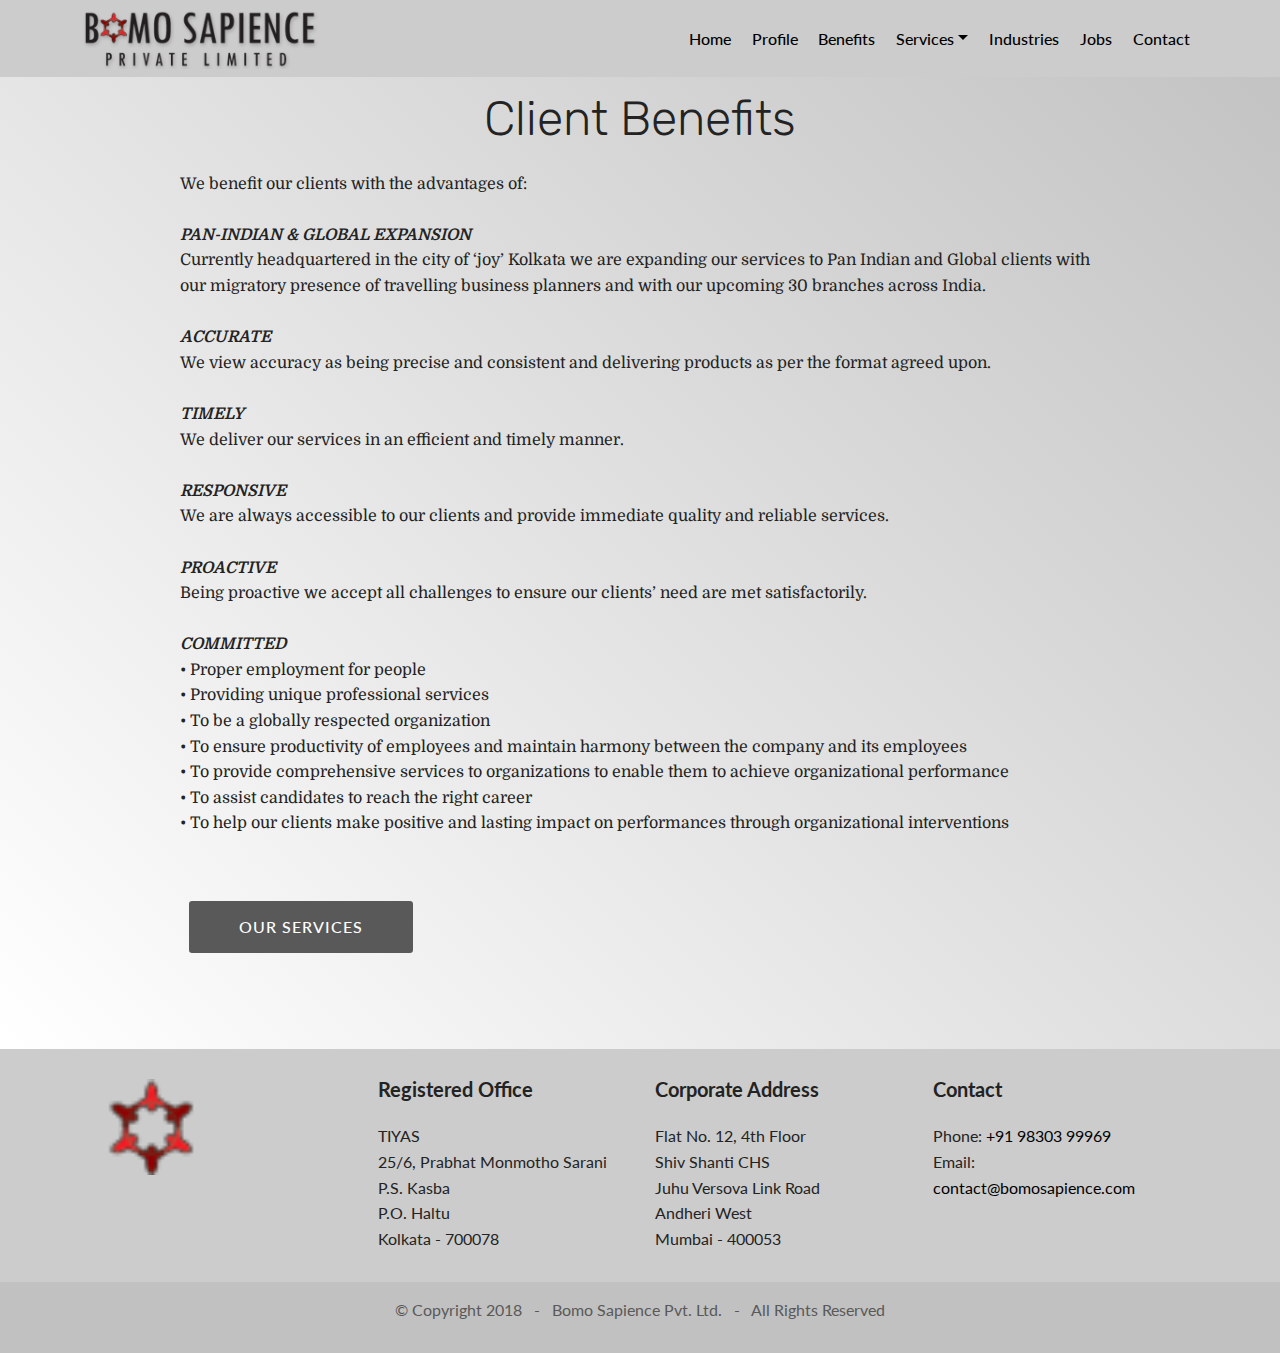
==== benefits.html @ fe71bfb9 "create github pages" ====
<!DOCTYPE html>
<html >
<head>
  <!-- Site made with Mobirise Website Builder v4.6.6, https://mobirise.com -->
  <meta charset="UTF-8">
  <meta http-equiv="X-UA-Compatible" content="IE=edge">
  <meta name="generator" content="Mobirise v4.6.6, mobirise.com">
  <meta name="viewport" content="width=device-width, initial-scale=1, minimum-scale=1">
  <link rel="shortcut icon" href="assets/images/bomo-logo-255x65.png" type="image/x-icon">
  <meta name="description" content="Bomo Sapience  - Benefits to our clients">
  <title>BOMO SAPIENS - Client Benefits</title>
  <link rel="stylesheet" href="assets/web/assets/mobirise-icons/mobirise-icons.css">
  <link rel="stylesheet" href="assets/tether/tether.min.css">
  <link rel="stylesheet" href="assets/bootstrap/css/bootstrap.min.css">
  <link rel="stylesheet" href="assets/bootstrap/css/bootstrap-grid.min.css">
  <link rel="stylesheet" href="assets/bootstrap/css/bootstrap-reboot.min.css">
  <link rel="stylesheet" href="assets/soundcloud-plugin/style.css">
  <link rel="stylesheet" href="assets/socicon/css/styles.css">
  <link rel="stylesheet" href="assets/dropdown/css/style.css">
  <link rel="stylesheet" href="assets/theme/css/style.css">
  <link rel="stylesheet" href="assets/mobirise/css/mbr-additional.css" type="text/css">
  
  
  
</head>
<body>

<!-- Google Analytics -->
<noscript><iframe src="//www.googletagmanager.com/ns.html?id=GTM-PFK425"
height="0" width="0" style="display:none;visibility:hidden"></iframe></noscript>
<script>(function(w,d,s,l,i){w[l]=w[l]||[];w[l].push({'gtm.start':
new Date().getTime(),event:'gtm.js'});var f=d.getElementsByTagName(s)[0],
j=d.createElement(s),dl=l!='dataLayer'?'&l='+l:'';j.async=true;j.src=
'//www.googletagmanager.com/gtm.js?id='+i+dl;f.parentNode.insertBefore(j,f);
})(window,document,'script','dataLayer','GTM-PFK425');</script>
<!-- /Google Analytics -->


  <section class="menu cid-qM0yN7h6hg" once="menu" id="menu1-12">

    

    <nav class="navbar navbar-expand beta-menu navbar-dropdown align-items-center navbar-fixed-top navbar-toggleable-sm">
        <button class="navbar-toggler navbar-toggler-right" type="button" data-toggle="collapse" data-target="#navbarSupportedContent" aria-controls="navbarSupportedContent" aria-expanded="false" aria-label="Toggle navigation">
            <div class="hamburger">
                <span></span>
                <span></span>
                <span></span>
                <span></span>
            </div>
        </button>
        <div class="menu-logo">
            <div class="navbar-brand">
                <span class="navbar-logo">
                    <a href="https://bomosapience.com">
                         <img src="assets/images/bomo-logo-255x65.png" alt="BOMOSapience" title="" style="height: 3.8rem;">
                    </a>
                </span>
                <span class="navbar-caption-wrap"><a class="navbar-caption text-black display-4" href="https://mobirise.com/bootstrap-template/"></a></span>
            </div>
        </div>
         <div class="collapse navbar-collapse" id="navbarSupportedContent">
            <ul class="navbar-nav nav-dropdown nav-right" data-app-modern-menu="true"><li class="nav-item"><a class="nav-link link text-black display-4" href="index.html" aria-expanded="false">Home</a></li><li class="nav-item"><a class="nav-link link text-black display-4" href="profile.html" aria-expanded="false">Profile</a></li><li class="nav-item"><a class="nav-link link text-black display-4" href="benefits.html" aria-expanded="false">Benefits</a></li>
                <li class="nav-item dropdown"><a class="nav-link link dropdown-toggle text-black display-4" href="#" data-toggle="dropdown-submenu" aria-expanded="false">Services</a><div class="dropdown-menu"><a class="dropdown-item text-black display-4" href="perm.html">BOMO Perm</a><a class="dropdown-item text-black display-4" href="temp.html">BOMO Temp</a><a class="dropdown-item text-black display-4" href="solutions.html">BOMO Solutions</a></div></li>
                
                <li class="nav-item"><a class="nav-link link text-black display-4" href="industries.html" aria-expanded="false">Industries</a></li><li class="nav-item"><a class="nav-link link text-black display-4" href="jobs.html" aria-expanded="false">Jobs</a></li><li class="nav-item"><a class="nav-link link text-black display-4" href="contact.html" aria-expanded="false">Contact</a></li></ul>
            
        </div>
    </nav>
</section>

<section class="engine"><a href="https://mobirise.ws/j">design your own website</a></section><section class="header5 cid-qM0yNabaiE" id="header5-13">

    

    
    <div class="container">
        <div class="row justify-content-center">
            <div class="mbr-white col-md-10">
                <h1 class="mbr-section-title align-center pb-3 mbr-fonts-style display-1">Client Benefits</h1>
                <p class="mbr-text align-center display-5 pb-3 mbr-fonts-style">We benefit our clients with the advantages of:
<br>
<br><strong><em>PAN-INDIAN &amp; GLOBAL EXPANSION<br></em></strong>Currently headquartered in the city of ‘joy’ Kolkata we are expanding our services to Pan Indian and Global clients with our migratory presence of travelling business planners and with our upcoming 30 branches across India. 
<br>
<br><strong><em>ACCURATE</em></strong><br>We view accuracy as being precise and consistent and delivering products as per the format agreed upon.
<br>
<br><em><strong>TIMELY</strong></em><br>We deliver our services in an efficient and timely manner.
<br>
<br><strong><em>RESPONSIVE</em></strong><br>We are always accessible to our clients and provide immediate quality and reliable services.
<br>
<br><em><strong>PROACTIVE</strong></em><br>Being proactive we accept all challenges to ensure our clients’ need are met satisfactorily.
<br>
<br><em><strong>COMMITTED</strong></em><br>•	Proper employment for people<br>•	Providing unique professional services<br>•	To be a globally respected organization<br>•	To ensure productivity of employees and maintain harmony between the company and its employees<br>•	To provide comprehensive services to organizations to enable them to achieve organizational performance<br>•	To assist candidates to reach the right career<br>•	To help our clients make positive and lasting impact on performances through organizational interventions<br>&nbsp;<br></p>
                <div class="mbr-section-btn align-center"><a class="btn btn-md btn-secondary display-4" href="services.html">OUR SERVICES</a></div>
            </div>
        </div>
    </div>

    
</section>

<section class="cid-qM0yNcwr9y" id="footer1-14">

    

    

    <div class="container">
        <div class="media-container-row content text-white">
            <div class="col-12 col-md-3">
                <div class="media-wrap">
                    <a href="https://bomosapience.com/">
                        <img src="assets/images/favicon-1-32x32.png" alt="BOMO SAPIENCE" title="">
                    </a>
                </div>
            </div>
            <div class="col-12 col-md-3 mbr-fonts-style display-7">
                <h5 class="pb-3"><strong>Registered Office</strong></h5>
                <p class="mbr-text">TIYAS
<br>25/6, Prabhat Monmotho Sarani
<br>P.S. Kasba
<br>P.O. Haltu
<br>Kolkata - 700078</p>
            </div>
            <div class="col-12 col-md-3 mbr-fonts-style display-7">
                <h5 class="pb-3"><strong>Corporate Address</strong></h5>
                <p class="mbr-text">Flat No. 12, 4th Floor
<br>Shiv Shanti CHS
<br>Juhu Versova Link Road
<br>Andheri West
<br>Mumbai - 400053</p>
            </div>
            <div class="col-12 col-md-3 mbr-fonts-style display-7">
                <h5 class="pb-3"><strong>
                    Contact
                </strong></h5>
                <p class="mbr-text">Phone: <a href="tel:+919830399969" class="text-black">+91 98303 99969</a><br>Email: <a href="mailto:contact@bomosapience.com" class="text-black">contact@bomosapience.com</a><br><br><br></p>
            </div>
        </div>
        
    </div>
</section>

<section once="" class="cid-qM0yNfqUVc" id="footer6-15">

    

    

    <div class="container">
        <div class="media-container-row align-center mbr-white">
            <div class="col-12">
                <p class="mbr-text mb-0 mbr-fonts-style display-7">
                    © Copyright 2018 &nbsp; - &nbsp; Bomo Sapience Pvt. Ltd. &nbsp; - &nbsp; All Rights Reserved
                </p>
            </div>
        </div>
    </div>
</section>


  <script src="assets/web/assets/jquery/jquery.min.js"></script>
  <script src="assets/popper/popper.min.js"></script>
  <script src="assets/tether/tether.min.js"></script>
  <script src="assets/bootstrap/js/bootstrap.min.js"></script>
  <script src="assets/dropdown/js/script.min.js"></script>
  <script src="assets/touchswipe/jquery.touch-swipe.min.js"></script>
  <script src="assets/smoothscroll/smooth-scroll.js"></script>
  <script src="assets/theme/js/script.js"></script>
  
  
</body>
</html>
---- assets/web/assets/mobirise-icons/mobirise-icons.css ----
@font-face {
  font-family: 'MobiriseIcons';
  src:  url('mobirise-icons.eot?spat4u');
  src:  url('mobirise-icons.eot?spat4u#iefix') format('embedded-opentype'),
    url('mobirise-icons.ttf?spat4u') format('truetype'),
    url('mobirise-icons.woff?spat4u') format('woff'),
    url('mobirise-icons.svg?spat4u#MobiriseIcons') format('svg');
  font-weight: normal;
  font-style: normal;
}

[class^="mbri-"], [class*=" mbri-"] {
  /* use !important to prevent issues with browser extensions that change fonts */
  font-family: MobiriseIcons !important;
  speak: none;
  font-style: normal;
  font-weight: normal;
  font-variant: normal;
  text-transform: none;
  line-height: 1;

  /* Better Font Rendering =========== */
  -webkit-font-smoothing: antialiased;
  -moz-osx-font-smoothing: grayscale;
}

.mbri-add-submenu:before {
  content: "\e900";
}
.mbri-alert:before {
  content: "\e901";
}
.mbri-align-center:before {
  content: "\e902";
}
.mbri-align-justify:before {
  content: "\e903";
}
.mbri-align-left:before {
  content: "\e904";
}
.mbri-align-right:before {
  content: "\e905";
}
.mbri-android:before {
  content: "\e906";
}
.mbri-apple:before {
  content: "\e907";
}
.mbri-arrow-down:before {
  content: "\e908";
}
.mbri-arrow-next:before {
  content: "\e909";
}
.mbri-arrow-prev:before {
  content: "\e90a";
}
.mbri-arrow-up:before {
  content: "\e90b";
}
.mbri-bold:before {
  content: "\e90c";
}
.mbri-bookmark:before {
  content: "\e90d";
}
.mbri-bootstrap:before {
  content: "\e90e";
}
.mbri-briefcase:before {
  content: "\e90f";
}
.mbri-browse:before {
  content: "\e910";
}
.mbri-bulleted-list:before {
  content: "\e911";
}
.mbri-calendar:before {
  content: "\e912";
}
.mbri-camera:before {
  content: "\e913";
}
.mbri-cart-add:before {
  content: "\e914";
}
.mbri-cart-full:before {
  content: "\e915";
}
.mbri-cash:before {
  content: "\e916";
}
.mbri-change-style:before {
  content: "\e917";
}
.mbri-chat:before {
  content: "\e918";
}
.mbri-clock:before {
  content: "\e919";
}
.mbri-close:before {
  content: "\e91a";
}
.mbri-cloud:before {
  content: "\e91b";
}
.mbri-code:before {
  content: "\e91c";
}
.mbri-contact-form:before {
  content: "\e91d";
}
.mbri-credit-card:before {
  content: "\e91e";
}
.mbri-cursor-click:before {
  content: "\e91f";
}
.mbri-cust-feedback:before {
  content: "\e920";
}
.mbri-database:before {
  content: "\e921";
}
.mbri-delivery:before {
  content: "\e922";
}
.mbri-desktop:before {
  content: "\e923";
}
.mbri-devices:before {
  content: "\e924";
}
.mbri-down:before {
  content: "\e925";
}
.mbri-download:before {
  content: "\e989";
}
.mbri-drag-n-drop:before {
  content: "\e927";
}
.mbri-drag-n-drop2:before {
  content: "\e928";
}
.mbri-edit:before {
  content: "\e929";
}
.mbri-edit2:before {
  content: "\e92a";
}
.mbri-error:before {
  content: "\e92b";
}
.mbri-extension:before {
  content: "\e92c";
}
.mbri-features:before {
  content: "\e92d";
}
.mbri-file:before {
  content: "\e92e";
}
.mbri-flag:before {
  content: "\e92f";
}
.mbri-folder:before {
  content: "\e930";
}
.mbri-gift:before {
  content: "\e931";
}
.mbri-github:before {
  content: "\e932";
}
.mbri-globe:before {
  content: "\e933";
}
.mbri-globe-2:before {
  content: "\e934";
}
.mbri-growing-chart:before {
  content: "\e935";
}
.mbri-hearth:before {
  content: "\e936";
}
.mbri-help:before {
  content: "\e937";
}
.mbri-home:before {
  content: "\e938";
}
.mbri-hot-cup:before {
  content: "\e939";
}
.mbri-idea:before {
  content: "\e93a";
}
.mbri-image-gallery:before {
  content: "\e93b";
}
.mbri-image-slider:before {
  content: "\e93c";
}
.mbri-info:before {
  content: "\e93d";
}
.mbri-italic:before {
  content: "\e93e";
}
.mbri-key:before {
  content: "\e93f";
}
.mbri-laptop:before {
  content: "\e940";
}
.mbri-layers:before {
  content: "\e941";
}
.mbri-left-right:before {
  content: "\e942";
}
.mbri-left:before {
  content: "\e943";
}
.mbri-letter:before {
  content: "\e944";
}
.mbri-like:before {
  content: "\e945";
}
.mbri-link:before {
  content: "\e946";
}
.mbri-lock:before {
  content: "\e947";
}
.mbri-login:before {
  content: "\e948";
}
.mbri-logout:before {
  content: "\e949";
}
.mbri-magic-stick:before {
  content: "\e94a";
}
.mbri-map-pin:before {
  content: "\e94b";
}
.mbri-menu:before {
  content: "\e94c";
}
.mbri-mobile:before {
  content: "\e94d";
}
.mbri-mobile2:before {
  content: "\e94e";
}
.mbri-mobirise:before {
  content: "\e94f";
}
.mbri-more-horizontal:before {
  content: "\e950";
}
.mbri-more-vertical:before {
  content: "\e951";
}
.mbri-music:before {
  content: "\e952";
}
.mbri-new-file:before {
  content: "\e953";
}
.mbri-numbered-list:before {
  content: "\e954";
}
.mbri-opened-folder:before {
  content: "\e955";
}
.mbri-pages:before {
  content: "\e956";
}
.mbri-paper-plane:before {
  content: "\e957";
}
.mbri-paperclip:before {
  content: "\e958";
}
.mbri-photo:before {
  content: "\e959";
}
.mbri-photos:before {
  content: "\e95a";
}
.mbri-pin:before {
  content: "\e95b";
}
.mbri-play:before {
  content: "\e95c";
}
.mbri-plus:before {
  content: "\e95d";
}
.mbri-preview:before {
  content: "\e95e";
}
.mbri-print:before {
  content: "\e95f";
}
.mbri-protect:before {
  content: "\e960";
}
.mbri-question:before {
  content: "\e961";
}
.mbri-quote-left:before {
  content: "\e962";
}
.mbri-quote-right:before {
  content: "\e963";
}
.mbri-refresh:before {
  content: "\e964";
}
.mbri-responsive:before {
  content: "\e965";
}
.mbri-right:before {
  content: "\e966";
}
.mbri-rocket:before {
  content: "\e967";
}
.mbri-sad-face:before {
  content: "\e968";
}
.mbri-sale:before {
  content: "\e969";
}
.mbri-save:before {
  content: "\e96a";
}
.mbri-search:before {
  content: "\e96b";
}
.mbri-setting:before {
  content: "\e96c";
}
.mbri-setting2:before {
  content: "\e96d";
}
.mbri-setting3:before {
  content: "\e96e";
}
.mbri-share:before {
  content: "\e96f";
}
.mbri-shopping-bag:before {
  content: "\e970";
}
.mbri-shopping-basket:before {
  content: "\e971";
}
.mbri-shopping-cart:before {
  content: "\e972";
}
.mbri-sites:before {
  content: "\e973";
}
.mbri-smile-face:before {
  content: "\e974";
}
.mbri-speed:before {
  content: "\e975";
}
.mbri-star:before {
  content: "\e976";
}
.mbri-success:before {
  content: "\e977";
}
.mbri-sun:before {
  content: "\e978";
}
.mbri-sun2:before {
  content: "\e979";
}
.mbri-tablet:before {
  content: "\e97a";
}
.mbri-tablet-vertical:before {
  content: "\e97b";
}
.mbri-target:before {
  content: "\e97c";
}
.mbri-timer:before {
  content: "\e97d";
}
.mbri-to-ftp:before {
  content: "\e97e";
}
.mbri-to-local-drive:before {
  content: "\e97f";
}
.mbri-touch-swipe:before {
  content: "\e980";
}
.mbri-touch:before {
  content: "\e981";
}
.mbri-trash:before {
  content: "\e982";
}
.mbri-underline:before {
  content: "\e983";
}
.mbri-unlink:before {
  content: "\e984";
}
.mbri-unlock:before {
  content: "\e985";
}
.mbri-up-down:before {
  content: "\e986";
}
.mbri-up:before {
  content: "\e987";
}
.mbri-update:before {
  content: "\e988";
}
.mbri-upload:before {
 content: "\e926"; 
}
.mbri-user:before {
  content: "\e98a";
}
.mbri-user2:before {
  content: "\e98b";
}
.mbri-users:before {
  content: "\e98c";
}
.mbri-video:before {
  content: "\e98d";
}
.mbri-video-play:before {
  content: "\e98e";
}
.mbri-watch:before {
  content: "\e98f";
}
.mbri-website-theme:before {
  content: "\e990";
}
.mbri-wifi:before {
  content: "\e991";
}
.mbri-windows:before {
  content: "\e992";
}
.mbri-zoom-out:before {
  content: "\e993";
}
.mbri-redo:before {
  content: "\e994";
}
.mbri-undo:before {
  content: "\e995";
}
---- assets/soundcloud-plugin/style.css ----
.addons-container {
  position: relative;
  margin-left: auto;
  margin-right: auto;
  padding-right: 15px;
  padding-left: 15px; }
  @media (min-width: 576px) {
    .addons-container {
      padding-right: 15px;
      padding-left: 15px; } }
  @media (min-width: 768px) {
    .addons-container {
      padding-right: 15px;
      padding-left: 15px; } }
  @media (min-width: 992px) {
    .addons-container {
      padding-right: 15px;
      padding-left: 15px; } }
  @media (min-width: 1200px) {
    .addons-container {
      padding-right: 15px;
      padding-left: 15px; } }
  @media (min-width: 576px) {
    .addons-container {
      width: 540px;
      max-width: 100%; } }
  @media (min-width: 768px) {
    .addons-container {
      width: 720px;
      max-width: 100%; } }
  @media (min-width: 992px) {
    .addons-container {
      width: 960px;
      max-width: 100%; } }
  @media (min-width: 1200px) {
    .addons-container {
      width: 1140px;
      max-width: 100%; } }

.addons-container-inner{
    position: relative;
    width: 100%;
    min-height: 1px;
    padding-right: 15px;
    padding-left: 15px;
}
@media (min-width: 567px) {
    .addons-container-inner{
        -ms-flex: 0 0 66.666667%;
        flex: 0 0 66.666667%;
        max-width: 66.666667%;
    }
}
.addons-row{
    display: flex;
    justify-content:center;
}
---- assets/socicon/css/styles.css ----
@charset "UTF-8";

@font-face {
  font-family: "socicon";
  src:url("../fonts/socicon.eot");
  src:url("../fonts/socicon.eot?#iefix") format("embedded-opentype"),
    url("../fonts/socicon.woff") format("woff"),
    url("../fonts/socicon.ttf") format("truetype"),
    url("../fonts/socicon.svg#socicon") format("svg");
  font-weight: normal;
  font-style: normal;

}

[data-icon]:before {
  font-family: "socicon" !important;
  content: attr(data-icon);
  font-style: normal !important;
  font-weight: normal !important;
  font-variant: normal !important;
  text-transform: none !important;
  speak: none;
  line-height: 1;
  -webkit-font-smoothing: antialiased;
  -moz-osx-font-smoothing: grayscale;
}

[class^="socicon-"]:before,
[class*=" socicon-"]:before {
  font-family: "socicon" !important;
  font-style: normal !important;
  font-weight: normal !important;
  font-variant: normal !important;
  text-transform: none !important;
  speak: none;
  line-height: 1;
  -webkit-font-smoothing: antialiased;
  -moz-osx-font-smoothing: grayscale;
}

.socicon-modelmayhem:before {
  content: "\e000";
}
.socicon-mixcloud:before {
  content: "\e001";
}
.socicon-drupal:before {
  content: "\e002";
}
.socicon-swarm:before {
  content: "\e003";
}
.socicon-istock:before {
  content: "\e004";
}
.socicon-yammer:before {
  content: "\e005";
}
.socicon-ello:before {
  content: "\e006";
}
.socicon-stackoverflow:before {
  content: "\e007";
}
.socicon-persona:before {
  content: "\e008";
}
.socicon-triplej:before {
  content: "\e009";
}
.socicon-houzz:before {
  content: "\e00a";
}
.socicon-rss:before {
  content: "\e00b";
}
.socicon-paypal:before {
  content: "\e00c";
}
.socicon-odnoklassniki:before {
  content: "\e00d";
}
.socicon-airbnb:before {
  content: "\e00e";
}
.socicon-periscope:before {
  content: "\e00f";
}
.socicon-outlook:before {
  content: "\e010";
}
.socicon-coderwall:before {
  content: "\e011";
}
.socicon-tripadvisor:before {
  content: "\e012";
}
.socicon-appnet:before {
  content: "\e013";
}
.socicon-goodreads:before {
  content: "\e014";
}
.socicon-tripit:before {
  content: "\e015";
}
.socicon-lanyrd:before {
  content: "\e016";
}
.socicon-slideshare:before {
  content: "\e017";
}
.socicon-buffer:before {
  content: "\e018";
}
.socicon-disqus:before {
  content: "\e019";
}
.socicon-vkontakte:before {
  content: "\e01a";
}
.socicon-whatsapp:before {
  content: "\e01b";
}
.socicon-patreon:before {
  content: "\e01c";
}
.socicon-storehouse:before {
  content: "\e01d";
}
.socicon-pocket:before {
  content: "\e01e";
}
.socicon-mail:before {
  content: "\e01f";
}
.socicon-blogger:before {
  content: "\e020";
}
.socicon-technorati:before {
  content: "\e021";
}
.socicon-reddit:before {
  content: "\e022";
}
.socicon-dribbble:before {
  content: "\e023";
}
.socicon-stumbleupon:before {
  content: "\e024";
}
.socicon-digg:before {
  content: "\e025";
}
.socicon-envato:before {
  content: "\e026";
}
.socicon-behance:before {
  content: "\e027";
}
.socicon-delicious:before {
  content: "\e028";
}
.socicon-deviantart:before {
  content: "\e029";
}
.socicon-forrst:before {
  content: "\e02a";
}
.socicon-play:before {
  content: "\e02b";
}
.socicon-zerply:before {
  content: "\e02c";
}
.socicon-wikipedia:before {
  content: "\e02d";
}
.socicon-apple:before {
  content: "\e02e";
}
.socicon-flattr:before {
  content: "\e02f";
}
.socicon-github:before {
  content: "\e030";
}
.socicon-renren:before {
  content: "\e031";
}
.socicon-friendfeed:before {
  content: "\e032";
}
.socicon-newsvine:before {
  content: "\e033";
}
.socicon-identica:before {
  content: "\e034";
}
.socicon-bebo:before {
  content: "\e035";
}
.socicon-zynga:before {
  content: "\e036";
}
.socicon-steam:before {
  content: "\e037";
}
.socicon-xbox:before {
  content: "\e038";
}
.socicon-windows:before {
  content: "\e039";
}
.socicon-qq:before {
  content: "\e03a";
}
.socicon-douban:before {
  content: "\e03b";
}
.socicon-meetup:before {
  content: "\e03c";
}
.socicon-playstation:before {
  content: "\e03d";
}
.socicon-android:before {
  content: "\e03e";
}
.socicon-snapchat:before {
  content: "\e03f";
}
.socicon-twitter:before {
  content: "\e040";
}
.socicon-facebook:before {
  content: "\e041";
}
.socicon-googleplus:before {
  content: "\e042";
}
.socicon-pinterest:before {
  content: "\e043";
}
.socicon-foursquare:before {
  content: "\e044";
}
.socicon-yahoo:before {
  content: "\e045";
}
.socicon-skype:before {
  content: "\e046";
}
.socicon-yelp:before {
  content: "\e047";
}
.socicon-feedburner:before {
  content: "\e048";
}
.socicon-linkedin:before {
  content: "\e049";
}
.socicon-viadeo:before {
  content: "\e04a";
}
.socicon-xing:before {
  content: "\e04b";
}
.socicon-myspace:before {
  content: "\e04c";
}
.socicon-soundcloud:before {
  content: "\e04d";
}
.socicon-spotify:before {
  content: "\e04e";
}
.socicon-grooveshark:before {
  content: "\e04f";
}
.socicon-lastfm:before {
  content: "\e050";
}
.socicon-youtube:before {
  content: "\e051";
}
.socicon-vimeo:before {
  content: "\e052";
}
.socicon-dailymotion:before {
  content: "\e053";
}
.socicon-vine:before {
  content: "\e054";
}
.socicon-flickr:before {
  content: "\e055";
}
.socicon-500px:before {
  content: "\e056";
}
.socicon-wordpress:before {
  content: "\e058";
}
.socicon-tumblr:before {
  content: "\e059";
}
.socicon-twitch:before {
  content: "\e05a";
}
.socicon-8tracks:before {
  content: "\e05b";
}
.socicon-amazon:before {
  content: "\e05c";
}
.socicon-icq:before {
  content: "\e05d";
}
.socicon-smugmug:before {
  content: "\e05e";
}
.socicon-ravelry:before {
  content: "\e05f";
}
.socicon-weibo:before {
  content: "\e060";
}
.socicon-baidu:before {
  content: "\e061";
}
.socicon-angellist:before {
  content: "\e062";
}
.socicon-ebay:before {
  content: "\e063";
}
.socicon-imdb:before {
  content: "\e064";
}
.socicon-stayfriends:before {
  content: "\e065";
}
.socicon-residentadvisor:before {
  content: "\e066";
}
.socicon-google:before {
  content: "\e067";
}
.socicon-yandex:before {
  content: "\e068";
}
.socicon-sharethis:before {
  content: "\e069";
}
.socicon-bandcamp:before {
  content: "\e06a";
}
.socicon-itunes:before {
  content: "\e06b";
}
.socicon-deezer:before {
  content: "\e06c";
}
.socicon-telegram:before {
  content: "\e06e";
}
.socicon-openid:before {
  content: "\e06f";
}
.socicon-amplement:before {
  content: "\e070";
}
.socicon-viber:before {
  content: "\e071";
}
.socicon-zomato:before {
  content: "\e072";
}
.socicon-draugiem:before {
  content: "\e074";
}
.socicon-endomodo:before {
  content: "\e075";
}
.socicon-filmweb:before {
  content: "\e076";
}
.socicon-stackexchange:before {
  content: "\e077";
}
.socicon-wykop:before {
  content: "\e078";
}
.socicon-teamspeak:before {
  content: "\e079";
}
.socicon-teamviewer:before {
  content: "\e07a";
}
.socicon-ventrilo:before {
  content: "\e07b";
}
.socicon-younow:before {
  content: "\e07c";
}
.socicon-raidcall:before {
  content: "\e07d";
}
.socicon-mumble:before {
  content: "\e07e";
}
.socicon-medium:before {
  content: "\e06d";
}
.socicon-bebee:before {
  content: "\e07f";
}
.socicon-hitbox:before {
  content: "\e080";
}
.socicon-reverbnation:before {
  content: "\e081";
}
.socicon-formulr:before {
  content: "\e082";
}
.socicon-instagram:before {
  content: "\e057";
}
.socicon-battlenet:before {
  content: "\e083";
}
.socicon-chrome:before {
  content: "\e084";
}
.socicon-discord:before {
  content: "\e086";
}
.socicon-issuu:before {
  content: "\e087";
}
.socicon-macos:before {
  content: "\e088";
}
.socicon-firefox:before {
  content: "\e089";
}
.socicon-opera:before {
  content: "\e08d";
}
.socicon-keybase:before {
  content: "\e090";
}
.socicon-alliance:before {
  content: "\e091";
}
.socicon-livejournal:before {
  content: "\e092";
}
.socicon-googlephotos:before {
  content: "\e093";
}
.socicon-horde:before {
  content: "\e094";
}
.socicon-etsy:before {
  content: "\e095";
}
.socicon-zapier:before {
  content: "\e096";
}
.socicon-google-scholar:before {
  content: "\e097";
}
.socicon-researchgate:before {
  content: "\e098";
}
.socicon-wechat:before {
  content: "\e099";
}
.socicon-strava:before {
  content: "\e09a";
}
.socicon-line:before {
  content: "\e09b";
}
.socicon-lyft:before {
  content: "\e09c";
}
.socicon-uber:before {
  content: "\e09d";
}
.socicon-songkick:before {
  content: "\e09e";
}
.socicon-viewbug:before {
  content: "\e09f";
}
.socicon-googlegroups:before {
  content: "\e0a0";
}
.socicon-quora:before {
  content: "\e073";
}
.socicon-diablo:before {
  content: "\e085";
}
.socicon-blizzard:before {
  content: "\e0a1";
}
.socicon-hearthstone:before {
  content: "\e08b";
}
.socicon-heroes:before {
  content: "\e08a";
}
.socicon-overwatch:before {
  content: "\e08c";
}
.socicon-warcraft:before {
  content: "\e08e";
}
.socicon-starcraft:before {
  content: "\e08f";
}
.socicon-beam:before {
  content: "\e0a2";
}
.socicon-curse:before {
  content: "\e0a3";
}
.socicon-player:before {
  content: "\e0a4";
}
.socicon-streamjar:before {
  content: "\e0a5";
}
.socicon-nintendo:before {
  content: "\e0a6";
}
.socicon-hellocoton:before {
  content: "\e0a7";
}
---- assets/dropdown/css/style.css ----
.navbar-dropdown {
  left: 0;
  padding: 0;
  position: absolute;
  right: 0;
  top: 0;
  transition: all 0.45s ease;
  z-index: 1030;
  background: #282828; }
  .navbar-dropdown .navbar-logo {
    margin-right: 0.8rem;
    transition: margin 0.3s ease-in-out;
    vertical-align: middle; }
    .navbar-dropdown .navbar-logo img {
      height: 3.125rem;
      transition: all 0.3s ease-in-out; }
    .navbar-dropdown .navbar-logo.mbr-iconfont {
      font-size: 3.125rem;
      line-height: 3.125rem; }
  .navbar-dropdown .navbar-caption {
    font-weight: 700;
    white-space: normal;
    vertical-align: -4px;
    line-height: 3.125rem !important; }
    .navbar-dropdown .navbar-caption, .navbar-dropdown .navbar-caption:hover {
      color: inherit;
      text-decoration: none; }
  .navbar-dropdown .mbr-iconfont + .navbar-caption {
    vertical-align: -1px; }
  .navbar-dropdown.navbar-fixed-top {
    position: fixed; }
  .navbar-dropdown .navbar-brand span {
    vertical-align: -4px; }
  .navbar-dropdown.bg-color.transparent {
    background: none; }
  .navbar-dropdown.navbar-short .navbar-brand {
    padding: 0.625rem 0; }
    .navbar-dropdown.navbar-short .navbar-brand span {
      vertical-align: -1px; }
  .navbar-dropdown.navbar-short .navbar-caption {
    line-height: 2.375rem !important;
    vertical-align: -2px; }
  .navbar-dropdown.navbar-short .navbar-logo {
    margin-right: 0.5rem; }
    .navbar-dropdown.navbar-short .navbar-logo img {
      height: 2.375rem; }
    .navbar-dropdown.navbar-short .navbar-logo.mbr-iconfont {
      font-size: 2.375rem;
      line-height: 2.375rem; }
  .navbar-dropdown.navbar-short .mbr-table-cell {
    height: 3.625rem; }
  .navbar-dropdown .navbar-close {
    left: 0.6875rem;
    position: fixed;
    top: 0.75rem;
    z-index: 1000; }
  .navbar-dropdown .hamburger-icon {
    content: "";
    display: inline-block;
    vertical-align: middle;
    width: 16px;
    -webkit-box-shadow: 0 -6px 0 1px #282828,0 0 0 1px #282828,0 6px 0 1px #282828;
    -moz-box-shadow: 0 -6px 0 1px #282828,0 0 0 1px #282828,0 6px 0 1px #282828;
    box-shadow: 0 -6px 0 1px #282828,0 0 0 1px #282828,0 6px 0 1px #282828; }

.dropdown-menu .dropdown-toggle[data-toggle="dropdown-submenu"]::after {
  border-bottom: 0.35em solid transparent;
  border-left: 0.35em solid;
  border-right: 0;
  border-top: 0.35em solid transparent;
  margin-left: 0.3rem; }

.dropdown-menu .dropdown-item:focus {
  outline: 0; }

.nav-dropdown {
  font-size: 0.75rem;
  font-weight: 500;
  height: auto !important; }
  .nav-dropdown .nav-btn {
    padding-left: 1rem; }
  .nav-dropdown .link {
    margin: .667em 1.667em;
    font-weight: 500;
    padding: 0;
    transition: color .2s ease-in-out; }
    .nav-dropdown .link.dropdown-toggle {
      margin-right: 2.583em; }
      .nav-dropdown .link.dropdown-toggle::after {
        margin-left: .25rem;
        border-top: 0.35em solid;
        border-right: 0.35em solid transparent;
        border-left: 0.35em solid transparent;
        border-bottom: 0; }
      .nav-dropdown .link.dropdown-toggle[aria-expanded="true"] {
        margin: 0;
        padding: 0.667em 3.263em  0.667em 1.667em; }
  .nav-dropdown .link::after,
  .nav-dropdown .dropdown-item::after {
    color: inherit; }
  .nav-dropdown .btn {
    font-size: 0.75rem;
    font-weight: 700;
    letter-spacing: 0;
    margin-bottom: 0;
    padding-left: 1.25rem;
    padding-right: 1.25rem; }
  .nav-dropdown .dropdown-menu {
    border-radius: 0;
    border: 0;
    left: 0;
    margin: 0;
    padding-bottom: 1.25rem;
    padding-top: 1.25rem;
    position: relative; }
  .nav-dropdown .dropdown-submenu {
    margin-left: 0.125rem;
    top: 0; }
  .nav-dropdown .dropdown-item {
    font-weight: 500;
    line-height: 2;
    padding: 0.3846em 4.615em 0.3846em 1.5385em;
    position: relative;
    transition: color .2s ease-in-out, background-color .2s ease-in-out; }
    .nav-dropdown .dropdown-item::after {
      margin-top: -0.3077em;
      position: absolute;
      right: 1.1538em;
      top: 50%; }
    .nav-dropdown .dropdown-item:focus, .nav-dropdown .dropdown-item:hover {
      background: none; }

@media (max-width: 767px) {
  .nav-dropdown.navbar-toggleable-sm {
    bottom: 0;
    display: none;
    left: 0;
    overflow-x: hidden;
    position: fixed;
    top: 0;
    transform: translateX(-100%);
    -ms-transform: translateX(-100%);
    -webkit-transform: translateX(-100%);
    width: 18.75rem;
    z-index: 999; } }
.nav-dropdown.navbar-toggleable-xl {
  bottom: 0;
  display: none;
  left: 0;
  overflow-x: hidden;
  position: fixed;
  top: 0;
  transform: translateX(-100%);
  -ms-transform: translateX(-100%);
  -webkit-transform: translateX(-100%);
  width: 18.75rem;
  z-index: 999; }

.nav-dropdown-sm {
  display: block !important;
  overflow-x: hidden;
  overflow: auto;
  padding-top: 3.875rem; }
  .nav-dropdown-sm::after {
    content: "";
    display: block;
    height: 3rem;
    width: 100%; }
  .nav-dropdown-sm.collapse.in ~ .navbar-close {
    display: block !important; }
  .nav-dropdown-sm.collapsing, .nav-dropdown-sm.collapse.in {
    transform: translateX(0);
    -ms-transform: translateX(0);
    -webkit-transform: translateX(0);
    transition: all 0.25s ease-out;
    -webkit-transition: all 0.25s ease-out;
    background: #282828; }
  .nav-dropdown-sm.collapsing[aria-expanded="false"] {
    transform: translateX(-100%);
    -ms-transform: translateX(-100%);
    -webkit-transform: translateX(-100%); }
  .nav-dropdown-sm .nav-item {
    display: block;
    margin-left: 0 !important;
    padding-left: 0; }
  .nav-dropdown-sm .link,
  .nav-dropdown-sm .dropdown-item {
    border-top: 1px dotted rgba(255, 255, 255, 0.1);
    font-size: 0.8125rem;
    line-height: 1.6;
    margin: 0 !important;
    padding: 0.875rem 2.4rem 0.875rem 1.5625rem !important;
    position: relative;
    white-space: normal; }
    .nav-dropdown-sm .link:focus, .nav-dropdown-sm .link:hover,
    .nav-dropdown-sm .dropdown-item:focus,
    .nav-dropdown-sm .dropdown-item:hover {
      background: rgba(0, 0, 0, 0.2) !important;
      color: #c0a375; }
  .nav-dropdown-sm .nav-btn {
    position: relative;
    padding: 1.5625rem 1.5625rem 0 1.5625rem; }
    .nav-dropdown-sm .nav-btn::before {
      border-top: 1px dotted rgba(255, 255, 255, 0.1);
      content: "";
      left: 0;
      position: absolute;
      top: 0;
      width: 100%; }
    .nav-dropdown-sm .nav-btn + .nav-btn {
      padding-top: 0.625rem; }
      .nav-dropdown-sm .nav-btn + .nav-btn::before {
        display: none; }
  .nav-dropdown-sm .btn {
    padding: 0.625rem 0; }
  .nav-dropdown-sm .dropdown-toggle[data-toggle="dropdown-submenu"]::after {
    margin-left: .25rem;
    border-top: 0.35em solid;
    border-right: 0.35em solid transparent;
    border-left: 0.35em solid transparent;
    border-bottom: 0; }
  .nav-dropdown-sm .dropdown-toggle[data-toggle="dropdown-submenu"][aria-expanded="true"]::after {
    border-top: 0;
    border-right: 0.35em solid transparent;
    border-left: 0.35em solid transparent;
    border-bottom: 0.35em solid; }
  .nav-dropdown-sm .dropdown-menu {
    margin: 0;
    padding: 0;
    position: relative;
    top: 0;
    left: 0;
    width: 100%;
    border: 0;
    float: none;
    border-radius: 0;
    background: none; }
  .nav-dropdown-sm .dropdown-submenu {
    left: 100%;
    margin-left: 0.125rem;
    margin-top: -1.25rem;
    top: 0; }

.navbar-toggleable-sm .nav-dropdown .dropdown-menu {
  position: absolute; }

.navbar-toggleable-sm .nav-dropdown .dropdown-submenu {
  left: 100%;
  margin-left: 0.125rem;
  margin-top: -1.25rem;
  top: 0; }

.navbar-toggleable-sm.opened .nav-dropdown .dropdown-menu {
  position: relative; }

.navbar-toggleable-sm.opened .nav-dropdown .dropdown-submenu {
  left: 0;
  margin-left: 00rem;
  margin-top: 0rem;
  top: 0; }

.is-builder .nav-dropdown.collapsing {
  transition: none !important; }

/*# sourceMappingURL=style.css.map */
---- assets/theme/css/style.css ----
/*!
 * Mobirise v4 theme (https://mobirise.com/)
 * Copyright 2017 Mobirise
 */
section {
  background-color: #eeeeee; }

section,
.container,
.container-fluid {
  position: relative;
  word-wrap: break-word; }

a.mbr-iconfont:hover {
  text-decoration: none; }

.article .lead p, .article .lead ul, .article .lead ol, .article .lead pre, .article .lead blockquote {
  margin-bottom: 0; }

a {
  font-style: normal;
  font-weight: 400;
  cursor: pointer; }
  a, a:hover {
    text-decoration: none; }

figure {
  margin-bottom: 0; }

body {
  color: #232323; }

h1, h2, h3, h4, h5, h6,
.h1, .h2, .h3, .h4, .h5, .h6,
.display-1, .display-2, .display-3, .display-4 {
  line-height: 1;
  word-break: break-word;
  word-wrap: break-word; }

b, strong {
  font-weight: bold; }

blockquote {
  padding: 10px 0 10px 20px;
  position: relative;
  border-left: 2px solid;
  border-color: #ff3366; }

input:-webkit-autofill, input:-webkit-autofill:hover, input:-webkit-autofill:focus, input:-webkit-autofill:active {
  transition-delay: 9999s;
  transition-property: background-color, color; }

textarea[type="hidden"] {
  display: none; }

body {
  position: relative; }

section {
  background-position: 50% 50%;
  background-repeat: no-repeat;
  background-size: cover; }
  section .mbr-background-video,
  section .mbr-background-video-preview {
    position: absolute;
    bottom: 0;
    left: 0;
    right: 0;
    top: 0; }

.hidden {
  visibility: hidden; }

.mbr-z-index20 {
  z-index: 20; }

/*! Base colors */
.mbr-white {
  color: #ffffff; }

.mbr-black {
  color: #000000; }

.mbr-bg-white {
  background-color: #ffffff; }

.mbr-bg-black {
  background-color: #000000; }

/*! Text-aligns */
.align-left {
  text-align: left; }

.align-center {
  text-align: center; }

.align-right {
  text-align: right; }

@media (max-width: 767px) {
  .align-left, .align-center, .align-right, .mbr-section-btn, .mbr-section-title {
    text-align: center; } }
/*! Font-weight  */
.mbr-light {
  font-weight: 300; }

.mbr-regular {
  font-weight: 400; }

.mbr-semibold {
  font-weight: 500; }

.mbr-bold {
  font-weight: 700; }

/*! Media  */
.media-size-item {
  -webkit-flex: 1 1 auto;
  -moz-flex: 1 1 auto;
  -ms-flex: 1 1 auto;
  -o-flex: 1 1 auto;
  flex: 1 1 auto; }

.media-content {
  -webkit-flex-basis: 100%;
  flex-basis: 100%; }

.media-container-row {
  display: -ms-flexbox;
  display: -webkit-flex;
  display: flex;
  -webkit-flex-direction: row;
  -ms-flex-direction: row;
  flex-direction: row;
  -webkit-flex-wrap: wrap;
  -ms-flex-wrap: wrap;
  flex-wrap: wrap;
  -webkit-justify-content: center;
  -ms-flex-pack: center;
  justify-content: center;
  -webkit-align-content: center;
  -ms-flex-line-pack: center;
  align-content: center;
  -webkit-align-items: start;
  -ms-flex-align: start;
  align-items: start; }
  .media-container-row .media-size-item {
    width: 400px; }

.media-container-column {
  display: -ms-flexbox;
  display: -webkit-flex;
  display: flex;
  -webkit-flex-direction: column;
  -ms-flex-direction: column;
  flex-direction: column;
  -webkit-flex-wrap: wrap;
  -ms-flex-wrap: wrap;
  flex-wrap: wrap;
  -webkit-justify-content: center;
  -ms-flex-pack: center;
  justify-content: center;
  -webkit-align-content: center;
  -ms-flex-line-pack: center;
  align-content: center;
  -webkit-align-items: stretch;
  -ms-flex-align: stretch;
  align-items: stretch; }
  .media-container-column > * {
    width: 100%; }

@media (min-width: 992px) {
  .media-container-row {
    -webkit-flex-wrap: nowrap;
    -ms-flex-wrap: nowrap;
    flex-wrap: nowrap; } }
figure {
  overflow: hidden; }

figure[mbr-media-size] {
  transition: width 0.1s; }

.mbr-figure img, .mbr-figure iframe {
  display: block;
  width: 100%; }

.card {
  background-color: transparent;
  border: none; }

.card-img {
  text-align: center;
  flex-shrink: 0; }

.media {
  max-width: 100%;
  margin: 0 auto; }

.mbr-figure {
  -ms-flex-item-align: center;
  -ms-grid-row-align: center;
  -webkit-align-self: center;
  align-self: center; }

.media-container > div {
  max-width: 100%; }

.mbr-figure img, .card-img img {
  width: 100%; }

@media (max-width: 991px) {
  .media-size-item {
    width: auto !important; }

  .media {
    width: auto; }

  .mbr-figure {
    width: 100% !important; } }
/*! Buttons */
.mbr-section-btn {
  margin-left: -.25rem;
  margin-right: -.25rem;
  font-size: 0; }

nav .mbr-section-btn {
  margin-left: 0rem;
  margin-right: 0rem; }

/*! Btn icon margin */
.btn .mbr-iconfont, .btn.btn-sm .mbr-iconfont {
  cursor: pointer;
  margin-right: 0.5rem; }

.btn.btn-md .mbr-iconfont, .btn.btn-md .mbr-iconfont {
  margin-right: 0.8rem; }

.mbr-regular {
  font-weight: 400; }

.mbr-semibold {
  font-weight: 500; }

.mbr-bold {
  font-weight: 700; }

[type="submit"] {
  -webkit-appearance: none; }

/*! Full-screen */
.mbr-fullscreen .mbr-overlay {
  min-height: 100vh; }

.mbr-fullscreen {
  display: flex;
  display: -webkit-flex;
  display: -moz-flex;
  display: -ms-flex;
  display: -o-flex;
  align-items: center;
  -webkit-align-items: center;
  min-height: 100vh;
  padding-top: 3rem;
  padding-bottom: 3rem; }

/*! Map */
.map {
  height: 25rem;
  position: relative; }
  .map iframe {
    width: 100%;
    height: 100%; }

/* Form */
.form-asterisk {
  font-family: initial;
  position: absolute;
  top: -2px;
  font-weight: normal; }

/*! Scroll to top arrow */
.mbr-arrow-up {
  bottom: 25px;
  right: 90px;
  position: fixed;
  text-align: right;
  z-index: 5000;
  color: #ffffff;
  font-size: 32px;
  transform: rotate(180deg);
  -webkit-transform: rotate(180deg); }

.mbr-arrow-up a {
  background: rgba(0, 0, 0, 0.2);
  border-radius: 3px;
  color: #fff;
  display: inline-block;
  height: 60px;
  width: 60px;
  outline-style: none !important;
  position: relative;
  text-decoration: none;
  transition: all .3s ease-in-out;
  cursor: pointer;
  text-align: center; }
  .mbr-arrow-up a:hover {
    background-color: rgba(0, 0, 0, 0.4); }
  .mbr-arrow-up a i {
    line-height: 60px; }

.mbr-arrow-up-icon {
  display: block;
  color: #fff; }

.mbr-arrow-up-icon::before {
  content: "\203a";
  display: inline-block;
  font-family: serif;
  font-size: 32px;
  line-height: 1;
  font-style: normal;
  position: relative;
  top: 6px;
  left: -4px;
  -webkit-transform: rotate(-90deg);
  transform: rotate(-90deg); }

/*! Arrow Down */
.mbr-arrow {
  position: absolute;
  bottom: 45px;
  left: 50%;
  width: 60px;
  height: 60px;
  cursor: pointer;
  background-color: rgba(80, 80, 80, 0.5);
  border-radius: 50%;
  -webkit-transform: translateX(-50%);
  transform: translateX(-50%); }
  .mbr-arrow > a {
    display: inline-block;
    text-decoration: none;
    outline-style: none;
    -webkit-animation: arrowdown 1.7s ease-in-out infinite;
    animation: arrowdown 1.7s ease-in-out infinite; }
    .mbr-arrow > a > i {
      position: absolute;
      top: -2px;
      left: 15px;
      font-size: 2rem; }

@keyframes arrowdown {
  0% {
    transform: translateY(0px);
    -webkit-transform: translateY(0px); }
  50% {
    transform: translateY(-5px);
    -webkit-transform: translateY(-5px); }
  100% {
    transform: translateY(0px);
    -webkit-transform: translateY(0px); } }
@-webkit-keyframes arrowdown {
  0% {
    transform: translateY(0px);
    -webkit-transform: translateY(0px); }
  50% {
    transform: translateY(-5px);
    -webkit-transform: translateY(-5px); }
  100% {
    transform: translateY(0px);
    -webkit-transform: translateY(0px); } }
@media (max-width: 500px) {
  .mbr-arrow-up {
    left: 50%;
    right: auto;
    transform: translateX(-50%) rotate(180deg);
    -webkit-transform: translateX(-50%) rotate(180deg); } }
/*Gradients animation*/
@keyframes gradient-animation {
  from {
    background-position: 0% 100%;
    animation-timing-function: ease-in-out; }
  to {
    background-position: 100% 0%;
    animation-timing-function: ease-in-out; } }
@-webkit-keyframes gradient-animation {
  from {
    background-position: 0% 100%;
    animation-timing-function: ease-in-out; }
  to {
    background-position: 100% 0%;
    animation-timing-function: ease-in-out; } }
.bg-gradient {
  background-size: 200% 200%;
  animation: gradient-animation 5s infinite alternate;
  -webkit-animation: gradient-animation 5s infinite alternate; }

.menu .navbar-brand {
  display: -webkit-flex; }
  .menu .navbar-brand span {
    display: flex;
    display: -webkit-flex; }
  .menu .navbar-brand .navbar-caption-wrap {
    display: -webkit-flex; }
  .menu .navbar-brand .navbar-logo img {
    display: -webkit-flex; }
@media (min-width: 768px) and (max-width: 991px) {
  .menu .navbar-toggleable-sm .navbar-nav {
    display: -webkit-box;
    display: -webkit-flex;
    display: -ms-flexbox; } }
@media (min-width: 992px) {
  .menu .navbar-nav.nav-dropdown {
    display: -webkit-flex; }
  .menu .navbar-toggleable-sm .navbar-collapse {
    display: -webkit-flex !important; } }

/*# sourceMappingURL=style.css.map */
.engine {
	position: absolute;
	text-indent: -2400px;
	text-align: center;
	padding: 0;
	top: 0;
	left: -2400px;
}
---- assets/mobirise/css/mbr-additional.css ----
@import url(https://fonts.googleapis.com/css?family=Rubik:300,300i,400,400i,500,500i,700,700i,900,900i);
@import url(https://fonts.googleapis.com/css?family=Lato:100,100i,300,300i,400,400i,700,700i,900,900i);
@import url(https://fonts.googleapis.com/css?family=Domine:400,700);





body {
  font-style: normal;
  line-height: 1.5;
}
.mbr-section-title {
  font-style: normal;
  line-height: 1.2;
}
.mbr-section-subtitle {
  line-height: 1.3;
}
.mbr-text {
  font-style: normal;
  line-height: 1.6;
}
.display-1 {
  font-family: 'Rubik', sans-serif;
  font-size: 3rem;
}
.display-1 > .mbr-iconfont {
  font-size: 4.8rem;
}
.display-2 {
  font-family: 'Lato', sans-serif;
  font-size: 2.2rem;
}
.display-2 > .mbr-iconfont {
  font-size: 3.52rem;
}
.display-4 {
  font-family: 'Lato', sans-serif;
  font-size: 1rem;
}
.display-4 > .mbr-iconfont {
  font-size: 1.6rem;
}
.display-5 {
  font-family: 'Domine', serif;
  font-size: 1rem;
}
.display-5 > .mbr-iconfont {
  font-size: 1.6rem;
}
.display-7 {
  font-family: 'Lato', sans-serif;
  font-size: 1rem;
}
.display-7 > .mbr-iconfont {
  font-size: 1.6rem;
}
/* ---- Fluid typography for mobile devices ---- */
/* 1.4 - font scale ratio ( bootstrap == 1.42857 ) */
/* 100vw - current viewport width */
/* (48 - 20)  48 == 48rem == 768px, 20 == 20rem == 320px(minimal supported viewport) */
/* 0.65 - min scale variable, may vary */
@media (max-width: 768px) {
  .display-1 {
    font-size: 2.4rem;
    font-size: calc( 1.7rem + (3 - 1.7) * ((100vw - 20rem) / (48 - 20)));
    line-height: calc( 1.4 * (1.7rem + (3 - 1.7) * ((100vw - 20rem) / (48 - 20))));
  }
  .display-2 {
    font-size: 1.76rem;
    font-size: calc( 1.42rem + (2.2 - 1.42) * ((100vw - 20rem) / (48 - 20)));
    line-height: calc( 1.4 * (1.42rem + (2.2 - 1.42) * ((100vw - 20rem) / (48 - 20))));
  }
  .display-4 {
    font-size: 0.8rem;
    font-size: calc( 1rem + (1 - 1) * ((100vw - 20rem) / (48 - 20)));
    line-height: calc( 1.4 * (1rem + (1 - 1) * ((100vw - 20rem) / (48 - 20))));
  }
  .display-5 {
    font-size: 0.8rem;
    font-size: calc( 1rem + (1 - 1) * ((100vw - 20rem) / (48 - 20)));
    line-height: calc( 1.4 * (1rem + (1 - 1) * ((100vw - 20rem) / (48 - 20))));
  }
}
/* Buttons */
.btn {
  font-weight: 500;
  border-width: 2px;
  font-style: normal;
  letter-spacing: 1px;
  margin: .4rem .8rem;
  white-space: normal;
  -webkit-transition: all 0.3s ease-in-out;
  -moz-transition: all 0.3s ease-in-out;
  transition: all 0.3s ease-in-out;
  padding: 1rem 3rem;
  border-radius: 3px;
  display: inline-flex;
  align-items: center;
  justify-content: center;
  word-break: break-word;
}
.btn-sm {
  font-weight: 500;
  letter-spacing: 1px;
  -webkit-transition: all 0.3s ease-in-out;
  -moz-transition: all 0.3s ease-in-out;
  transition: all 0.3s ease-in-out;
  padding: 0.6rem 1.5rem;
  border-radius: 3px;
}
.btn-md {
  font-weight: 500;
  letter-spacing: 1px;
  margin: .4rem .8rem !important;
  -webkit-transition: all 0.3s ease-in-out;
  -moz-transition: all 0.3s ease-in-out;
  transition: all 0.3s ease-in-out;
  padding: 1rem 3rem;
  border-radius: 3px;
}
.btn-lg {
  font-weight: 500;
  letter-spacing: 1px;
  margin: .4rem .8rem !important;
  -webkit-transition: all 0.3s ease-in-out;
  -moz-transition: all 0.3s ease-in-out;
  transition: all 0.3s ease-in-out;
  padding: 1.2rem 3.2rem;
  border-radius: 3px;
}
.bg-primary {
  background-color: #efefef !important;
}
.bg-success {
  background-color: #f7ed4a !important;
}
.bg-info {
  background-color: #82786e !important;
}
.bg-warning {
  background-color: #879a9f !important;
}
.bg-danger {
  background-color: #b1a374 !important;
}
.btn-primary,
.btn-primary:active {
  background-color: #efefef !important;
  border-color: #efefef !important;
  color: #707070 !important;
}
.btn-primary:hover,
.btn-primary:focus,
.btn-primary.focus,
.btn-primary.active {
  color: #707070 !important;
  background-color: #c9c9c9 !important;
  border-color: #c9c9c9 !important;
}
.btn-primary.disabled,
.btn-primary:disabled {
  color: #707070 !important;
  background-color: #c9c9c9 !important;
  border-color: #c9c9c9 !important;
}
.btn-secondary,
.btn-secondary:active {
  background-color: #595959 !important;
  border-color: #595959 !important;
  color: #ffffff !important;
}
.btn-secondary:hover,
.btn-secondary:focus,
.btn-secondary.focus,
.btn-secondary.active {
  color: #ffffff !important;
  background-color: #333333 !important;
  border-color: #333333 !important;
}
.btn-secondary.disabled,
.btn-secondary:disabled {
  color: #ffffff !important;
  background-color: #333333 !important;
  border-color: #333333 !important;
}
.btn-info,
.btn-info:active {
  background-color: #82786e !important;
  border-color: #82786e !important;
  color: #ffffff !important;
}
.btn-info:hover,
.btn-info:focus,
.btn-info.focus,
.btn-info.active {
  color: #ffffff !important;
  background-color: #59524b !important;
  border-color: #59524b !important;
}
.btn-info.disabled,
.btn-info:disabled {
  color: #ffffff !important;
  background-color: #59524b !important;
  border-color: #59524b !important;
}
.btn-success,
.btn-success:active {
  background-color: #f7ed4a !important;
  border-color: #f7ed4a !important;
  color: #3f3c03 !important;
}
.btn-success:hover,
.btn-success:focus,
.btn-success.focus,
.btn-success.active {
  color: #3f3c03 !important;
  background-color: #eadd0a !important;
  border-color: #eadd0a !important;
}
.btn-success.disabled,
.btn-success:disabled {
  color: #3f3c03 !important;
  background-color: #eadd0a !important;
  border-color: #eadd0a !important;
}
.btn-warning,
.btn-warning:active {
  background-color: #879a9f !important;
  border-color: #879a9f !important;
  color: #ffffff !important;
}
.btn-warning:hover,
.btn-warning:focus,
.btn-warning.focus,
.btn-warning.active {
  color: #ffffff !important;
  background-color: #617479 !important;
  border-color: #617479 !important;
}
.btn-warning.disabled,
.btn-warning:disabled {
  color: #ffffff !important;
  background-color: #617479 !important;
  border-color: #617479 !important;
}
.btn-danger,
.btn-danger:active {
  background-color: #b1a374 !important;
  border-color: #b1a374 !important;
  color: #ffffff !important;
}
.btn-danger:hover,
.btn-danger:focus,
.btn-danger.focus,
.btn-danger.active {
  color: #ffffff !important;
  background-color: #8b7d4e !important;
  border-color: #8b7d4e !important;
}
.btn-danger.disabled,
.btn-danger:disabled {
  color: #ffffff !important;
  background-color: #8b7d4e !important;
  border-color: #8b7d4e !important;
}
.btn-white {
  color: #333333 !important;
}
.btn-white,
.btn-white:active {
  background-color: #ffffff !important;
  border-color: #ffffff !important;
  color: #808080 !important;
}
.btn-white:hover,
.btn-white:focus,
.btn-white.focus,
.btn-white.active {
  color: #808080 !important;
  background-color: #d9d9d9 !important;
  border-color: #d9d9d9 !important;
}
.btn-white.disabled,
.btn-white:disabled {
  color: #808080 !important;
  background-color: #d9d9d9 !important;
  border-color: #d9d9d9 !important;
}
.btn-black,
.btn-black:active {
  background-color: #333333 !important;
  border-color: #333333 !important;
  color: #ffffff !important;
}
.btn-black:hover,
.btn-black:focus,
.btn-black.focus,
.btn-black.active {
  color: #ffffff !important;
  background-color: #0d0d0d !important;
  border-color: #0d0d0d !important;
}
.btn-black.disabled,
.btn-black:disabled {
  color: #ffffff !important;
  background-color: #0d0d0d !important;
  border-color: #0d0d0d !important;
}
.btn-primary-outline,
.btn-primary-outline:active {
  background: none;
  border-color: #bcbcbc;
  color: #bcbcbc;
}
.btn-primary-outline:hover,
.btn-primary-outline:focus,
.btn-primary-outline.focus,
.btn-primary-outline.active {
  color: #707070;
  background-color: #efefef;
  border-color: #efefef;
}
.btn-primary-outline.disabled,
.btn-primary-outline:disabled {
  color: #707070 !important;
  background-color: #efefef !important;
  border-color: #efefef !important;
}
.btn-secondary-outline,
.btn-secondary-outline:active {
  background: none;
  border-color: #262626;
  color: #262626;
}
.btn-secondary-outline:hover,
.btn-secondary-outline:focus,
.btn-secondary-outline.focus,
.btn-secondary-outline.active {
  color: #ffffff;
  background-color: #595959;
  border-color: #595959;
}
.btn-secondary-outline.disabled,
.btn-secondary-outline:disabled {
  color: #ffffff !important;
  background-color: #595959 !important;
  border-color: #595959 !important;
}
.btn-info-outline,
.btn-info-outline:active {
  background: none;
  border-color: #4b453f;
  color: #4b453f;
}
.btn-info-outline:hover,
.btn-info-outline:focus,
.btn-info-outline.focus,
.btn-info-outline.active {
  color: #ffffff;
  background-color: #82786e;
  border-color: #82786e;
}
.btn-info-outline.disabled,
.btn-info-outline:disabled {
  color: #ffffff !important;
  background-color: #82786e !important;
  border-color: #82786e !important;
}
.btn-success-outline,
.btn-success-outline:active {
  background: none;
  border-color: #d2c609;
  color: #d2c609;
}
.btn-success-outline:hover,
.btn-success-outline:focus,
.btn-success-outline.focus,
.btn-success-outline.active {
  color: #3f3c03;
  background-color: #f7ed4a;
  border-color: #f7ed4a;
}
.btn-success-outline.disabled,
.btn-success-outline:disabled {
  color: #3f3c03 !important;
  background-color: #f7ed4a !important;
  border-color: #f7ed4a !important;
}
.btn-warning-outline,
.btn-warning-outline:active {
  background: none;
  border-color: #55666b;
  color: #55666b;
}
.btn-warning-outline:hover,
.btn-warning-outline:focus,
.btn-warning-outline.focus,
.btn-warning-outline.active {
  color: #ffffff;
  background-color: #879a9f;
  border-color: #879a9f;
}
.btn-warning-outline.disabled,
.btn-warning-outline:disabled {
  color: #ffffff !important;
  background-color: #879a9f !important;
  border-color: #879a9f !important;
}
.btn-danger-outline,
.btn-danger-outline:active {
  background: none;
  border-color: #7a6e45;
  color: #7a6e45;
}
.btn-danger-outline:hover,
.btn-danger-outline:focus,
.btn-danger-outline.focus,
.btn-danger-outline.active {
  color: #ffffff;
  background-color: #b1a374;
  border-color: #b1a374;
}
.btn-danger-outline.disabled,
.btn-danger-outline:disabled {
  color: #ffffff !important;
  background-color: #b1a374 !important;
  border-color: #b1a374 !important;
}
.btn-black-outline,
.btn-black-outline:active {
  background: none;
  border-color: #000000;
  color: #000000;
}
.btn-black-outline:hover,
.btn-black-outline:focus,
.btn-black-outline.focus,
.btn-black-outline.active {
  color: #ffffff;
  background-color: #333333;
  border-color: #333333;
}
.btn-black-outline.disabled,
.btn-black-outline:disabled {
  color: #ffffff !important;
  background-color: #333333 !important;
  border-color: #333333 !important;
}
.btn-white-outline,
.btn-white-outline:active,
.btn-white-outline.active {
  background: none;
  border-color: #ffffff;
  color: #ffffff;
}
.btn-white-outline:hover,
.btn-white-outline:focus,
.btn-white-outline.focus {
  color: #333333;
  background-color: #ffffff;
  border-color: #ffffff;
}
.text-primary {
  color: #efefef !important;
}
.text-secondary {
  color: #595959 !important;
}
.text-success {
  color: #f7ed4a !important;
}
.text-info {
  color: #82786e !important;
}
.text-warning {
  color: #879a9f !important;
}
.text-danger {
  color: #b1a374 !important;
}
.text-white {
  color: #ffffff !important;
}
.text-black {
  color: #000000 !important;
}
a.text-primary:hover,
a.text-primary:focus {
  color: #bcbcbc !important;
}
a.text-secondary:hover,
a.text-secondary:focus {
  color: #262626 !important;
}
a.text-success:hover,
a.text-success:focus {
  color: #d2c609 !important;
}
a.text-info:hover,
a.text-info:focus {
  color: #4b453f !important;
}
a.text-warning:hover,
a.text-warning:focus {
  color: #55666b !important;
}
a.text-danger:hover,
a.text-danger:focus {
  color: #7a6e45 !important;
}
a.text-white:hover,
a.text-white:focus {
  color: #b3b3b3 !important;
}
a.text-black:hover,
a.text-black:focus {
  color: #4d4d4d !important;
}
.alert-success {
  background-color: #70c770;
}
.alert-info {
  background-color: #82786e;
}
.alert-warning {
  background-color: #879a9f;
}
.alert-danger {
  background-color: #b1a374;
}
.mbr-section-btn a.btn:not(.btn-form):hover,
.mbr-section-btn a.btn:not(.btn-form):focus {
  box-shadow: none !important;
}
.mbr-gallery-filter li.active .btn {
  background-color: #efefef;
  border-color: #efefef;
  color: #7c7c7c;
}
.mbr-gallery-filter li.active .btn:focus {
  box-shadow: none;
}
.btn-form {
  border-radius: 0;
}
.btn-form:hover {
  cursor: pointer;
}
a,
a:hover {
  color: #efefef;
}
.mbr-plan-header.bg-primary .mbr-plan-subtitle,
.mbr-plan-header.bg-primary .mbr-plan-price-desc {
  color: #ffffff;
}
.mbr-plan-header.bg-success .mbr-plan-subtitle,
.mbr-plan-header.bg-success .mbr-plan-price-desc {
  color: #ffffff;
}
.mbr-plan-header.bg-info .mbr-plan-subtitle,
.mbr-plan-header.bg-info .mbr-plan-price-desc {
  color: #beb8b2;
}
.mbr-plan-header.bg-warning .mbr-plan-subtitle,
.mbr-plan-header.bg-warning .mbr-plan-price-desc {
  color: #ced6d8;
}
.mbr-plan-header.bg-danger .mbr-plan-subtitle,
.mbr-plan-header.bg-danger .mbr-plan-price-desc {
  color: #dfd9c6;
}
/* Scroll to top button*/
.scrollToTop_wraper {
  display: none;
}
#scrollToTop a i:before {
  content: '';
  position: absolute;
  height: 40%;
  top: 25%;
  background: #fff;
  width: 2px;
  left: calc(50% - 1px);
}
#scrollToTop a i:after {
  content: '';
  position: absolute;
  display: block;
  border-top: 2px solid #fff;
  border-right: 2px solid #fff;
  width: 40%;
  height: 40%;
  left: 30%;
  bottom: 30%;
  transform: rotate(135deg);
}
/* Others*/
.note-check a[data-value=Rubik] {
  font-style: normal;
}
.mbr-arrow a {
  color: #ffffff;
}
@media (max-width: 767px) {
  .mbr-arrow {
    display: none;
  }
}
.form-control-label {
  position: relative;
  cursor: pointer;
  margin-bottom: .357em;
  padding: 0;
}
.alert {
  color: #ffffff;
  border-radius: 0;
  border: 0;
  font-size: .875rem;
  line-height: 1.5;
  margin-bottom: 1.875rem;
  padding: 1.25rem;
  position: relative;
}
.alert.alert-form::after {
  background-color: inherit;
  bottom: -7px;
  content: "";
  display: block;
  height: 14px;
  left: 50%;
  margin-left: -7px;
  position: absolute;
  transform: rotate(45deg);
  width: 14px;
}
.form-control {
  background-color: #f5f5f5;
  box-shadow: none;
  color: #565656;
  font-family: 'Lato', sans-serif;
  font-size: 1rem;
  line-height: 1.43;
  min-height: 3.5em;
  padding: 1.07em .5em;
}
.form-control > .mbr-iconfont {
  font-size: 1.6rem;
}
.form-control,
.form-control:focus {
  border: 1px solid #e8e8e8;
}
.form-active .form-control:invalid {
  border-color: red;
}
.mbr-overlay {
  background-color: #000;
  bottom: 0;
  left: 0;
  opacity: .5;
  position: absolute;
  right: 0;
  top: 0;
  z-index: 0;
}
blockquote {
  font-style: italic;
  padding: 10px 0 10px 20px;
  font-size: 1.09rem;
  position: relative;
  border-color: #efefef;
  border-width: 3px;
}
ul,
ol,
pre,
blockquote {
  margin-bottom: 2.3125rem;
}
pre {
  background: #f4f4f4;
  padding: 10px 24px;
  white-space: pre-wrap;
}
.inactive {
  -webkit-user-select: none;
  -moz-user-select: none;
  -ms-user-select: none;
  user-select: none;
  pointer-events: none;
  -webkit-user-drag: none;
  user-drag: none;
}
.mbr-section__comments .row {
  justify-content: center;
}
/* Forms */
.mbr-form .btn {
  margin: .4rem 0;
}
@media (max-width: 767px) {
  .btn {
    font-size: .75rem !important;
  }
  .btn .mbr-iconfont {
    font-size: 1rem !important;
  }
}
/* Social block */
.btn-social {
  font-size: 20px;
  border-radius: 50%;
  padding: 0;
  width: 44px;
  height: 44px;
  line-height: 44px;
  text-align: center;
  position: relative;
  border: 2px solid #c0a375;
  border-color: #efefef;
  color: #232323;
  cursor: pointer;
}
.btn-social i {
  top: 0;
  line-height: 44px;
  width: 44px;
}
.btn-social:hover {
  color: #fff;
  background: #efefef;
}
.btn-social + .btn {
  margin-left: .1rem;
}
/* Footer */
.mbr-footer-content li::before,
.mbr-footer .mbr-contacts li::before {
  background: #efefef;
}
.mbr-footer-content li a:hover,
.mbr-footer .mbr-contacts li a:hover {
  color: #efefef;
}
/* Headers*/
.offset-1 {
  margin-left: 8.33333%;
}
.offset-2 {
  margin-left: 16.66667%;
}
.offset-3 {
  margin-left: 25%;
}
.offset-4 {
  margin-left: 33.33333%;
}
.offset-5 {
  margin-left: 41.66667%;
}
.offset-6 {
  margin-left: 50%;
}
.offset-7 {
  margin-left: 58.33333%;
}
.offset-8 {
  margin-left: 66.66667%;
}
.offset-9 {
  margin-left: 75%;
}
.offset-10 {
  margin-left: 83.33333%;
}
.offset-11 {
  margin-left: 91.66667%;
}
@media (min-width: 576px) {
  .offset-sm-0 {
    margin-left: 0%;
  }
  .offset-sm-1 {
    margin-left: 8.33333%;
  }
  .offset-sm-2 {
    margin-left: 16.66667%;
  }
  .offset-sm-3 {
    margin-left: 25%;
  }
  .offset-sm-4 {
    margin-left: 33.33333%;
  }
  .offset-sm-5 {
    margin-left: 41.66667%;
  }
  .offset-sm-6 {
    margin-left: 50%;
  }
  .offset-sm-7 {
    margin-left: 58.33333%;
  }
  .offset-sm-8 {
    margin-left: 66.66667%;
  }
  .offset-sm-9 {
    margin-left: 75%;
  }
  .offset-sm-10 {
    margin-left: 83.33333%;
  }
  .offset-sm-11 {
    margin-left: 91.66667%;
  }
}
@media (min-width: 768px) {
  .offset-md-0 {
    margin-left: 0%;
  }
  .offset-md-1 {
    margin-left: 8.33333%;
  }
  .offset-md-2 {
    margin-left: 16.66667%;
  }
  .offset-md-3 {
    margin-left: 25%;
  }
  .offset-md-4 {
    margin-left: 33.33333%;
  }
  .offset-md-5 {
    margin-left: 41.66667%;
  }
  .offset-md-6 {
    margin-left: 50%;
  }
  .offset-md-7 {
    margin-left: 58.33333%;
  }
  .offset-md-8 {
    margin-left: 66.66667%;
  }
  .offset-md-9 {
    margin-left: 75%;
  }
  .offset-md-10 {
    margin-left: 83.33333%;
  }
  .offset-md-11 {
    margin-left: 91.66667%;
  }
}
@media (min-width: 992px) {
  .offset-lg-0 {
    margin-left: 0%;
  }
  .offset-lg-1 {
    margin-left: 8.33333%;
  }
  .offset-lg-2 {
    margin-left: 16.66667%;
  }
  .offset-lg-3 {
    margin-left: 25%;
  }
  .offset-lg-4 {
    margin-left: 33.33333%;
  }
  .offset-lg-5 {
    margin-left: 41.66667%;
  }
  .offset-lg-6 {
    margin-left: 50%;
  }
  .offset-lg-7 {
    margin-left: 58.33333%;
  }
  .offset-lg-8 {
    margin-left: 66.66667%;
  }
  .offset-lg-9 {
    margin-left: 75%;
  }
  .offset-lg-10 {
    margin-left: 83.33333%;
  }
  .offset-lg-11 {
    margin-left: 91.66667%;
  }
}
@media (min-width: 1200px) {
  .offset-xl-0 {
    margin-left: 0%;
  }
  .offset-xl-1 {
    margin-left: 8.33333%;
  }
  .offset-xl-2 {
    margin-left: 16.66667%;
  }
  .offset-xl-3 {
    margin-left: 25%;
  }
  .offset-xl-4 {
    margin-left: 33.33333%;
  }
  .offset-xl-5 {
    margin-left: 41.66667%;
  }
  .offset-xl-6 {
    margin-left: 50%;
  }
  .offset-xl-7 {
    margin-left: 58.33333%;
  }
  .offset-xl-8 {
    margin-left: 66.66667%;
  }
  .offset-xl-9 {
    margin-left: 75%;
  }
  .offset-xl-10 {
    margin-left: 83.33333%;
  }
  .offset-xl-11 {
    margin-left: 91.66667%;
  }
}
.navbar-toggler {
  -webkit-align-self: flex-start;
  -ms-flex-item-align: start;
  align-self: flex-start;
  padding: 0.25rem 0.75rem;
  font-size: 1.25rem;
  line-height: 1;
  background: transparent;
  border: 1px solid transparent;
  -webkit-border-radius: 0.25rem;
  border-radius: 0.25rem;
}
.navbar-toggler:focus,
.navbar-toggler:hover {
  text-decoration: none;
}
.navbar-toggler-icon {
  display: inline-block;
  width: 1.5em;
  height: 1.5em;
  vertical-align: middle;
  content: "";
  background: no-repeat center center;
  -webkit-background-size: 100% 100%;
  -o-background-size: 100% 100%;
  background-size: 100% 100%;
}
.navbar-toggler-left {
  position: absolute;
  left: 1rem;
}
.navbar-toggler-right {
  position: absolute;
  right: 1rem;
}
@media (max-width: 575px) {
  .navbar-toggleable .navbar-nav .dropdown-menu {
    position: static;
    float: none;
  }
  .navbar-toggleable > .container {
    padding-right: 0;
    padding-left: 0;
  }
}
@media (min-width: 576px) {
  .navbar-toggleable {
    -webkit-box-orient: horizontal;
    -webkit-box-direction: normal;
    -webkit-flex-direction: row;
    -ms-flex-direction: row;
    flex-direction: row;
    -webkit-flex-wrap: nowrap;
    -ms-flex-wrap: nowrap;
    flex-wrap: nowrap;
    -webkit-box-align: center;
    -webkit-align-items: center;
    -ms-flex-align: center;
    align-items: center;
  }
  .navbar-toggleable .navbar-nav {
    -webkit-box-orient: horizontal;
    -webkit-box-direction: normal;
    -webkit-flex-direction: row;
    -ms-flex-direction: row;
    flex-direction: row;
  }
  .navbar-toggleable .navbar-nav .nav-link {
    padding-right: .5rem;
    padding-left: .5rem;
  }
  .navbar-toggleable > .container {
    display: -webkit-box;
    display: -webkit-flex;
    display: -ms-flexbox;
    display: flex;
    -webkit-flex-wrap: nowrap;
    -ms-flex-wrap: nowrap;
    flex-wrap: nowrap;
    -webkit-box-align: center;
    -webkit-align-items: center;
    -ms-flex-align: center;
    align-items: center;
  }
  .navbar-toggleable .navbar-collapse {
    display: -webkit-box !important;
    display: -webkit-flex !important;
    display: -ms-flexbox !important;
    display: flex !important;
    width: 100%;
  }
  .navbar-toggleable .navbar-toggler {
    display: none;
  }
}
@media (max-width: 767px) {
  .navbar-toggleable-sm .navbar-nav .dropdown-menu {
    position: static;
    float: none;
  }
  .navbar-toggleable-sm > .container {
    padding-right: 0;
    padding-left: 0;
  }
}
@media (min-width: 768px) {
  .navbar-toggleable-sm {
    -webkit-box-orient: horizontal;
    -webkit-box-direction: normal;
    -webkit-flex-direction: row;
    -ms-flex-direction: row;
    flex-direction: row;
    -webkit-flex-wrap: nowrap;
    -ms-flex-wrap: nowrap;
    flex-wrap: nowrap;
    -webkit-box-align: center;
    -webkit-align-items: center;
    -ms-flex-align: center;
    align-items: center;
  }
  .navbar-toggleable-sm .navbar-nav {
    -webkit-box-orient: horizontal;
    -webkit-box-direction: normal;
    -webkit-flex-direction: row;
    -ms-flex-direction: row;
    flex-direction: row;
  }
  .navbar-toggleable-sm .navbar-nav .nav-link {
    padding-right: .5rem;
    padding-left: .5rem;
  }
  .navbar-toggleable-sm > .container {
    display: -webkit-box;
    display: -webkit-flex;
    display: -ms-flexbox;
    display: flex;
    -webkit-flex-wrap: nowrap;
    -ms-flex-wrap: nowrap;
    flex-wrap: nowrap;
    -webkit-box-align: center;
    -webkit-align-items: center;
    -ms-flex-align: center;
    align-items: center;
  }
  .navbar-toggleable-sm .navbar-collapse {
    display: -webkit-box !important;
    display: -webkit-flex !important;
    display: -ms-flexbox !important;
    display: flex !important;
    width: 100%;
  }
  .navbar-toggleable-sm .navbar-toggler {
    display: none;
  }
}
@media (max-width: 991px) {
  .navbar-toggleable-md .navbar-nav .dropdown-menu {
    position: static;
    float: none;
  }
  .navbar-toggleable-md > .container {
    padding-right: 0;
    padding-left: 0;
  }
}
@media (min-width: 992px) {
  .navbar-toggleable-md {
    -webkit-box-orient: horizontal;
    -webkit-box-direction: normal;
    -webkit-flex-direction: row;
    -ms-flex-direction: row;
    flex-direction: row;
    -webkit-flex-wrap: nowrap;
    -ms-flex-wrap: nowrap;
    flex-wrap: nowrap;
    -webkit-box-align: center;
    -webkit-align-items: center;
    -ms-flex-align: center;
    align-items: center;
  }
  .navbar-toggleable-md .navbar-nav {
    -webkit-box-orient: horizontal;
    -webkit-box-direction: normal;
    -webkit-flex-direction: row;
    -ms-flex-direction: row;
    flex-direction: row;
  }
  .navbar-toggleable-md .navbar-nav .nav-link {
    padding-right: .5rem;
    padding-left: .5rem;
  }
  .navbar-toggleable-md > .container {
    display: -webkit-box;
    display: -webkit-flex;
    display: -ms-flexbox;
    display: flex;
    -webkit-flex-wrap: nowrap;
    -ms-flex-wrap: nowrap;
    flex-wrap: nowrap;
    -webkit-box-align: center;
    -webkit-align-items: center;
    -ms-flex-align: center;
    align-items: center;
  }
  .navbar-toggleable-md .navbar-collapse {
    display: -webkit-box !important;
    display: -webkit-flex !important;
    display: -ms-flexbox !important;
    display: flex !important;
    width: 100%;
  }
  .navbar-toggleable-md .navbar-toggler {
    display: none;
  }
}
@media (max-width: 1199px) {
  .navbar-toggleable-lg .navbar-nav .dropdown-menu {
    position: static;
    float: none;
  }
  .navbar-toggleable-lg > .container {
    padding-right: 0;
    padding-left: 0;
  }
}
@media (min-width: 1200px) {
  .navbar-toggleable-lg {
    -webkit-box-orient: horizontal;
    -webkit-box-direction: normal;
    -webkit-flex-direction: row;
    -ms-flex-direction: row;
    flex-direction: row;
    -webkit-flex-wrap: nowrap;
    -ms-flex-wrap: nowrap;
    flex-wrap: nowrap;
    -webkit-box-align: center;
    -webkit-align-items: center;
    -ms-flex-align: center;
    align-items: center;
  }
  .navbar-toggleable-lg .navbar-nav {
    -webkit-box-orient: horizontal;
    -webkit-box-direction: normal;
    -webkit-flex-direction: row;
    -ms-flex-direction: row;
    flex-direction: row;
  }
  .navbar-toggleable-lg .navbar-nav .nav-link {
    padding-right: .5rem;
    padding-left: .5rem;
  }
  .navbar-toggleable-lg > .container {
    display: -webkit-box;
    display: -webkit-flex;
    display: -ms-flexbox;
    display: flex;
    -webkit-flex-wrap: nowrap;
    -ms-flex-wrap: nowrap;
    flex-wrap: nowrap;
    -webkit-box-align: center;
    -webkit-align-items: center;
    -ms-flex-align: center;
    align-items: center;
  }
  .navbar-toggleable-lg .navbar-collapse {
    display: -webkit-box !important;
    display: -webkit-flex !important;
    display: -ms-flexbox !important;
    display: flex !important;
    width: 100%;
  }
  .navbar-toggleable-lg .navbar-toggler {
    display: none;
  }
}
.navbar-toggleable-xl {
  -webkit-box-orient: horizontal;
  -webkit-box-direction: normal;
  -webkit-flex-direction: row;
  -ms-flex-direction: row;
  flex-direction: row;
  -webkit-flex-wrap: nowrap;
  -ms-flex-wrap: nowrap;
  flex-wrap: nowrap;
  -webkit-box-align: center;
  -webkit-align-items: center;
  -ms-flex-align: center;
  align-items: center;
}
.navbar-toggleable-xl .navbar-nav .dropdown-menu {
  position: static;
  float: none;
}
.navbar-toggleable-xl > .container {
  padding-right: 0;
  padding-left: 0;
}
.navbar-toggleable-xl .navbar-nav {
  -webkit-box-orient: horizontal;
  -webkit-box-direction: normal;
  -webkit-flex-direction: row;
  -ms-flex-direction: row;
  flex-direction: row;
}
.navbar-toggleable-xl .navbar-nav .nav-link {
  padding-right: .5rem;
  padding-left: .5rem;
}
.navbar-toggleable-xl > .container {
  display: -webkit-box;
  display: -webkit-flex;
  display: -ms-flexbox;
  display: flex;
  -webkit-flex-wrap: nowrap;
  -ms-flex-wrap: nowrap;
  flex-wrap: nowrap;
  -webkit-box-align: center;
  -webkit-align-items: center;
  -ms-flex-align: center;
  align-items: center;
}
.navbar-toggleable-xl .navbar-collapse {
  display: -webkit-box !important;
  display: -webkit-flex !important;
  display: -ms-flexbox !important;
  display: flex !important;
  width: 100%;
}
.navbar-toggleable-xl .navbar-toggler {
  display: none;
}
.card-img {
  width: auto;
}
.menu .navbar.collapsed:not(.beta-menu) {
  flex-direction: column;
}
.carousel-item.active,
.carousel-item-next,
.carousel-item-prev {
  display: -webkit-box;
  display: -webkit-flex;
  display: -ms-flexbox;
  display: flex;
}
.note-air-layout .dropup .dropdown-menu,
.note-air-layout .navbar-fixed-bottom .dropdown .dropdown-menu {
  bottom: initial !important;
}
html,
body {
  height: auto;
  min-height: 100vh;
}
.dropup .dropdown-toggle::after {
  display: none;
}
.cid-qyY7WBynLk .navbar {
  padding: .5rem 0;
  background: #cccccc;
  transition: none;
  min-height: 77px;
}
.cid-qyY7WBynLk .navbar-dropdown.bg-color.transparent.opened {
  background: #cccccc;
}
.cid-qyY7WBynLk a {
  font-style: normal;
}
.cid-qyY7WBynLk .nav-item span {
  padding-right: 0.4em;
  line-height: 0.5em;
  vertical-align: text-bottom;
  position: relative;
  top: -0.2em;
  text-decoration: none;
}
.cid-qyY7WBynLk .nav-item a {
  padding: 0.7rem 0 !important;
  margin: 0rem .65rem !important;
}
.cid-qyY7WBynLk .btn {
  padding: 0.4rem 1.5rem;
  display: inline-flex;
  align-items: center;
}
.cid-qyY7WBynLk .btn .mbr-iconfont {
  font-size: 1.6rem;
}
.cid-qyY7WBynLk .menu-logo {
  margin-right: auto;
}
.cid-qyY7WBynLk .menu-logo .navbar-brand {
  display: flex;
  margin-left: 5rem;
  padding: 0;
  transition: padding .2s;
  min-height: 3.8rem;
  align-items: center;
}
.cid-qyY7WBynLk .menu-logo .navbar-brand .navbar-caption-wrap {
  display: -webkit-flex;
  -webkit-align-items: center;
  align-items: center;
  word-break: break-word;
  min-width: 7rem;
  margin: .3rem 0;
}
.cid-qyY7WBynLk .menu-logo .navbar-brand .navbar-caption-wrap .navbar-caption {
  line-height: 1.2rem !important;
  padding-right: 2rem;
}
.cid-qyY7WBynLk .menu-logo .navbar-brand .navbar-logo {
  font-size: 4rem;
  transition: font-size 0.25s;
}
.cid-qyY7WBynLk .menu-logo .navbar-brand .navbar-logo img {
  display: flex;
}
.cid-qyY7WBynLk .menu-logo .navbar-brand .navbar-logo .mbr-iconfont {
  transition: font-size 0.25s;
}
.cid-qyY7WBynLk .navbar-toggleable-sm .navbar-collapse {
  justify-content: flex-end;
  -webkit-justify-content: flex-end;
  padding-right: 5rem;
  width: auto;
}
.cid-qyY7WBynLk .navbar-toggleable-sm .navbar-collapse .navbar-nav {
  flex-wrap: wrap;
  -webkit-flex-wrap: wrap;
  padding-left: 0;
}
.cid-qyY7WBynLk .navbar-toggleable-sm .navbar-collapse .navbar-nav .nav-item {
  -webkit-align-self: center;
  align-self: center;
}
.cid-qyY7WBynLk .navbar-toggleable-sm .navbar-collapse .navbar-buttons {
  padding-left: 0;
  padding-bottom: 0;
}
.cid-qyY7WBynLk .dropdown .dropdown-menu {
  background: #cccccc;
  display: none;
  position: absolute;
  min-width: 5rem;
  padding-top: 1.4rem;
  padding-bottom: 1.4rem;
  text-align: left;
}
.cid-qyY7WBynLk .dropdown .dropdown-menu .dropdown-item {
  width: auto;
  padding: 0.235em 1.5385em 0.235em 1.5385em !important;
}
.cid-qyY7WBynLk .dropdown .dropdown-menu .dropdown-item::after {
  right: 0.5rem;
}
.cid-qyY7WBynLk .dropdown .dropdown-menu .dropdown-submenu {
  margin: 0;
}
.cid-qyY7WBynLk .dropdown.open > .dropdown-menu {
  display: block;
}
.cid-qyY7WBynLk .navbar-toggleable-sm.opened:after {
  position: absolute;
  width: 100vw;
  height: 100vh;
  content: '';
  background-color: rgba(0, 0, 0, 0.1);
  left: 0;
  bottom: 0;
  transform: translateY(100%);
  -webkit-transform: translateY(100%);
  z-index: 1000;
}
.cid-qyY7WBynLk .navbar.navbar-short {
  min-height: 60px;
  transition: all .2s;
}
.cid-qyY7WBynLk .navbar.navbar-short .navbar-toggler-right {
  top: 20px;
}
.cid-qyY7WBynLk .navbar.navbar-short .navbar-logo a {
  font-size: 2.5rem !important;
  line-height: 2.5rem;
  transition: font-size 0.25s;
}
.cid-qyY7WBynLk .navbar.navbar-short .navbar-logo a .mbr-iconfont {
  font-size: 2.5rem !important;
}
.cid-qyY7WBynLk .navbar.navbar-short .navbar-logo a img {
  height: 3rem !important;
}
.cid-qyY7WBynLk .navbar.navbar-short .navbar-brand {
  min-height: 3rem;
}
.cid-qyY7WBynLk button.navbar-toggler {
  width: 31px;
  height: 18px;
  cursor: pointer;
  transition: all .2s;
  top: 1.5rem;
  right: 1rem;
}
.cid-qyY7WBynLk button.navbar-toggler:focus {
  outline: none;
}
.cid-qyY7WBynLk button.navbar-toggler .hamburger span {
  position: absolute;
  right: 0;
  width: 30px;
  height: 2px;
  border-right: 5px;
  background-color: #595959;
}
.cid-qyY7WBynLk button.navbar-toggler .hamburger span:nth-child(1) {
  top: 0;
  transition: all .2s;
}
.cid-qyY7WBynLk button.navbar-toggler .hamburger span:nth-child(2) {
  top: 8px;
  transition: all .15s;
}
.cid-qyY7WBynLk button.navbar-toggler .hamburger span:nth-child(3) {
  top: 8px;
  transition: all .15s;
}
.cid-qyY7WBynLk button.navbar-toggler .hamburger span:nth-child(4) {
  top: 16px;
  transition: all .2s;
}
.cid-qyY7WBynLk nav.opened .hamburger span:nth-child(1) {
  top: 8px;
  width: 0;
  opacity: 0;
  right: 50%;
  transition: all .2s;
}
.cid-qyY7WBynLk nav.opened .hamburger span:nth-child(2) {
  -webkit-transform: rotate(45deg);
  transform: rotate(45deg);
  transition: all .25s;
}
.cid-qyY7WBynLk nav.opened .hamburger span:nth-child(3) {
  -webkit-transform: rotate(-45deg);
  transform: rotate(-45deg);
  transition: all .25s;
}
.cid-qyY7WBynLk nav.opened .hamburger span:nth-child(4) {
  top: 8px;
  width: 0;
  opacity: 0;
  right: 50%;
  transition: all .2s;
}
.cid-qyY7WBynLk .collapsed.navbar-expand {
  flex-direction: column;
}
.cid-qyY7WBynLk .collapsed .btn {
  display: flex;
}
.cid-qyY7WBynLk .collapsed .navbar-collapse {
  display: none !important;
  padding-right: 0 !important;
}
.cid-qyY7WBynLk .collapsed .navbar-collapse.collapsing,
.cid-qyY7WBynLk .collapsed .navbar-collapse.show {
  display: block !important;
}
.cid-qyY7WBynLk .collapsed .navbar-collapse.collapsing .navbar-nav,
.cid-qyY7WBynLk .collapsed .navbar-collapse.show .navbar-nav {
  display: block;
  text-align: center;
}
.cid-qyY7WBynLk .collapsed .navbar-collapse.collapsing .navbar-nav .nav-item,
.cid-qyY7WBynLk .collapsed .navbar-collapse.show .navbar-nav .nav-item {
  clear: both;
}
.cid-qyY7WBynLk .collapsed .navbar-collapse.collapsing .navbar-nav .nav-item:last-child,
.cid-qyY7WBynLk .collapsed .navbar-collapse.show .navbar-nav .nav-item:last-child {
  margin-bottom: 1rem;
}
.cid-qyY7WBynLk .collapsed .navbar-collapse.collapsing .navbar-buttons,
.cid-qyY7WBynLk .collapsed .navbar-collapse.show .navbar-buttons {
  text-align: center;
}
.cid-qyY7WBynLk .collapsed .navbar-collapse.collapsing .navbar-buttons:last-child,
.cid-qyY7WBynLk .collapsed .navbar-collapse.show .navbar-buttons:last-child {
  margin-bottom: 1rem;
}
.cid-qyY7WBynLk .collapsed button.navbar-toggler {
  display: block;
}
.cid-qyY7WBynLk .collapsed .navbar-brand {
  margin-left: 1rem !important;
}
.cid-qyY7WBynLk .collapsed .navbar-toggleable-sm {
  flex-direction: column;
  -webkit-flex-direction: column;
}
.cid-qyY7WBynLk .collapsed .dropdown .dropdown-menu {
  width: 100%;
  text-align: center;
  position: relative;
  opacity: 0;
  display: block;
  height: 0;
  visibility: hidden;
  padding: 0;
  transition-duration: .5s;
  transition-property: opacity,padding,height;
}
.cid-qyY7WBynLk .collapsed .dropdown.open > .dropdown-menu {
  position: relative;
  opacity: 1;
  height: auto;
  padding: 1.4rem 0;
  visibility: visible;
}
.cid-qyY7WBynLk .collapsed .dropdown .dropdown-submenu {
  left: 0;
  text-align: center;
  width: 100%;
}
.cid-qyY7WBynLk .collapsed .dropdown .dropdown-toggle[data-toggle="dropdown-submenu"]::after {
  margin-top: 0;
  position: inherit;
  right: 0;
  top: 50%;
  display: inline-block;
  width: 0;
  height: 0;
  margin-left: .3em;
  vertical-align: middle;
  content: "";
  border-top: .30em solid;
  border-right: .30em solid transparent;
  border-left: .30em solid transparent;
}
@media (max-width: 991px) {
  .cid-qyY7WBynLk .navbar-expand {
    flex-direction: column;
  }
  .cid-qyY7WBynLk img {
    height: 3.8rem !important;
  }
  .cid-qyY7WBynLk .btn {
    display: flex;
  }
  .cid-qyY7WBynLk button.navbar-toggler {
    display: block;
  }
  .cid-qyY7WBynLk .navbar-brand {
    margin-left: 1rem !important;
  }
  .cid-qyY7WBynLk .navbar-toggleable-sm {
    flex-direction: column;
    -webkit-flex-direction: column;
  }
  .cid-qyY7WBynLk .navbar-collapse {
    display: none !important;
    padding-right: 0 !important;
  }
  .cid-qyY7WBynLk .navbar-collapse.collapsing,
  .cid-qyY7WBynLk .navbar-collapse.show {
    display: block !important;
  }
  .cid-qyY7WBynLk .navbar-collapse.collapsing .navbar-nav,
  .cid-qyY7WBynLk .navbar-collapse.show .navbar-nav {
    display: block;
    text-align: center;
  }
  .cid-qyY7WBynLk .navbar-collapse.collapsing .navbar-nav .nav-item,
  .cid-qyY7WBynLk .navbar-collapse.show .navbar-nav .nav-item {
    clear: both;
  }
  .cid-qyY7WBynLk .navbar-collapse.collapsing .navbar-nav .nav-item:last-child,
  .cid-qyY7WBynLk .navbar-collapse.show .navbar-nav .nav-item:last-child {
    margin-bottom: 1rem;
  }
  .cid-qyY7WBynLk .navbar-collapse.collapsing .navbar-buttons,
  .cid-qyY7WBynLk .navbar-collapse.show .navbar-buttons {
    text-align: center;
  }
  .cid-qyY7WBynLk .navbar-collapse.collapsing .navbar-buttons:last-child,
  .cid-qyY7WBynLk .navbar-collapse.show .navbar-buttons:last-child {
    margin-bottom: 1rem;
  }
  .cid-qyY7WBynLk .dropdown .dropdown-menu {
    width: 100%;
    text-align: center;
    position: relative;
    opacity: 0;
    display: block;
    height: 0;
    visibility: hidden;
    padding: 0;
    transition-duration: .5s;
    transition-property: opacity,padding,height;
  }
  .cid-qyY7WBynLk .dropdown.open > .dropdown-menu {
    position: relative;
    opacity: 1;
    height: auto;
    padding: 1.4rem 0;
    visibility: visible;
  }
  .cid-qyY7WBynLk .dropdown .dropdown-submenu {
    left: 0;
    text-align: center;
    width: 100%;
  }
  .cid-qyY7WBynLk .dropdown .dropdown-toggle[data-toggle="dropdown-submenu"]::after {
    margin-top: 0;
    position: inherit;
    right: 0;
    top: 50%;
    display: inline-block;
    width: 0;
    height: 0;
    margin-left: .3em;
    vertical-align: middle;
    content: "";
    border-top: .30em solid;
    border-right: .30em solid transparent;
    border-left: .30em solid transparent;
  }
}
@media (min-width: 767px) {
  .cid-qyY7WBynLk .menu-logo {
    flex-shrink: 0;
  }
}
.cid-qM0c1WsCc4 {
  padding-top: 90px;
  padding-bottom: 90px;
  background-image: url("../../../assets/images/background2.jpg");
}
.cid-qM0c1WsCc4 .mbr-section-subtitle {
  letter-spacing: .2rem;
}
.cid-qM0c1WsCc4 .mbr-text,
.cid-qM0c1WsCc4 .mbr-section-btn {
  text-align: left;
  color: #ffffff;
}
.cid-qM0c1WsCc4 H1 {
  color: #efefef;
}
.cid-qM0c1WsCc4 B {
  color: #efefef;
}
.cid-qM0kzVrKbW {
  padding-top: 90px;
  padding-bottom: 90px;
  background-color: #efefef;
}
.cid-qM0kzVrKbW .card-box {
  padding: 0 2rem;
}
.cid-qM0kzVrKbW .mbr-section-btn {
  padding-top: 1rem;
}
.cid-qM0kzVrKbW .mbr-section-btn a {
  margin-top: 1rem;
  margin-bottom: 0;
}
.cid-qM0kzVrKbW h4 {
  font-weight: 500;
  margin-bottom: 0;
  text-align: left;
  padding-top: 2rem;
}
.cid-qM0kzVrKbW p {
  margin-bottom: 0;
  text-align: left;
  padding-top: 1.5rem;
}
.cid-qM0kzVrKbW .mbr-text {
  color: #767676;
}
.cid-qM0kzVrKbW .card-wrapper {
  height: 100%;
  padding-bottom: 2rem;
  background: #ffffff;
  box-shadow: 0px 0px 0px 0px rgba(0, 0, 0, 0);
  transition: box-shadow 0.3s;
}
.cid-qM0kzVrKbW .card-wrapper:hover {
  box-shadow: 0px 0px 30px 0px rgba(0, 0, 0, 0.05);
  transition: box-shadow 0.3s;
}
.cid-qM0hECX9B0 {
  padding-top: 90px;
  padding-bottom: 90px;
  background-color: #ffffff;
}
.cid-qM0hECX9B0 .mbr-iconfont {
  font-size: 48px;
  padding-right: 1rem;
}
.cid-qM0hECX9B0 .input {
  margin-bottom: 15px;
}
.cid-qM0hECX9B0 .map {
  width: 100%;
  height: 30rem;
}
.cid-qM0hECX9B0 .map iframe {
  width: inherit;
  height: 100%;
}
.cid-qM0hECX9B0 .icon-block {
  margin-bottom: 10px;
  display: -webkit-flex;
  align-items: center;
  -webkit-align-items: center;
}
.cid-qM0hECX9B0 .icon-block .icon-block__icon {
  display: inline-block;
  flex-shrink: 0;
  -webkit-flex-shrink: 0;
}
.cid-qM0hECX9B0 .icon-block .icon-block__title {
  display: inline-block;
  align-self: center;
  -webkit-align-self: center;
  margin-bottom: 0;
  line-height: 1;
  font-style: italic;
}
.cid-qM0hECX9B0 .mbr-text {
  color: #767676;
}
.cid-qM0hECX9B0 a:not([href]):not([tabindex]) {
  color: #fff;
  border-radius: 3px;
}
.cid-qM0hECX9B0 .multi-horizontal {
  flex-grow: 1;
  -webkit-flex-grow: 1;
  max-width: 100%;
}
.cid-qM0hECX9B0 .input-group-btn {
  display: block;
  text-align: center;
}
.cid-qM0hECX9B0 .google-map {
  height: 25rem;
  position: relative;
}
.cid-qM0hECX9B0 .google-map iframe {
  height: 100%;
  width: 100%;
}
.cid-qM0hECX9B0 .google-map [data-state-details] {
  color: #6b6763;
  font-family: Montserrat;
  height: 1.5em;
  margin-top: -0.75em;
  padding-left: 1.25rem;
  padding-right: 1.25rem;
  position: absolute;
  text-align: center;
  top: 50%;
  width: 100%;
}
.cid-qM0hECX9B0 .google-map[data-state] {
  background: #e9e5dc;
}
.cid-qM0hECX9B0 .google-map[data-state="loading"] [data-state-details] {
  display: none;
}
@media (max-width: 767px) {
  .cid-qM0hECX9B0 h2 {
    padding-top: 2rem;
  }
}
@media (min-width: 768px) {
  .cid-qM0hECX9B0 .container > .row > .col-md-6:first-child {
    padding-right: 30px;
  }
  .cid-qM0hECX9B0 .container > .row > .col-md-6:last-child {
    padding-left: 30px;
  }
}
.cid-qLZGsSCxtR {
  padding-top: 30px;
  padding-bottom: 15px;
  background-color: #cccccc;
}
@media (max-width: 767px) {
  .cid-qLZGsSCxtR .content {
    text-align: center;
  }
  .cid-qLZGsSCxtR .content > div:not(:last-child) {
    margin-bottom: 2rem;
  }
}
@media (max-width: 767px) {
  .cid-qLZGsSCxtR .media-wrap {
    margin-bottom: 1rem;
  }
}
.cid-qLZGsSCxtR .media-wrap .mbr-iconfont-logo {
  font-size: 7.5rem;
  color: #f36;
}
.cid-qLZGsSCxtR .media-wrap img {
  height: 6rem;
}
@media (max-width: 767px) {
  .cid-qLZGsSCxtR .footer-lower .copyright {
    margin-bottom: 1rem;
    text-align: center;
  }
}
.cid-qLZGsSCxtR .footer-lower hr {
  margin: 1rem 0;
  border-color: #fff;
  opacity: .05;
}
.cid-qLZGsSCxtR .footer-lower .social-list {
  padding-left: 0;
  margin-bottom: 0;
  list-style: none;
  display: flex;
  flex-wrap: wrap;
  justify-content: flex-end;
  -webkit-justify-content: flex-end;
}
.cid-qLZGsSCxtR .footer-lower .social-list .mbr-iconfont-social {
  font-size: 1.3rem;
  color: #fff;
}
.cid-qLZGsSCxtR .footer-lower .social-list .soc-item {
  margin: 0 .5rem;
}
.cid-qLZGsSCxtR .footer-lower .social-list a {
  margin: 0;
  opacity: .5;
  -webkit-transition: .2s linear;
  transition: .2s linear;
}
.cid-qLZGsSCxtR .footer-lower .social-list a:hover {
  opacity: 1;
}
@media (max-width: 767px) {
  .cid-qLZGsSCxtR .footer-lower .social-list {
    justify-content: center;
    -webkit-justify-content: center;
  }
}
.cid-qLZGsSCxtR P {
  color: #232323;
}
.cid-qLZGsSCxtR H5 {
  color: #232323;
}
.cid-qLZGsSCxtR .copyright > p {
  text-align: right;
}
.cid-qLZCBtUIpV {
  padding-top: 15px;
  padding-bottom: 30px;
  background-color: #c1c1c1;
}
.cid-qLZCBtUIpV .media-container-row .mbr-text {
  color: #595959;
}
.cid-qLZRzJuXrR .navbar {
  padding: .5rem 0;
  background: #cccccc;
  transition: none;
  min-height: 77px;
}
.cid-qLZRzJuXrR .navbar-dropdown.bg-color.transparent.opened {
  background: #cccccc;
}
.cid-qLZRzJuXrR a {
  font-style: normal;
}
.cid-qLZRzJuXrR .nav-item span {
  padding-right: 0.4em;
  line-height: 0.5em;
  vertical-align: text-bottom;
  position: relative;
  top: -0.2em;
  text-decoration: none;
}
.cid-qLZRzJuXrR .nav-item a {
  padding: 0.7rem 0 !important;
  margin: 0rem .65rem !important;
}
.cid-qLZRzJuXrR .btn {
  padding: 0.4rem 1.5rem;
  display: inline-flex;
  align-items: center;
}
.cid-qLZRzJuXrR .btn .mbr-iconfont {
  font-size: 1.6rem;
}
.cid-qLZRzJuXrR .menu-logo {
  margin-right: auto;
}
.cid-qLZRzJuXrR .menu-logo .navbar-brand {
  display: flex;
  margin-left: 5rem;
  padding: 0;
  transition: padding .2s;
  min-height: 3.8rem;
  align-items: center;
}
.cid-qLZRzJuXrR .menu-logo .navbar-brand .navbar-caption-wrap {
  display: -webkit-flex;
  -webkit-align-items: center;
  align-items: center;
  word-break: break-word;
  min-width: 7rem;
  margin: .3rem 0;
}
.cid-qLZRzJuXrR .menu-logo .navbar-brand .navbar-caption-wrap .navbar-caption {
  line-height: 1.2rem !important;
  padding-right: 2rem;
}
.cid-qLZRzJuXrR .menu-logo .navbar-brand .navbar-logo {
  font-size: 4rem;
  transition: font-size 0.25s;
}
.cid-qLZRzJuXrR .menu-logo .navbar-brand .navbar-logo img {
  display: flex;
}
.cid-qLZRzJuXrR .menu-logo .navbar-brand .navbar-logo .mbr-iconfont {
  transition: font-size 0.25s;
}
.cid-qLZRzJuXrR .navbar-toggleable-sm .navbar-collapse {
  justify-content: flex-end;
  -webkit-justify-content: flex-end;
  padding-right: 5rem;
  width: auto;
}
.cid-qLZRzJuXrR .navbar-toggleable-sm .navbar-collapse .navbar-nav {
  flex-wrap: wrap;
  -webkit-flex-wrap: wrap;
  padding-left: 0;
}
.cid-qLZRzJuXrR .navbar-toggleable-sm .navbar-collapse .navbar-nav .nav-item {
  -webkit-align-self: center;
  align-self: center;
}
.cid-qLZRzJuXrR .navbar-toggleable-sm .navbar-collapse .navbar-buttons {
  padding-left: 0;
  padding-bottom: 0;
}
.cid-qLZRzJuXrR .dropdown .dropdown-menu {
  background: #cccccc;
  display: none;
  position: absolute;
  min-width: 5rem;
  padding-top: 1.4rem;
  padding-bottom: 1.4rem;
  text-align: left;
}
.cid-qLZRzJuXrR .dropdown .dropdown-menu .dropdown-item {
  width: auto;
  padding: 0.235em 1.5385em 0.235em 1.5385em !important;
}
.cid-qLZRzJuXrR .dropdown .dropdown-menu .dropdown-item::after {
  right: 0.5rem;
}
.cid-qLZRzJuXrR .dropdown .dropdown-menu .dropdown-submenu {
  margin: 0;
}
.cid-qLZRzJuXrR .dropdown.open > .dropdown-menu {
  display: block;
}
.cid-qLZRzJuXrR .navbar-toggleable-sm.opened:after {
  position: absolute;
  width: 100vw;
  height: 100vh;
  content: '';
  background-color: rgba(0, 0, 0, 0.1);
  left: 0;
  bottom: 0;
  transform: translateY(100%);
  -webkit-transform: translateY(100%);
  z-index: 1000;
}
.cid-qLZRzJuXrR .navbar.navbar-short {
  min-height: 60px;
  transition: all .2s;
}
.cid-qLZRzJuXrR .navbar.navbar-short .navbar-toggler-right {
  top: 20px;
}
.cid-qLZRzJuXrR .navbar.navbar-short .navbar-logo a {
  font-size: 2.5rem !important;
  line-height: 2.5rem;
  transition: font-size 0.25s;
}
.cid-qLZRzJuXrR .navbar.navbar-short .navbar-logo a .mbr-iconfont {
  font-size: 2.5rem !important;
}
.cid-qLZRzJuXrR .navbar.navbar-short .navbar-logo a img {
  height: 3rem !important;
}
.cid-qLZRzJuXrR .navbar.navbar-short .navbar-brand {
  min-height: 3rem;
}
.cid-qLZRzJuXrR button.navbar-toggler {
  width: 31px;
  height: 18px;
  cursor: pointer;
  transition: all .2s;
  top: 1.5rem;
  right: 1rem;
}
.cid-qLZRzJuXrR button.navbar-toggler:focus {
  outline: none;
}
.cid-qLZRzJuXrR button.navbar-toggler .hamburger span {
  position: absolute;
  right: 0;
  width: 30px;
  height: 2px;
  border-right: 5px;
  background-color: #595959;
}
.cid-qLZRzJuXrR button.navbar-toggler .hamburger span:nth-child(1) {
  top: 0;
  transition: all .2s;
}
.cid-qLZRzJuXrR button.navbar-toggler .hamburger span:nth-child(2) {
  top: 8px;
  transition: all .15s;
}
.cid-qLZRzJuXrR button.navbar-toggler .hamburger span:nth-child(3) {
  top: 8px;
  transition: all .15s;
}
.cid-qLZRzJuXrR button.navbar-toggler .hamburger span:nth-child(4) {
  top: 16px;
  transition: all .2s;
}
.cid-qLZRzJuXrR nav.opened .hamburger span:nth-child(1) {
  top: 8px;
  width: 0;
  opacity: 0;
  right: 50%;
  transition: all .2s;
}
.cid-qLZRzJuXrR nav.opened .hamburger span:nth-child(2) {
  -webkit-transform: rotate(45deg);
  transform: rotate(45deg);
  transition: all .25s;
}
.cid-qLZRzJuXrR nav.opened .hamburger span:nth-child(3) {
  -webkit-transform: rotate(-45deg);
  transform: rotate(-45deg);
  transition: all .25s;
}
.cid-qLZRzJuXrR nav.opened .hamburger span:nth-child(4) {
  top: 8px;
  width: 0;
  opacity: 0;
  right: 50%;
  transition: all .2s;
}
.cid-qLZRzJuXrR .collapsed.navbar-expand {
  flex-direction: column;
}
.cid-qLZRzJuXrR .collapsed .btn {
  display: flex;
}
.cid-qLZRzJuXrR .collapsed .navbar-collapse {
  display: none !important;
  padding-right: 0 !important;
}
.cid-qLZRzJuXrR .collapsed .navbar-collapse.collapsing,
.cid-qLZRzJuXrR .collapsed .navbar-collapse.show {
  display: block !important;
}
.cid-qLZRzJuXrR .collapsed .navbar-collapse.collapsing .navbar-nav,
.cid-qLZRzJuXrR .collapsed .navbar-collapse.show .navbar-nav {
  display: block;
  text-align: center;
}
.cid-qLZRzJuXrR .collapsed .navbar-collapse.collapsing .navbar-nav .nav-item,
.cid-qLZRzJuXrR .collapsed .navbar-collapse.show .navbar-nav .nav-item {
  clear: both;
}
.cid-qLZRzJuXrR .collapsed .navbar-collapse.collapsing .navbar-nav .nav-item:last-child,
.cid-qLZRzJuXrR .collapsed .navbar-collapse.show .navbar-nav .nav-item:last-child {
  margin-bottom: 1rem;
}
.cid-qLZRzJuXrR .collapsed .navbar-collapse.collapsing .navbar-buttons,
.cid-qLZRzJuXrR .collapsed .navbar-collapse.show .navbar-buttons {
  text-align: center;
}
.cid-qLZRzJuXrR .collapsed .navbar-collapse.collapsing .navbar-buttons:last-child,
.cid-qLZRzJuXrR .collapsed .navbar-collapse.show .navbar-buttons:last-child {
  margin-bottom: 1rem;
}
.cid-qLZRzJuXrR .collapsed button.navbar-toggler {
  display: block;
}
.cid-qLZRzJuXrR .collapsed .navbar-brand {
  margin-left: 1rem !important;
}
.cid-qLZRzJuXrR .collapsed .navbar-toggleable-sm {
  flex-direction: column;
  -webkit-flex-direction: column;
}
.cid-qLZRzJuXrR .collapsed .dropdown .dropdown-menu {
  width: 100%;
  text-align: center;
  position: relative;
  opacity: 0;
  display: block;
  height: 0;
  visibility: hidden;
  padding: 0;
  transition-duration: .5s;
  transition-property: opacity,padding,height;
}
.cid-qLZRzJuXrR .collapsed .dropdown.open > .dropdown-menu {
  position: relative;
  opacity: 1;
  height: auto;
  padding: 1.4rem 0;
  visibility: visible;
}
.cid-qLZRzJuXrR .collapsed .dropdown .dropdown-submenu {
  left: 0;
  text-align: center;
  width: 100%;
}
.cid-qLZRzJuXrR .collapsed .dropdown .dropdown-toggle[data-toggle="dropdown-submenu"]::after {
  margin-top: 0;
  position: inherit;
  right: 0;
  top: 50%;
  display: inline-block;
  width: 0;
  height: 0;
  margin-left: .3em;
  vertical-align: middle;
  content: "";
  border-top: .30em solid;
  border-right: .30em solid transparent;
  border-left: .30em solid transparent;
}
@media (max-width: 991px) {
  .cid-qLZRzJuXrR .navbar-expand {
    flex-direction: column;
  }
  .cid-qLZRzJuXrR img {
    height: 3.8rem !important;
  }
  .cid-qLZRzJuXrR .btn {
    display: flex;
  }
  .cid-qLZRzJuXrR button.navbar-toggler {
    display: block;
  }
  .cid-qLZRzJuXrR .navbar-brand {
    margin-left: 1rem !important;
  }
  .cid-qLZRzJuXrR .navbar-toggleable-sm {
    flex-direction: column;
    -webkit-flex-direction: column;
  }
  .cid-qLZRzJuXrR .navbar-collapse {
    display: none !important;
    padding-right: 0 !important;
  }
  .cid-qLZRzJuXrR .navbar-collapse.collapsing,
  .cid-qLZRzJuXrR .navbar-collapse.show {
    display: block !important;
  }
  .cid-qLZRzJuXrR .navbar-collapse.collapsing .navbar-nav,
  .cid-qLZRzJuXrR .navbar-collapse.show .navbar-nav {
    display: block;
    text-align: center;
  }
  .cid-qLZRzJuXrR .navbar-collapse.collapsing .navbar-nav .nav-item,
  .cid-qLZRzJuXrR .navbar-collapse.show .navbar-nav .nav-item {
    clear: both;
  }
  .cid-qLZRzJuXrR .navbar-collapse.collapsing .navbar-nav .nav-item:last-child,
  .cid-qLZRzJuXrR .navbar-collapse.show .navbar-nav .nav-item:last-child {
    margin-bottom: 1rem;
  }
  .cid-qLZRzJuXrR .navbar-collapse.collapsing .navbar-buttons,
  .cid-qLZRzJuXrR .navbar-collapse.show .navbar-buttons {
    text-align: center;
  }
  .cid-qLZRzJuXrR .navbar-collapse.collapsing .navbar-buttons:last-child,
  .cid-qLZRzJuXrR .navbar-collapse.show .navbar-buttons:last-child {
    margin-bottom: 1rem;
  }
  .cid-qLZRzJuXrR .dropdown .dropdown-menu {
    width: 100%;
    text-align: center;
    position: relative;
    opacity: 0;
    display: block;
    height: 0;
    visibility: hidden;
    padding: 0;
    transition-duration: .5s;
    transition-property: opacity,padding,height;
  }
  .cid-qLZRzJuXrR .dropdown.open > .dropdown-menu {
    position: relative;
    opacity: 1;
    height: auto;
    padding: 1.4rem 0;
    visibility: visible;
  }
  .cid-qLZRzJuXrR .dropdown .dropdown-submenu {
    left: 0;
    text-align: center;
    width: 100%;
  }
  .cid-qLZRzJuXrR .dropdown .dropdown-toggle[data-toggle="dropdown-submenu"]::after {
    margin-top: 0;
    position: inherit;
    right: 0;
    top: 50%;
    display: inline-block;
    width: 0;
    height: 0;
    margin-left: .3em;
    vertical-align: middle;
    content: "";
    border-top: .30em solid;
    border-right: .30em solid transparent;
    border-left: .30em solid transparent;
  }
}
@media (min-width: 767px) {
  .cid-qLZRzJuXrR .menu-logo {
    flex-shrink: 0;
  }
}
.cid-qM0wDEZIIz {
  padding-top: 90px;
  padding-bottom: 90px;
  background: linear-gradient(45deg, #efefef, #c1c1c1);
}
.cid-qM0wDEZIIz .mbr-text,
.cid-qM0wDEZIIz .mbr-section-btn {
  text-align: left;
  color: #232323;
}
.cid-qM0wDEZIIz .mbr-text,
.cid-qM0wDEZIIz .mbr-section-btn B {
  color: #232323;
}
.cid-qM0wDEZIIz H1 {
  color: #232323;
}
.cid-qLZRzOhU1M {
  padding-top: 30px;
  padding-bottom: 15px;
  background-color: #cccccc;
}
@media (max-width: 767px) {
  .cid-qLZRzOhU1M .content {
    text-align: center;
  }
  .cid-qLZRzOhU1M .content > div:not(:last-child) {
    margin-bottom: 2rem;
  }
}
@media (max-width: 767px) {
  .cid-qLZRzOhU1M .media-wrap {
    margin-bottom: 1rem;
  }
}
.cid-qLZRzOhU1M .media-wrap .mbr-iconfont-logo {
  font-size: 7.5rem;
  color: #f36;
}
.cid-qLZRzOhU1M .media-wrap img {
  height: 6rem;
}
@media (max-width: 767px) {
  .cid-qLZRzOhU1M .footer-lower .copyright {
    margin-bottom: 1rem;
    text-align: center;
  }
}
.cid-qLZRzOhU1M .footer-lower hr {
  margin: 1rem 0;
  border-color: #fff;
  opacity: .05;
}
.cid-qLZRzOhU1M .footer-lower .social-list {
  padding-left: 0;
  margin-bottom: 0;
  list-style: none;
  display: flex;
  flex-wrap: wrap;
  justify-content: flex-end;
  -webkit-justify-content: flex-end;
}
.cid-qLZRzOhU1M .footer-lower .social-list .mbr-iconfont-social {
  font-size: 1.3rem;
  color: #fff;
}
.cid-qLZRzOhU1M .footer-lower .social-list .soc-item {
  margin: 0 .5rem;
}
.cid-qLZRzOhU1M .footer-lower .social-list a {
  margin: 0;
  opacity: .5;
  -webkit-transition: .2s linear;
  transition: .2s linear;
}
.cid-qLZRzOhU1M .footer-lower .social-list a:hover {
  opacity: 1;
}
@media (max-width: 767px) {
  .cid-qLZRzOhU1M .footer-lower .social-list {
    justify-content: center;
    -webkit-justify-content: center;
  }
}
.cid-qLZRzOhU1M P {
  color: #232323;
}
.cid-qLZRzOhU1M H5 {
  color: #232323;
}
.cid-qLZRzOhU1M .copyright > p {
  text-align: right;
}
.cid-qLZRzQRjHg {
  padding-top: 15px;
  padding-bottom: 30px;
  background-color: #c1c1c1;
}
.cid-qLZRzQRjHg .media-container-row .mbr-text {
  color: #595959;
}
.cid-qM0yN7h6hg .navbar {
  padding: .5rem 0;
  background: #cccccc;
  transition: none;
  min-height: 77px;
}
.cid-qM0yN7h6hg .navbar-dropdown.bg-color.transparent.opened {
  background: #cccccc;
}
.cid-qM0yN7h6hg a {
  font-style: normal;
}
.cid-qM0yN7h6hg .nav-item span {
  padding-right: 0.4em;
  line-height: 0.5em;
  vertical-align: text-bottom;
  position: relative;
  top: -0.2em;
  text-decoration: none;
}
.cid-qM0yN7h6hg .nav-item a {
  padding: 0.7rem 0 !important;
  margin: 0rem .65rem !important;
}
.cid-qM0yN7h6hg .btn {
  padding: 0.4rem 1.5rem;
  display: inline-flex;
  align-items: center;
}
.cid-qM0yN7h6hg .btn .mbr-iconfont {
  font-size: 1.6rem;
}
.cid-qM0yN7h6hg .menu-logo {
  margin-right: auto;
}
.cid-qM0yN7h6hg .menu-logo .navbar-brand {
  display: flex;
  margin-left: 5rem;
  padding: 0;
  transition: padding .2s;
  min-height: 3.8rem;
  align-items: center;
}
.cid-qM0yN7h6hg .menu-logo .navbar-brand .navbar-caption-wrap {
  display: -webkit-flex;
  -webkit-align-items: center;
  align-items: center;
  word-break: break-word;
  min-width: 7rem;
  margin: .3rem 0;
}
.cid-qM0yN7h6hg .menu-logo .navbar-brand .navbar-caption-wrap .navbar-caption {
  line-height: 1.2rem !important;
  padding-right: 2rem;
}
.cid-qM0yN7h6hg .menu-logo .navbar-brand .navbar-logo {
  font-size: 4rem;
  transition: font-size 0.25s;
}
.cid-qM0yN7h6hg .menu-logo .navbar-brand .navbar-logo img {
  display: flex;
}
.cid-qM0yN7h6hg .menu-logo .navbar-brand .navbar-logo .mbr-iconfont {
  transition: font-size 0.25s;
}
.cid-qM0yN7h6hg .navbar-toggleable-sm .navbar-collapse {
  justify-content: flex-end;
  -webkit-justify-content: flex-end;
  padding-right: 5rem;
  width: auto;
}
.cid-qM0yN7h6hg .navbar-toggleable-sm .navbar-collapse .navbar-nav {
  flex-wrap: wrap;
  -webkit-flex-wrap: wrap;
  padding-left: 0;
}
.cid-qM0yN7h6hg .navbar-toggleable-sm .navbar-collapse .navbar-nav .nav-item {
  -webkit-align-self: center;
  align-self: center;
}
.cid-qM0yN7h6hg .navbar-toggleable-sm .navbar-collapse .navbar-buttons {
  padding-left: 0;
  padding-bottom: 0;
}
.cid-qM0yN7h6hg .dropdown .dropdown-menu {
  background: #cccccc;
  display: none;
  position: absolute;
  min-width: 5rem;
  padding-top: 1.4rem;
  padding-bottom: 1.4rem;
  text-align: left;
}
.cid-qM0yN7h6hg .dropdown .dropdown-menu .dropdown-item {
  width: auto;
  padding: 0.235em 1.5385em 0.235em 1.5385em !important;
}
.cid-qM0yN7h6hg .dropdown .dropdown-menu .dropdown-item::after {
  right: 0.5rem;
}
.cid-qM0yN7h6hg .dropdown .dropdown-menu .dropdown-submenu {
  margin: 0;
}
.cid-qM0yN7h6hg .dropdown.open > .dropdown-menu {
  display: block;
}
.cid-qM0yN7h6hg .navbar-toggleable-sm.opened:after {
  position: absolute;
  width: 100vw;
  height: 100vh;
  content: '';
  background-color: rgba(0, 0, 0, 0.1);
  left: 0;
  bottom: 0;
  transform: translateY(100%);
  -webkit-transform: translateY(100%);
  z-index: 1000;
}
.cid-qM0yN7h6hg .navbar.navbar-short {
  min-height: 60px;
  transition: all .2s;
}
.cid-qM0yN7h6hg .navbar.navbar-short .navbar-toggler-right {
  top: 20px;
}
.cid-qM0yN7h6hg .navbar.navbar-short .navbar-logo a {
  font-size: 2.5rem !important;
  line-height: 2.5rem;
  transition: font-size 0.25s;
}
.cid-qM0yN7h6hg .navbar.navbar-short .navbar-logo a .mbr-iconfont {
  font-size: 2.5rem !important;
}
.cid-qM0yN7h6hg .navbar.navbar-short .navbar-logo a img {
  height: 3rem !important;
}
.cid-qM0yN7h6hg .navbar.navbar-short .navbar-brand {
  min-height: 3rem;
}
.cid-qM0yN7h6hg button.navbar-toggler {
  width: 31px;
  height: 18px;
  cursor: pointer;
  transition: all .2s;
  top: 1.5rem;
  right: 1rem;
}
.cid-qM0yN7h6hg button.navbar-toggler:focus {
  outline: none;
}
.cid-qM0yN7h6hg button.navbar-toggler .hamburger span {
  position: absolute;
  right: 0;
  width: 30px;
  height: 2px;
  border-right: 5px;
  background-color: #595959;
}
.cid-qM0yN7h6hg button.navbar-toggler .hamburger span:nth-child(1) {
  top: 0;
  transition: all .2s;
}
.cid-qM0yN7h6hg button.navbar-toggler .hamburger span:nth-child(2) {
  top: 8px;
  transition: all .15s;
}
.cid-qM0yN7h6hg button.navbar-toggler .hamburger span:nth-child(3) {
  top: 8px;
  transition: all .15s;
}
.cid-qM0yN7h6hg button.navbar-toggler .hamburger span:nth-child(4) {
  top: 16px;
  transition: all .2s;
}
.cid-qM0yN7h6hg nav.opened .hamburger span:nth-child(1) {
  top: 8px;
  width: 0;
  opacity: 0;
  right: 50%;
  transition: all .2s;
}
.cid-qM0yN7h6hg nav.opened .hamburger span:nth-child(2) {
  -webkit-transform: rotate(45deg);
  transform: rotate(45deg);
  transition: all .25s;
}
.cid-qM0yN7h6hg nav.opened .hamburger span:nth-child(3) {
  -webkit-transform: rotate(-45deg);
  transform: rotate(-45deg);
  transition: all .25s;
}
.cid-qM0yN7h6hg nav.opened .hamburger span:nth-child(4) {
  top: 8px;
  width: 0;
  opacity: 0;
  right: 50%;
  transition: all .2s;
}
.cid-qM0yN7h6hg .collapsed.navbar-expand {
  flex-direction: column;
}
.cid-qM0yN7h6hg .collapsed .btn {
  display: flex;
}
.cid-qM0yN7h6hg .collapsed .navbar-collapse {
  display: none !important;
  padding-right: 0 !important;
}
.cid-qM0yN7h6hg .collapsed .navbar-collapse.collapsing,
.cid-qM0yN7h6hg .collapsed .navbar-collapse.show {
  display: block !important;
}
.cid-qM0yN7h6hg .collapsed .navbar-collapse.collapsing .navbar-nav,
.cid-qM0yN7h6hg .collapsed .navbar-collapse.show .navbar-nav {
  display: block;
  text-align: center;
}
.cid-qM0yN7h6hg .collapsed .navbar-collapse.collapsing .navbar-nav .nav-item,
.cid-qM0yN7h6hg .collapsed .navbar-collapse.show .navbar-nav .nav-item {
  clear: both;
}
.cid-qM0yN7h6hg .collapsed .navbar-collapse.collapsing .navbar-nav .nav-item:last-child,
.cid-qM0yN7h6hg .collapsed .navbar-collapse.show .navbar-nav .nav-item:last-child {
  margin-bottom: 1rem;
}
.cid-qM0yN7h6hg .collapsed .navbar-collapse.collapsing .navbar-buttons,
.cid-qM0yN7h6hg .collapsed .navbar-collapse.show .navbar-buttons {
  text-align: center;
}
.cid-qM0yN7h6hg .collapsed .navbar-collapse.collapsing .navbar-buttons:last-child,
.cid-qM0yN7h6hg .collapsed .navbar-collapse.show .navbar-buttons:last-child {
  margin-bottom: 1rem;
}
.cid-qM0yN7h6hg .collapsed button.navbar-toggler {
  display: block;
}
.cid-qM0yN7h6hg .collapsed .navbar-brand {
  margin-left: 1rem !important;
}
.cid-qM0yN7h6hg .collapsed .navbar-toggleable-sm {
  flex-direction: column;
  -webkit-flex-direction: column;
}
.cid-qM0yN7h6hg .collapsed .dropdown .dropdown-menu {
  width: 100%;
  text-align: center;
  position: relative;
  opacity: 0;
  display: block;
  height: 0;
  visibility: hidden;
  padding: 0;
  transition-duration: .5s;
  transition-property: opacity,padding,height;
}
.cid-qM0yN7h6hg .collapsed .dropdown.open > .dropdown-menu {
  position: relative;
  opacity: 1;
  height: auto;
  padding: 1.4rem 0;
  visibility: visible;
}
.cid-qM0yN7h6hg .collapsed .dropdown .dropdown-submenu {
  left: 0;
  text-align: center;
  width: 100%;
}
.cid-qM0yN7h6hg .collapsed .dropdown .dropdown-toggle[data-toggle="dropdown-submenu"]::after {
  margin-top: 0;
  position: inherit;
  right: 0;
  top: 50%;
  display: inline-block;
  width: 0;
  height: 0;
  margin-left: .3em;
  vertical-align: middle;
  content: "";
  border-top: .30em solid;
  border-right: .30em solid transparent;
  border-left: .30em solid transparent;
}
@media (max-width: 991px) {
  .cid-qM0yN7h6hg .navbar-expand {
    flex-direction: column;
  }
  .cid-qM0yN7h6hg img {
    height: 3.8rem !important;
  }
  .cid-qM0yN7h6hg .btn {
    display: flex;
  }
  .cid-qM0yN7h6hg button.navbar-toggler {
    display: block;
  }
  .cid-qM0yN7h6hg .navbar-brand {
    margin-left: 1rem !important;
  }
  .cid-qM0yN7h6hg .navbar-toggleable-sm {
    flex-direction: column;
    -webkit-flex-direction: column;
  }
  .cid-qM0yN7h6hg .navbar-collapse {
    display: none !important;
    padding-right: 0 !important;
  }
  .cid-qM0yN7h6hg .navbar-collapse.collapsing,
  .cid-qM0yN7h6hg .navbar-collapse.show {
    display: block !important;
  }
  .cid-qM0yN7h6hg .navbar-collapse.collapsing .navbar-nav,
  .cid-qM0yN7h6hg .navbar-collapse.show .navbar-nav {
    display: block;
    text-align: center;
  }
  .cid-qM0yN7h6hg .navbar-collapse.collapsing .navbar-nav .nav-item,
  .cid-qM0yN7h6hg .navbar-collapse.show .navbar-nav .nav-item {
    clear: both;
  }
  .cid-qM0yN7h6hg .navbar-collapse.collapsing .navbar-nav .nav-item:last-child,
  .cid-qM0yN7h6hg .navbar-collapse.show .navbar-nav .nav-item:last-child {
    margin-bottom: 1rem;
  }
  .cid-qM0yN7h6hg .navbar-collapse.collapsing .navbar-buttons,
  .cid-qM0yN7h6hg .navbar-collapse.show .navbar-buttons {
    text-align: center;
  }
  .cid-qM0yN7h6hg .navbar-collapse.collapsing .navbar-buttons:last-child,
  .cid-qM0yN7h6hg .navbar-collapse.show .navbar-buttons:last-child {
    margin-bottom: 1rem;
  }
  .cid-qM0yN7h6hg .dropdown .dropdown-menu {
    width: 100%;
    text-align: center;
    position: relative;
    opacity: 0;
    display: block;
    height: 0;
    visibility: hidden;
    padding: 0;
    transition-duration: .5s;
    transition-property: opacity,padding,height;
  }
  .cid-qM0yN7h6hg .dropdown.open > .dropdown-menu {
    position: relative;
    opacity: 1;
    height: auto;
    padding: 1.4rem 0;
    visibility: visible;
  }
  .cid-qM0yN7h6hg .dropdown .dropdown-submenu {
    left: 0;
    text-align: center;
    width: 100%;
  }
  .cid-qM0yN7h6hg .dropdown .dropdown-toggle[data-toggle="dropdown-submenu"]::after {
    margin-top: 0;
    position: inherit;
    right: 0;
    top: 50%;
    display: inline-block;
    width: 0;
    height: 0;
    margin-left: .3em;
    vertical-align: middle;
    content: "";
    border-top: .30em solid;
    border-right: .30em solid transparent;
    border-left: .30em solid transparent;
  }
}
@media (min-width: 767px) {
  .cid-qM0yN7h6hg .menu-logo {
    flex-shrink: 0;
  }
}
.cid-qM0yNabaiE {
  padding-top: 90px;
  padding-bottom: 90px;
  background: linear-gradient(45deg, #ffffff, #c1c1c1);
}
.cid-qM0yNabaiE .mbr-text,
.cid-qM0yNabaiE .mbr-section-btn {
  text-align: left;
  color: #232323;
}
.cid-qM0yNabaiE .mbr-text,
.cid-qM0yNabaiE .mbr-section-btn B {
  color: #232323;
}
.cid-qM0yNabaiE H1 {
  color: #232323;
}
.cid-qM0yNcwr9y {
  padding-top: 30px;
  padding-bottom: 15px;
  background-color: #cccccc;
}
@media (max-width: 767px) {
  .cid-qM0yNcwr9y .content {
    text-align: center;
  }
  .cid-qM0yNcwr9y .content > div:not(:last-child) {
    margin-bottom: 2rem;
  }
}
@media (max-width: 767px) {
  .cid-qM0yNcwr9y .media-wrap {
    margin-bottom: 1rem;
  }
}
.cid-qM0yNcwr9y .media-wrap .mbr-iconfont-logo {
  font-size: 7.5rem;
  color: #f36;
}
.cid-qM0yNcwr9y .media-wrap img {
  height: 6rem;
}
@media (max-width: 767px) {
  .cid-qM0yNcwr9y .footer-lower .copyright {
    margin-bottom: 1rem;
    text-align: center;
  }
}
.cid-qM0yNcwr9y .footer-lower hr {
  margin: 1rem 0;
  border-color: #fff;
  opacity: .05;
}
.cid-qM0yNcwr9y .footer-lower .social-list {
  padding-left: 0;
  margin-bottom: 0;
  list-style: none;
  display: flex;
  flex-wrap: wrap;
  justify-content: flex-end;
  -webkit-justify-content: flex-end;
}
.cid-qM0yNcwr9y .footer-lower .social-list .mbr-iconfont-social {
  font-size: 1.3rem;
  color: #fff;
}
.cid-qM0yNcwr9y .footer-lower .social-list .soc-item {
  margin: 0 .5rem;
}
.cid-qM0yNcwr9y .footer-lower .social-list a {
  margin: 0;
  opacity: .5;
  -webkit-transition: .2s linear;
  transition: .2s linear;
}
.cid-qM0yNcwr9y .footer-lower .social-list a:hover {
  opacity: 1;
}
@media (max-width: 767px) {
  .cid-qM0yNcwr9y .footer-lower .social-list {
    justify-content: center;
    -webkit-justify-content: center;
  }
}
.cid-qM0yNcwr9y P {
  color: #232323;
}
.cid-qM0yNcwr9y H5 {
  color: #232323;
}
.cid-qM0yNcwr9y .copyright > p {
  text-align: right;
}
.cid-qM0yNfqUVc {
  padding-top: 15px;
  padding-bottom: 30px;
  background-color: #c1c1c1;
}
.cid-qM0yNfqUVc .media-container-row .mbr-text {
  color: #595959;
}
.cid-qM0vgqb4up .navbar {
  padding: .5rem 0;
  background: #cccccc;
  transition: none;
  min-height: 77px;
}
.cid-qM0vgqb4up .navbar-dropdown.bg-color.transparent.opened {
  background: #cccccc;
}
.cid-qM0vgqb4up a {
  font-style: normal;
}
.cid-qM0vgqb4up .nav-item span {
  padding-right: 0.4em;
  line-height: 0.5em;
  vertical-align: text-bottom;
  position: relative;
  top: -0.2em;
  text-decoration: none;
}
.cid-qM0vgqb4up .nav-item a {
  padding: 0.7rem 0 !important;
  margin: 0rem .65rem !important;
}
.cid-qM0vgqb4up .btn {
  padding: 0.4rem 1.5rem;
  display: inline-flex;
  align-items: center;
}
.cid-qM0vgqb4up .btn .mbr-iconfont {
  font-size: 1.6rem;
}
.cid-qM0vgqb4up .menu-logo {
  margin-right: auto;
}
.cid-qM0vgqb4up .menu-logo .navbar-brand {
  display: flex;
  margin-left: 5rem;
  padding: 0;
  transition: padding .2s;
  min-height: 3.8rem;
  align-items: center;
}
.cid-qM0vgqb4up .menu-logo .navbar-brand .navbar-caption-wrap {
  display: -webkit-flex;
  -webkit-align-items: center;
  align-items: center;
  word-break: break-word;
  min-width: 7rem;
  margin: .3rem 0;
}
.cid-qM0vgqb4up .menu-logo .navbar-brand .navbar-caption-wrap .navbar-caption {
  line-height: 1.2rem !important;
  padding-right: 2rem;
}
.cid-qM0vgqb4up .menu-logo .navbar-brand .navbar-logo {
  font-size: 4rem;
  transition: font-size 0.25s;
}
.cid-qM0vgqb4up .menu-logo .navbar-brand .navbar-logo img {
  display: flex;
}
.cid-qM0vgqb4up .menu-logo .navbar-brand .navbar-logo .mbr-iconfont {
  transition: font-size 0.25s;
}
.cid-qM0vgqb4up .navbar-toggleable-sm .navbar-collapse {
  justify-content: flex-end;
  -webkit-justify-content: flex-end;
  padding-right: 5rem;
  width: auto;
}
.cid-qM0vgqb4up .navbar-toggleable-sm .navbar-collapse .navbar-nav {
  flex-wrap: wrap;
  -webkit-flex-wrap: wrap;
  padding-left: 0;
}
.cid-qM0vgqb4up .navbar-toggleable-sm .navbar-collapse .navbar-nav .nav-item {
  -webkit-align-self: center;
  align-self: center;
}
.cid-qM0vgqb4up .navbar-toggleable-sm .navbar-collapse .navbar-buttons {
  padding-left: 0;
  padding-bottom: 0;
}
.cid-qM0vgqb4up .dropdown .dropdown-menu {
  background: #cccccc;
  display: none;
  position: absolute;
  min-width: 5rem;
  padding-top: 1.4rem;
  padding-bottom: 1.4rem;
  text-align: left;
}
.cid-qM0vgqb4up .dropdown .dropdown-menu .dropdown-item {
  width: auto;
  padding: 0.235em 1.5385em 0.235em 1.5385em !important;
}
.cid-qM0vgqb4up .dropdown .dropdown-menu .dropdown-item::after {
  right: 0.5rem;
}
.cid-qM0vgqb4up .dropdown .dropdown-menu .dropdown-submenu {
  margin: 0;
}
.cid-qM0vgqb4up .dropdown.open > .dropdown-menu {
  display: block;
}
.cid-qM0vgqb4up .navbar-toggleable-sm.opened:after {
  position: absolute;
  width: 100vw;
  height: 100vh;
  content: '';
  background-color: rgba(0, 0, 0, 0.1);
  left: 0;
  bottom: 0;
  transform: translateY(100%);
  -webkit-transform: translateY(100%);
  z-index: 1000;
}
.cid-qM0vgqb4up .navbar.navbar-short {
  min-height: 60px;
  transition: all .2s;
}
.cid-qM0vgqb4up .navbar.navbar-short .navbar-toggler-right {
  top: 20px;
}
.cid-qM0vgqb4up .navbar.navbar-short .navbar-logo a {
  font-size: 2.5rem !important;
  line-height: 2.5rem;
  transition: font-size 0.25s;
}
.cid-qM0vgqb4up .navbar.navbar-short .navbar-logo a .mbr-iconfont {
  font-size: 2.5rem !important;
}
.cid-qM0vgqb4up .navbar.navbar-short .navbar-logo a img {
  height: 3rem !important;
}
.cid-qM0vgqb4up .navbar.navbar-short .navbar-brand {
  min-height: 3rem;
}
.cid-qM0vgqb4up button.navbar-toggler {
  width: 31px;
  height: 18px;
  cursor: pointer;
  transition: all .2s;
  top: 1.5rem;
  right: 1rem;
}
.cid-qM0vgqb4up button.navbar-toggler:focus {
  outline: none;
}
.cid-qM0vgqb4up button.navbar-toggler .hamburger span {
  position: absolute;
  right: 0;
  width: 30px;
  height: 2px;
  border-right: 5px;
  background-color: #595959;
}
.cid-qM0vgqb4up button.navbar-toggler .hamburger span:nth-child(1) {
  top: 0;
  transition: all .2s;
}
.cid-qM0vgqb4up button.navbar-toggler .hamburger span:nth-child(2) {
  top: 8px;
  transition: all .15s;
}
.cid-qM0vgqb4up button.navbar-toggler .hamburger span:nth-child(3) {
  top: 8px;
  transition: all .15s;
}
.cid-qM0vgqb4up button.navbar-toggler .hamburger span:nth-child(4) {
  top: 16px;
  transition: all .2s;
}
.cid-qM0vgqb4up nav.opened .hamburger span:nth-child(1) {
  top: 8px;
  width: 0;
  opacity: 0;
  right: 50%;
  transition: all .2s;
}
.cid-qM0vgqb4up nav.opened .hamburger span:nth-child(2) {
  -webkit-transform: rotate(45deg);
  transform: rotate(45deg);
  transition: all .25s;
}
.cid-qM0vgqb4up nav.opened .hamburger span:nth-child(3) {
  -webkit-transform: rotate(-45deg);
  transform: rotate(-45deg);
  transition: all .25s;
}
.cid-qM0vgqb4up nav.opened .hamburger span:nth-child(4) {
  top: 8px;
  width: 0;
  opacity: 0;
  right: 50%;
  transition: all .2s;
}
.cid-qM0vgqb4up .collapsed.navbar-expand {
  flex-direction: column;
}
.cid-qM0vgqb4up .collapsed .btn {
  display: flex;
}
.cid-qM0vgqb4up .collapsed .navbar-collapse {
  display: none !important;
  padding-right: 0 !important;
}
.cid-qM0vgqb4up .collapsed .navbar-collapse.collapsing,
.cid-qM0vgqb4up .collapsed .navbar-collapse.show {
  display: block !important;
}
.cid-qM0vgqb4up .collapsed .navbar-collapse.collapsing .navbar-nav,
.cid-qM0vgqb4up .collapsed .navbar-collapse.show .navbar-nav {
  display: block;
  text-align: center;
}
.cid-qM0vgqb4up .collapsed .navbar-collapse.collapsing .navbar-nav .nav-item,
.cid-qM0vgqb4up .collapsed .navbar-collapse.show .navbar-nav .nav-item {
  clear: both;
}
.cid-qM0vgqb4up .collapsed .navbar-collapse.collapsing .navbar-nav .nav-item:last-child,
.cid-qM0vgqb4up .collapsed .navbar-collapse.show .navbar-nav .nav-item:last-child {
  margin-bottom: 1rem;
}
.cid-qM0vgqb4up .collapsed .navbar-collapse.collapsing .navbar-buttons,
.cid-qM0vgqb4up .collapsed .navbar-collapse.show .navbar-buttons {
  text-align: center;
}
.cid-qM0vgqb4up .collapsed .navbar-collapse.collapsing .navbar-buttons:last-child,
.cid-qM0vgqb4up .collapsed .navbar-collapse.show .navbar-buttons:last-child {
  margin-bottom: 1rem;
}
.cid-qM0vgqb4up .collapsed button.navbar-toggler {
  display: block;
}
.cid-qM0vgqb4up .collapsed .navbar-brand {
  margin-left: 1rem !important;
}
.cid-qM0vgqb4up .collapsed .navbar-toggleable-sm {
  flex-direction: column;
  -webkit-flex-direction: column;
}
.cid-qM0vgqb4up .collapsed .dropdown .dropdown-menu {
  width: 100%;
  text-align: center;
  position: relative;
  opacity: 0;
  display: block;
  height: 0;
  visibility: hidden;
  padding: 0;
  transition-duration: .5s;
  transition-property: opacity,padding,height;
}
.cid-qM0vgqb4up .collapsed .dropdown.open > .dropdown-menu {
  position: relative;
  opacity: 1;
  height: auto;
  padding: 1.4rem 0;
  visibility: visible;
}
.cid-qM0vgqb4up .collapsed .dropdown .dropdown-submenu {
  left: 0;
  text-align: center;
  width: 100%;
}
.cid-qM0vgqb4up .collapsed .dropdown .dropdown-toggle[data-toggle="dropdown-submenu"]::after {
  margin-top: 0;
  position: inherit;
  right: 0;
  top: 50%;
  display: inline-block;
  width: 0;
  height: 0;
  margin-left: .3em;
  vertical-align: middle;
  content: "";
  border-top: .30em solid;
  border-right: .30em solid transparent;
  border-left: .30em solid transparent;
}
@media (max-width: 991px) {
  .cid-qM0vgqb4up .navbar-expand {
    flex-direction: column;
  }
  .cid-qM0vgqb4up img {
    height: 3.8rem !important;
  }
  .cid-qM0vgqb4up .btn {
    display: flex;
  }
  .cid-qM0vgqb4up button.navbar-toggler {
    display: block;
  }
  .cid-qM0vgqb4up .navbar-brand {
    margin-left: 1rem !important;
  }
  .cid-qM0vgqb4up .navbar-toggleable-sm {
    flex-direction: column;
    -webkit-flex-direction: column;
  }
  .cid-qM0vgqb4up .navbar-collapse {
    display: none !important;
    padding-right: 0 !important;
  }
  .cid-qM0vgqb4up .navbar-collapse.collapsing,
  .cid-qM0vgqb4up .navbar-collapse.show {
    display: block !important;
  }
  .cid-qM0vgqb4up .navbar-collapse.collapsing .navbar-nav,
  .cid-qM0vgqb4up .navbar-collapse.show .navbar-nav {
    display: block;
    text-align: center;
  }
  .cid-qM0vgqb4up .navbar-collapse.collapsing .navbar-nav .nav-item,
  .cid-qM0vgqb4up .navbar-collapse.show .navbar-nav .nav-item {
    clear: both;
  }
  .cid-qM0vgqb4up .navbar-collapse.collapsing .navbar-nav .nav-item:last-child,
  .cid-qM0vgqb4up .navbar-collapse.show .navbar-nav .nav-item:last-child {
    margin-bottom: 1rem;
  }
  .cid-qM0vgqb4up .navbar-collapse.collapsing .navbar-buttons,
  .cid-qM0vgqb4up .navbar-collapse.show .navbar-buttons {
    text-align: center;
  }
  .cid-qM0vgqb4up .navbar-collapse.collapsing .navbar-buttons:last-child,
  .cid-qM0vgqb4up .navbar-collapse.show .navbar-buttons:last-child {
    margin-bottom: 1rem;
  }
  .cid-qM0vgqb4up .dropdown .dropdown-menu {
    width: 100%;
    text-align: center;
    position: relative;
    opacity: 0;
    display: block;
    height: 0;
    visibility: hidden;
    padding: 0;
    transition-duration: .5s;
    transition-property: opacity,padding,height;
  }
  .cid-qM0vgqb4up .dropdown.open > .dropdown-menu {
    position: relative;
    opacity: 1;
    height: auto;
    padding: 1.4rem 0;
    visibility: visible;
  }
  .cid-qM0vgqb4up .dropdown .dropdown-submenu {
    left: 0;
    text-align: center;
    width: 100%;
  }
  .cid-qM0vgqb4up .dropdown .dropdown-toggle[data-toggle="dropdown-submenu"]::after {
    margin-top: 0;
    position: inherit;
    right: 0;
    top: 50%;
    display: inline-block;
    width: 0;
    height: 0;
    margin-left: .3em;
    vertical-align: middle;
    content: "";
    border-top: .30em solid;
    border-right: .30em solid transparent;
    border-left: .30em solid transparent;
  }
}
@media (min-width: 767px) {
  .cid-qM0vgqb4up .menu-logo {
    flex-shrink: 0;
  }
}
.cid-qM0HMp3UTt {
  padding-top: 90px;
  padding-bottom: 90px;
  background-color: #efefef;
}
.cid-qM0HMp3UTt .card-box {
  padding: 0 2rem;
}
.cid-qM0HMp3UTt .mbr-section-btn {
  padding-top: 1rem;
}
.cid-qM0HMp3UTt .mbr-section-btn a {
  margin-top: 1rem;
  margin-bottom: 0;
}
.cid-qM0HMp3UTt h4 {
  font-weight: 500;
  margin-bottom: 0;
  text-align: left;
  padding-top: 2rem;
}
.cid-qM0HMp3UTt p {
  margin-bottom: 0;
  text-align: left;
  padding-top: 1.5rem;
}
.cid-qM0HMp3UTt .mbr-text {
  color: #767676;
}
.cid-qM0HMp3UTt .card-wrapper {
  height: 100%;
  padding-bottom: 2rem;
  background: #ffffff;
  box-shadow: 0px 0px 0px 0px rgba(0, 0, 0, 0);
  transition: box-shadow 0.3s;
}
.cid-qM0HMp3UTt .card-wrapper:hover {
  box-shadow: 0px 0px 30px 0px rgba(0, 0, 0, 0.05);
  transition: box-shadow 0.3s;
}
.cid-qM0vgs3lp2 {
  padding-top: 30px;
  padding-bottom: 15px;
  background-color: #cccccc;
}
@media (max-width: 767px) {
  .cid-qM0vgs3lp2 .content {
    text-align: center;
  }
  .cid-qM0vgs3lp2 .content > div:not(:last-child) {
    margin-bottom: 2rem;
  }
}
@media (max-width: 767px) {
  .cid-qM0vgs3lp2 .media-wrap {
    margin-bottom: 1rem;
  }
}
.cid-qM0vgs3lp2 .media-wrap .mbr-iconfont-logo {
  font-size: 7.5rem;
  color: #f36;
}
.cid-qM0vgs3lp2 .media-wrap img {
  height: 6rem;
}
@media (max-width: 767px) {
  .cid-qM0vgs3lp2 .footer-lower .copyright {
    margin-bottom: 1rem;
    text-align: center;
  }
}
.cid-qM0vgs3lp2 .footer-lower hr {
  margin: 1rem 0;
  border-color: #fff;
  opacity: .05;
}
.cid-qM0vgs3lp2 .footer-lower .social-list {
  padding-left: 0;
  margin-bottom: 0;
  list-style: none;
  display: flex;
  flex-wrap: wrap;
  justify-content: flex-end;
  -webkit-justify-content: flex-end;
}
.cid-qM0vgs3lp2 .footer-lower .social-list .mbr-iconfont-social {
  font-size: 1.3rem;
  color: #fff;
}
.cid-qM0vgs3lp2 .footer-lower .social-list .soc-item {
  margin: 0 .5rem;
}
.cid-qM0vgs3lp2 .footer-lower .social-list a {
  margin: 0;
  opacity: .5;
  -webkit-transition: .2s linear;
  transition: .2s linear;
}
.cid-qM0vgs3lp2 .footer-lower .social-list a:hover {
  opacity: 1;
}
@media (max-width: 767px) {
  .cid-qM0vgs3lp2 .footer-lower .social-list {
    justify-content: center;
    -webkit-justify-content: center;
  }
}
.cid-qM0vgs3lp2 P {
  color: #232323;
}
.cid-qM0vgs3lp2 H5 {
  color: #232323;
}
.cid-qM0vgs3lp2 .copyright > p {
  text-align: right;
}
.cid-qM0vguv1Gf {
  padding-top: 15px;
  padding-bottom: 30px;
  background-color: #c1c1c1;
}
.cid-qM0vguv1Gf .media-container-row .mbr-text {
  color: #595959;
}
.cid-qM0AFfqEIg .navbar {
  padding: .5rem 0;
  background: #cccccc;
  transition: none;
  min-height: 77px;
}
.cid-qM0AFfqEIg .navbar-dropdown.bg-color.transparent.opened {
  background: #cccccc;
}
.cid-qM0AFfqEIg a {
  font-style: normal;
}
.cid-qM0AFfqEIg .nav-item span {
  padding-right: 0.4em;
  line-height: 0.5em;
  vertical-align: text-bottom;
  position: relative;
  top: -0.2em;
  text-decoration: none;
}
.cid-qM0AFfqEIg .nav-item a {
  padding: 0.7rem 0 !important;
  margin: 0rem .65rem !important;
}
.cid-qM0AFfqEIg .btn {
  padding: 0.4rem 1.5rem;
  display: inline-flex;
  align-items: center;
}
.cid-qM0AFfqEIg .btn .mbr-iconfont {
  font-size: 1.6rem;
}
.cid-qM0AFfqEIg .menu-logo {
  margin-right: auto;
}
.cid-qM0AFfqEIg .menu-logo .navbar-brand {
  display: flex;
  margin-left: 5rem;
  padding: 0;
  transition: padding .2s;
  min-height: 3.8rem;
  align-items: center;
}
.cid-qM0AFfqEIg .menu-logo .navbar-brand .navbar-caption-wrap {
  display: -webkit-flex;
  -webkit-align-items: center;
  align-items: center;
  word-break: break-word;
  min-width: 7rem;
  margin: .3rem 0;
}
.cid-qM0AFfqEIg .menu-logo .navbar-brand .navbar-caption-wrap .navbar-caption {
  line-height: 1.2rem !important;
  padding-right: 2rem;
}
.cid-qM0AFfqEIg .menu-logo .navbar-brand .navbar-logo {
  font-size: 4rem;
  transition: font-size 0.25s;
}
.cid-qM0AFfqEIg .menu-logo .navbar-brand .navbar-logo img {
  display: flex;
}
.cid-qM0AFfqEIg .menu-logo .navbar-brand .navbar-logo .mbr-iconfont {
  transition: font-size 0.25s;
}
.cid-qM0AFfqEIg .navbar-toggleable-sm .navbar-collapse {
  justify-content: flex-end;
  -webkit-justify-content: flex-end;
  padding-right: 5rem;
  width: auto;
}
.cid-qM0AFfqEIg .navbar-toggleable-sm .navbar-collapse .navbar-nav {
  flex-wrap: wrap;
  -webkit-flex-wrap: wrap;
  padding-left: 0;
}
.cid-qM0AFfqEIg .navbar-toggleable-sm .navbar-collapse .navbar-nav .nav-item {
  -webkit-align-self: center;
  align-self: center;
}
.cid-qM0AFfqEIg .navbar-toggleable-sm .navbar-collapse .navbar-buttons {
  padding-left: 0;
  padding-bottom: 0;
}
.cid-qM0AFfqEIg .dropdown .dropdown-menu {
  background: #cccccc;
  display: none;
  position: absolute;
  min-width: 5rem;
  padding-top: 1.4rem;
  padding-bottom: 1.4rem;
  text-align: left;
}
.cid-qM0AFfqEIg .dropdown .dropdown-menu .dropdown-item {
  width: auto;
  padding: 0.235em 1.5385em 0.235em 1.5385em !important;
}
.cid-qM0AFfqEIg .dropdown .dropdown-menu .dropdown-item::after {
  right: 0.5rem;
}
.cid-qM0AFfqEIg .dropdown .dropdown-menu .dropdown-submenu {
  margin: 0;
}
.cid-qM0AFfqEIg .dropdown.open > .dropdown-menu {
  display: block;
}
.cid-qM0AFfqEIg .navbar-toggleable-sm.opened:after {
  position: absolute;
  width: 100vw;
  height: 100vh;
  content: '';
  background-color: rgba(0, 0, 0, 0.1);
  left: 0;
  bottom: 0;
  transform: translateY(100%);
  -webkit-transform: translateY(100%);
  z-index: 1000;
}
.cid-qM0AFfqEIg .navbar.navbar-short {
  min-height: 60px;
  transition: all .2s;
}
.cid-qM0AFfqEIg .navbar.navbar-short .navbar-toggler-right {
  top: 20px;
}
.cid-qM0AFfqEIg .navbar.navbar-short .navbar-logo a {
  font-size: 2.5rem !important;
  line-height: 2.5rem;
  transition: font-size 0.25s;
}
.cid-qM0AFfqEIg .navbar.navbar-short .navbar-logo a .mbr-iconfont {
  font-size: 2.5rem !important;
}
.cid-qM0AFfqEIg .navbar.navbar-short .navbar-logo a img {
  height: 3rem !important;
}
.cid-qM0AFfqEIg .navbar.navbar-short .navbar-brand {
  min-height: 3rem;
}
.cid-qM0AFfqEIg button.navbar-toggler {
  width: 31px;
  height: 18px;
  cursor: pointer;
  transition: all .2s;
  top: 1.5rem;
  right: 1rem;
}
.cid-qM0AFfqEIg button.navbar-toggler:focus {
  outline: none;
}
.cid-qM0AFfqEIg button.navbar-toggler .hamburger span {
  position: absolute;
  right: 0;
  width: 30px;
  height: 2px;
  border-right: 5px;
  background-color: #595959;
}
.cid-qM0AFfqEIg button.navbar-toggler .hamburger span:nth-child(1) {
  top: 0;
  transition: all .2s;
}
.cid-qM0AFfqEIg button.navbar-toggler .hamburger span:nth-child(2) {
  top: 8px;
  transition: all .15s;
}
.cid-qM0AFfqEIg button.navbar-toggler .hamburger span:nth-child(3) {
  top: 8px;
  transition: all .15s;
}
.cid-qM0AFfqEIg button.navbar-toggler .hamburger span:nth-child(4) {
  top: 16px;
  transition: all .2s;
}
.cid-qM0AFfqEIg nav.opened .hamburger span:nth-child(1) {
  top: 8px;
  width: 0;
  opacity: 0;
  right: 50%;
  transition: all .2s;
}
.cid-qM0AFfqEIg nav.opened .hamburger span:nth-child(2) {
  -webkit-transform: rotate(45deg);
  transform: rotate(45deg);
  transition: all .25s;
}
.cid-qM0AFfqEIg nav.opened .hamburger span:nth-child(3) {
  -webkit-transform: rotate(-45deg);
  transform: rotate(-45deg);
  transition: all .25s;
}
.cid-qM0AFfqEIg nav.opened .hamburger span:nth-child(4) {
  top: 8px;
  width: 0;
  opacity: 0;
  right: 50%;
  transition: all .2s;
}
.cid-qM0AFfqEIg .collapsed.navbar-expand {
  flex-direction: column;
}
.cid-qM0AFfqEIg .collapsed .btn {
  display: flex;
}
.cid-qM0AFfqEIg .collapsed .navbar-collapse {
  display: none !important;
  padding-right: 0 !important;
}
.cid-qM0AFfqEIg .collapsed .navbar-collapse.collapsing,
.cid-qM0AFfqEIg .collapsed .navbar-collapse.show {
  display: block !important;
}
.cid-qM0AFfqEIg .collapsed .navbar-collapse.collapsing .navbar-nav,
.cid-qM0AFfqEIg .collapsed .navbar-collapse.show .navbar-nav {
  display: block;
  text-align: center;
}
.cid-qM0AFfqEIg .collapsed .navbar-collapse.collapsing .navbar-nav .nav-item,
.cid-qM0AFfqEIg .collapsed .navbar-collapse.show .navbar-nav .nav-item {
  clear: both;
}
.cid-qM0AFfqEIg .collapsed .navbar-collapse.collapsing .navbar-nav .nav-item:last-child,
.cid-qM0AFfqEIg .collapsed .navbar-collapse.show .navbar-nav .nav-item:last-child {
  margin-bottom: 1rem;
}
.cid-qM0AFfqEIg .collapsed .navbar-collapse.collapsing .navbar-buttons,
.cid-qM0AFfqEIg .collapsed .navbar-collapse.show .navbar-buttons {
  text-align: center;
}
.cid-qM0AFfqEIg .collapsed .navbar-collapse.collapsing .navbar-buttons:last-child,
.cid-qM0AFfqEIg .collapsed .navbar-collapse.show .navbar-buttons:last-child {
  margin-bottom: 1rem;
}
.cid-qM0AFfqEIg .collapsed button.navbar-toggler {
  display: block;
}
.cid-qM0AFfqEIg .collapsed .navbar-brand {
  margin-left: 1rem !important;
}
.cid-qM0AFfqEIg .collapsed .navbar-toggleable-sm {
  flex-direction: column;
  -webkit-flex-direction: column;
}
.cid-qM0AFfqEIg .collapsed .dropdown .dropdown-menu {
  width: 100%;
  text-align: center;
  position: relative;
  opacity: 0;
  display: block;
  height: 0;
  visibility: hidden;
  padding: 0;
  transition-duration: .5s;
  transition-property: opacity,padding,height;
}
.cid-qM0AFfqEIg .collapsed .dropdown.open > .dropdown-menu {
  position: relative;
  opacity: 1;
  height: auto;
  padding: 1.4rem 0;
  visibility: visible;
}
.cid-qM0AFfqEIg .collapsed .dropdown .dropdown-submenu {
  left: 0;
  text-align: center;
  width: 100%;
}
.cid-qM0AFfqEIg .collapsed .dropdown .dropdown-toggle[data-toggle="dropdown-submenu"]::after {
  margin-top: 0;
  position: inherit;
  right: 0;
  top: 50%;
  display: inline-block;
  width: 0;
  height: 0;
  margin-left: .3em;
  vertical-align: middle;
  content: "";
  border-top: .30em solid;
  border-right: .30em solid transparent;
  border-left: .30em solid transparent;
}
@media (max-width: 991px) {
  .cid-qM0AFfqEIg .navbar-expand {
    flex-direction: column;
  }
  .cid-qM0AFfqEIg img {
    height: 3.8rem !important;
  }
  .cid-qM0AFfqEIg .btn {
    display: flex;
  }
  .cid-qM0AFfqEIg button.navbar-toggler {
    display: block;
  }
  .cid-qM0AFfqEIg .navbar-brand {
    margin-left: 1rem !important;
  }
  .cid-qM0AFfqEIg .navbar-toggleable-sm {
    flex-direction: column;
    -webkit-flex-direction: column;
  }
  .cid-qM0AFfqEIg .navbar-collapse {
    display: none !important;
    padding-right: 0 !important;
  }
  .cid-qM0AFfqEIg .navbar-collapse.collapsing,
  .cid-qM0AFfqEIg .navbar-collapse.show {
    display: block !important;
  }
  .cid-qM0AFfqEIg .navbar-collapse.collapsing .navbar-nav,
  .cid-qM0AFfqEIg .navbar-collapse.show .navbar-nav {
    display: block;
    text-align: center;
  }
  .cid-qM0AFfqEIg .navbar-collapse.collapsing .navbar-nav .nav-item,
  .cid-qM0AFfqEIg .navbar-collapse.show .navbar-nav .nav-item {
    clear: both;
  }
  .cid-qM0AFfqEIg .navbar-collapse.collapsing .navbar-nav .nav-item:last-child,
  .cid-qM0AFfqEIg .navbar-collapse.show .navbar-nav .nav-item:last-child {
    margin-bottom: 1rem;
  }
  .cid-qM0AFfqEIg .navbar-collapse.collapsing .navbar-buttons,
  .cid-qM0AFfqEIg .navbar-collapse.show .navbar-buttons {
    text-align: center;
  }
  .cid-qM0AFfqEIg .navbar-collapse.collapsing .navbar-buttons:last-child,
  .cid-qM0AFfqEIg .navbar-collapse.show .navbar-buttons:last-child {
    margin-bottom: 1rem;
  }
  .cid-qM0AFfqEIg .dropdown .dropdown-menu {
    width: 100%;
    text-align: center;
    position: relative;
    opacity: 0;
    display: block;
    height: 0;
    visibility: hidden;
    padding: 0;
    transition-duration: .5s;
    transition-property: opacity,padding,height;
  }
  .cid-qM0AFfqEIg .dropdown.open > .dropdown-menu {
    position: relative;
    opacity: 1;
    height: auto;
    padding: 1.4rem 0;
    visibility: visible;
  }
  .cid-qM0AFfqEIg .dropdown .dropdown-submenu {
    left: 0;
    text-align: center;
    width: 100%;
  }
  .cid-qM0AFfqEIg .dropdown .dropdown-toggle[data-toggle="dropdown-submenu"]::after {
    margin-top: 0;
    position: inherit;
    right: 0;
    top: 50%;
    display: inline-block;
    width: 0;
    height: 0;
    margin-left: .3em;
    vertical-align: middle;
    content: "";
    border-top: .30em solid;
    border-right: .30em solid transparent;
    border-left: .30em solid transparent;
  }
}
@media (min-width: 767px) {
  .cid-qM0AFfqEIg .menu-logo {
    flex-shrink: 0;
  }
}
.cid-qM0JvgPbac {
  padding-top: 90px;
  padding-bottom: 15px;
  background-color: #595959;
}
.cid-qM0Jlm5rRF {
  padding-top: 30px;
  padding-bottom: 30px;
  background-color: #ffffff;
}
.cid-qM0Jlm5rRF .counter-container {
  color: #767676;
}
.cid-qM0Jlm5rRF .counter-container ol {
  margin-bottom: 0;
  counter-reset: myCounter;
}
.cid-qM0Jlm5rRF .counter-container ol li {
  margin-bottom: 1rem;
}
.cid-qM0Jlm5rRF .counter-container ol li {
  list-style: none;
  padding-left: .5rem;
}
.cid-qM0Jlm5rRF .counter-container ol li:before {
  position: absolute;
  left: 0px;
  margin-top: -10px;
  counter-increment: myCounter;
  content: counter(myCounter);
  display: inline-block;
  text-align: center;
  margin: 5px 10px;
  line-height: 40px;
  transition: all .2s;
  color: #ffffff;
  background: #595959;
  width: 40px;
  height: 40px;
  border-radius: 50%;
}
.cid-qM0AFhGyEi {
  padding-top: 30px;
  padding-bottom: 15px;
  background-color: #cccccc;
}
@media (max-width: 767px) {
  .cid-qM0AFhGyEi .content {
    text-align: center;
  }
  .cid-qM0AFhGyEi .content > div:not(:last-child) {
    margin-bottom: 2rem;
  }
}
@media (max-width: 767px) {
  .cid-qM0AFhGyEi .media-wrap {
    margin-bottom: 1rem;
  }
}
.cid-qM0AFhGyEi .media-wrap .mbr-iconfont-logo {
  font-size: 7.5rem;
  color: #f36;
}
.cid-qM0AFhGyEi .media-wrap img {
  height: 6rem;
}
@media (max-width: 767px) {
  .cid-qM0AFhGyEi .footer-lower .copyright {
    margin-bottom: 1rem;
    text-align: center;
  }
}
.cid-qM0AFhGyEi .footer-lower hr {
  margin: 1rem 0;
  border-color: #fff;
  opacity: .05;
}
.cid-qM0AFhGyEi .footer-lower .social-list {
  padding-left: 0;
  margin-bottom: 0;
  list-style: none;
  display: flex;
  flex-wrap: wrap;
  justify-content: flex-end;
  -webkit-justify-content: flex-end;
}
.cid-qM0AFhGyEi .footer-lower .social-list .mbr-iconfont-social {
  font-size: 1.3rem;
  color: #fff;
}
.cid-qM0AFhGyEi .footer-lower .social-list .soc-item {
  margin: 0 .5rem;
}
.cid-qM0AFhGyEi .footer-lower .social-list a {
  margin: 0;
  opacity: .5;
  -webkit-transition: .2s linear;
  transition: .2s linear;
}
.cid-qM0AFhGyEi .footer-lower .social-list a:hover {
  opacity: 1;
}
@media (max-width: 767px) {
  .cid-qM0AFhGyEi .footer-lower .social-list {
    justify-content: center;
    -webkit-justify-content: center;
  }
}
.cid-qM0AFhGyEi P {
  color: #232323;
}
.cid-qM0AFhGyEi H5 {
  color: #232323;
}
.cid-qM0AFhGyEi .copyright > p {
  text-align: right;
}
.cid-qM0AFkkDcY {
  padding-top: 15px;
  padding-bottom: 30px;
  background-color: #c1c1c1;
}
.cid-qM0AFkkDcY .media-container-row .mbr-text {
  color: #595959;
}
.cid-qM0AR7Plom .navbar {
  padding: .5rem 0;
  background: #cccccc;
  transition: none;
  min-height: 77px;
}
.cid-qM0AR7Plom .navbar-dropdown.bg-color.transparent.opened {
  background: #cccccc;
}
.cid-qM0AR7Plom a {
  font-style: normal;
}
.cid-qM0AR7Plom .nav-item span {
  padding-right: 0.4em;
  line-height: 0.5em;
  vertical-align: text-bottom;
  position: relative;
  top: -0.2em;
  text-decoration: none;
}
.cid-qM0AR7Plom .nav-item a {
  padding: 0.7rem 0 !important;
  margin: 0rem .65rem !important;
}
.cid-qM0AR7Plom .btn {
  padding: 0.4rem 1.5rem;
  display: inline-flex;
  align-items: center;
}
.cid-qM0AR7Plom .btn .mbr-iconfont {
  font-size: 1.6rem;
}
.cid-qM0AR7Plom .menu-logo {
  margin-right: auto;
}
.cid-qM0AR7Plom .menu-logo .navbar-brand {
  display: flex;
  margin-left: 5rem;
  padding: 0;
  transition: padding .2s;
  min-height: 3.8rem;
  align-items: center;
}
.cid-qM0AR7Plom .menu-logo .navbar-brand .navbar-caption-wrap {
  display: -webkit-flex;
  -webkit-align-items: center;
  align-items: center;
  word-break: break-word;
  min-width: 7rem;
  margin: .3rem 0;
}
.cid-qM0AR7Plom .menu-logo .navbar-brand .navbar-caption-wrap .navbar-caption {
  line-height: 1.2rem !important;
  padding-right: 2rem;
}
.cid-qM0AR7Plom .menu-logo .navbar-brand .navbar-logo {
  font-size: 4rem;
  transition: font-size 0.25s;
}
.cid-qM0AR7Plom .menu-logo .navbar-brand .navbar-logo img {
  display: flex;
}
.cid-qM0AR7Plom .menu-logo .navbar-brand .navbar-logo .mbr-iconfont {
  transition: font-size 0.25s;
}
.cid-qM0AR7Plom .navbar-toggleable-sm .navbar-collapse {
  justify-content: flex-end;
  -webkit-justify-content: flex-end;
  padding-right: 5rem;
  width: auto;
}
.cid-qM0AR7Plom .navbar-toggleable-sm .navbar-collapse .navbar-nav {
  flex-wrap: wrap;
  -webkit-flex-wrap: wrap;
  padding-left: 0;
}
.cid-qM0AR7Plom .navbar-toggleable-sm .navbar-collapse .navbar-nav .nav-item {
  -webkit-align-self: center;
  align-self: center;
}
.cid-qM0AR7Plom .navbar-toggleable-sm .navbar-collapse .navbar-buttons {
  padding-left: 0;
  padding-bottom: 0;
}
.cid-qM0AR7Plom .dropdown .dropdown-menu {
  background: #cccccc;
  display: none;
  position: absolute;
  min-width: 5rem;
  padding-top: 1.4rem;
  padding-bottom: 1.4rem;
  text-align: left;
}
.cid-qM0AR7Plom .dropdown .dropdown-menu .dropdown-item {
  width: auto;
  padding: 0.235em 1.5385em 0.235em 1.5385em !important;
}
.cid-qM0AR7Plom .dropdown .dropdown-menu .dropdown-item::after {
  right: 0.5rem;
}
.cid-qM0AR7Plom .dropdown .dropdown-menu .dropdown-submenu {
  margin: 0;
}
.cid-qM0AR7Plom .dropdown.open > .dropdown-menu {
  display: block;
}
.cid-qM0AR7Plom .navbar-toggleable-sm.opened:after {
  position: absolute;
  width: 100vw;
  height: 100vh;
  content: '';
  background-color: rgba(0, 0, 0, 0.1);
  left: 0;
  bottom: 0;
  transform: translateY(100%);
  -webkit-transform: translateY(100%);
  z-index: 1000;
}
.cid-qM0AR7Plom .navbar.navbar-short {
  min-height: 60px;
  transition: all .2s;
}
.cid-qM0AR7Plom .navbar.navbar-short .navbar-toggler-right {
  top: 20px;
}
.cid-qM0AR7Plom .navbar.navbar-short .navbar-logo a {
  font-size: 2.5rem !important;
  line-height: 2.5rem;
  transition: font-size 0.25s;
}
.cid-qM0AR7Plom .navbar.navbar-short .navbar-logo a .mbr-iconfont {
  font-size: 2.5rem !important;
}
.cid-qM0AR7Plom .navbar.navbar-short .navbar-logo a img {
  height: 3rem !important;
}
.cid-qM0AR7Plom .navbar.navbar-short .navbar-brand {
  min-height: 3rem;
}
.cid-qM0AR7Plom button.navbar-toggler {
  width: 31px;
  height: 18px;
  cursor: pointer;
  transition: all .2s;
  top: 1.5rem;
  right: 1rem;
}
.cid-qM0AR7Plom button.navbar-toggler:focus {
  outline: none;
}
.cid-qM0AR7Plom button.navbar-toggler .hamburger span {
  position: absolute;
  right: 0;
  width: 30px;
  height: 2px;
  border-right: 5px;
  background-color: #595959;
}
.cid-qM0AR7Plom button.navbar-toggler .hamburger span:nth-child(1) {
  top: 0;
  transition: all .2s;
}
.cid-qM0AR7Plom button.navbar-toggler .hamburger span:nth-child(2) {
  top: 8px;
  transition: all .15s;
}
.cid-qM0AR7Plom button.navbar-toggler .hamburger span:nth-child(3) {
  top: 8px;
  transition: all .15s;
}
.cid-qM0AR7Plom button.navbar-toggler .hamburger span:nth-child(4) {
  top: 16px;
  transition: all .2s;
}
.cid-qM0AR7Plom nav.opened .hamburger span:nth-child(1) {
  top: 8px;
  width: 0;
  opacity: 0;
  right: 50%;
  transition: all .2s;
}
.cid-qM0AR7Plom nav.opened .hamburger span:nth-child(2) {
  -webkit-transform: rotate(45deg);
  transform: rotate(45deg);
  transition: all .25s;
}
.cid-qM0AR7Plom nav.opened .hamburger span:nth-child(3) {
  -webkit-transform: rotate(-45deg);
  transform: rotate(-45deg);
  transition: all .25s;
}
.cid-qM0AR7Plom nav.opened .hamburger span:nth-child(4) {
  top: 8px;
  width: 0;
  opacity: 0;
  right: 50%;
  transition: all .2s;
}
.cid-qM0AR7Plom .collapsed.navbar-expand {
  flex-direction: column;
}
.cid-qM0AR7Plom .collapsed .btn {
  display: flex;
}
.cid-qM0AR7Plom .collapsed .navbar-collapse {
  display: none !important;
  padding-right: 0 !important;
}
.cid-qM0AR7Plom .collapsed .navbar-collapse.collapsing,
.cid-qM0AR7Plom .collapsed .navbar-collapse.show {
  display: block !important;
}
.cid-qM0AR7Plom .collapsed .navbar-collapse.collapsing .navbar-nav,
.cid-qM0AR7Plom .collapsed .navbar-collapse.show .navbar-nav {
  display: block;
  text-align: center;
}
.cid-qM0AR7Plom .collapsed .navbar-collapse.collapsing .navbar-nav .nav-item,
.cid-qM0AR7Plom .collapsed .navbar-collapse.show .navbar-nav .nav-item {
  clear: both;
}
.cid-qM0AR7Plom .collapsed .navbar-collapse.collapsing .navbar-nav .nav-item:last-child,
.cid-qM0AR7Plom .collapsed .navbar-collapse.show .navbar-nav .nav-item:last-child {
  margin-bottom: 1rem;
}
.cid-qM0AR7Plom .collapsed .navbar-collapse.collapsing .navbar-buttons,
.cid-qM0AR7Plom .collapsed .navbar-collapse.show .navbar-buttons {
  text-align: center;
}
.cid-qM0AR7Plom .collapsed .navbar-collapse.collapsing .navbar-buttons:last-child,
.cid-qM0AR7Plom .collapsed .navbar-collapse.show .navbar-buttons:last-child {
  margin-bottom: 1rem;
}
.cid-qM0AR7Plom .collapsed button.navbar-toggler {
  display: block;
}
.cid-qM0AR7Plom .collapsed .navbar-brand {
  margin-left: 1rem !important;
}
.cid-qM0AR7Plom .collapsed .navbar-toggleable-sm {
  flex-direction: column;
  -webkit-flex-direction: column;
}
.cid-qM0AR7Plom .collapsed .dropdown .dropdown-menu {
  width: 100%;
  text-align: center;
  position: relative;
  opacity: 0;
  display: block;
  height: 0;
  visibility: hidden;
  padding: 0;
  transition-duration: .5s;
  transition-property: opacity,padding,height;
}
.cid-qM0AR7Plom .collapsed .dropdown.open > .dropdown-menu {
  position: relative;
  opacity: 1;
  height: auto;
  padding: 1.4rem 0;
  visibility: visible;
}
.cid-qM0AR7Plom .collapsed .dropdown .dropdown-submenu {
  left: 0;
  text-align: center;
  width: 100%;
}
.cid-qM0AR7Plom .collapsed .dropdown .dropdown-toggle[data-toggle="dropdown-submenu"]::after {
  margin-top: 0;
  position: inherit;
  right: 0;
  top: 50%;
  display: inline-block;
  width: 0;
  height: 0;
  margin-left: .3em;
  vertical-align: middle;
  content: "";
  border-top: .30em solid;
  border-right: .30em solid transparent;
  border-left: .30em solid transparent;
}
@media (max-width: 991px) {
  .cid-qM0AR7Plom .navbar-expand {
    flex-direction: column;
  }
  .cid-qM0AR7Plom img {
    height: 3.8rem !important;
  }
  .cid-qM0AR7Plom .btn {
    display: flex;
  }
  .cid-qM0AR7Plom button.navbar-toggler {
    display: block;
  }
  .cid-qM0AR7Plom .navbar-brand {
    margin-left: 1rem !important;
  }
  .cid-qM0AR7Plom .navbar-toggleable-sm {
    flex-direction: column;
    -webkit-flex-direction: column;
  }
  .cid-qM0AR7Plom .navbar-collapse {
    display: none !important;
    padding-right: 0 !important;
  }
  .cid-qM0AR7Plom .navbar-collapse.collapsing,
  .cid-qM0AR7Plom .navbar-collapse.show {
    display: block !important;
  }
  .cid-qM0AR7Plom .navbar-collapse.collapsing .navbar-nav,
  .cid-qM0AR7Plom .navbar-collapse.show .navbar-nav {
    display: block;
    text-align: center;
  }
  .cid-qM0AR7Plom .navbar-collapse.collapsing .navbar-nav .nav-item,
  .cid-qM0AR7Plom .navbar-collapse.show .navbar-nav .nav-item {
    clear: both;
  }
  .cid-qM0AR7Plom .navbar-collapse.collapsing .navbar-nav .nav-item:last-child,
  .cid-qM0AR7Plom .navbar-collapse.show .navbar-nav .nav-item:last-child {
    margin-bottom: 1rem;
  }
  .cid-qM0AR7Plom .navbar-collapse.collapsing .navbar-buttons,
  .cid-qM0AR7Plom .navbar-collapse.show .navbar-buttons {
    text-align: center;
  }
  .cid-qM0AR7Plom .navbar-collapse.collapsing .navbar-buttons:last-child,
  .cid-qM0AR7Plom .navbar-collapse.show .navbar-buttons:last-child {
    margin-bottom: 1rem;
  }
  .cid-qM0AR7Plom .dropdown .dropdown-menu {
    width: 100%;
    text-align: center;
    position: relative;
    opacity: 0;
    display: block;
    height: 0;
    visibility: hidden;
    padding: 0;
    transition-duration: .5s;
    transition-property: opacity,padding,height;
  }
  .cid-qM0AR7Plom .dropdown.open > .dropdown-menu {
    position: relative;
    opacity: 1;
    height: auto;
    padding: 1.4rem 0;
    visibility: visible;
  }
  .cid-qM0AR7Plom .dropdown .dropdown-submenu {
    left: 0;
    text-align: center;
    width: 100%;
  }
  .cid-qM0AR7Plom .dropdown .dropdown-toggle[data-toggle="dropdown-submenu"]::after {
    margin-top: 0;
    position: inherit;
    right: 0;
    top: 50%;
    display: inline-block;
    width: 0;
    height: 0;
    margin-left: .3em;
    vertical-align: middle;
    content: "";
    border-top: .30em solid;
    border-right: .30em solid transparent;
    border-left: .30em solid transparent;
  }
}
@media (min-width: 767px) {
  .cid-qM0AR7Plom .menu-logo {
    flex-shrink: 0;
  }
}
.cid-qM0Lw4Y5Pi {
  padding-top: 90px;
  padding-bottom: 15px;
  background-color: #595959;
}
.cid-qM0LFNZxg0 {
  padding-top: 60px;
  padding-bottom: 60px;
  background-color: #ffffff;
}
.cid-qM0LFNZxg0 .mbr-text,
.cid-qM0LFNZxg0 blockquote {
  color: #767676;
}
.cid-qM0AR9NfTd {
  padding-top: 30px;
  padding-bottom: 15px;
  background-color: #cccccc;
}
@media (max-width: 767px) {
  .cid-qM0AR9NfTd .content {
    text-align: center;
  }
  .cid-qM0AR9NfTd .content > div:not(:last-child) {
    margin-bottom: 2rem;
  }
}
@media (max-width: 767px) {
  .cid-qM0AR9NfTd .media-wrap {
    margin-bottom: 1rem;
  }
}
.cid-qM0AR9NfTd .media-wrap .mbr-iconfont-logo {
  font-size: 7.5rem;
  color: #f36;
}
.cid-qM0AR9NfTd .media-wrap img {
  height: 6rem;
}
@media (max-width: 767px) {
  .cid-qM0AR9NfTd .footer-lower .copyright {
    margin-bottom: 1rem;
    text-align: center;
  }
}
.cid-qM0AR9NfTd .footer-lower hr {
  margin: 1rem 0;
  border-color: #fff;
  opacity: .05;
}
.cid-qM0AR9NfTd .footer-lower .social-list {
  padding-left: 0;
  margin-bottom: 0;
  list-style: none;
  display: flex;
  flex-wrap: wrap;
  justify-content: flex-end;
  -webkit-justify-content: flex-end;
}
.cid-qM0AR9NfTd .footer-lower .social-list .mbr-iconfont-social {
  font-size: 1.3rem;
  color: #fff;
}
.cid-qM0AR9NfTd .footer-lower .social-list .soc-item {
  margin: 0 .5rem;
}
.cid-qM0AR9NfTd .footer-lower .social-list a {
  margin: 0;
  opacity: .5;
  -webkit-transition: .2s linear;
  transition: .2s linear;
}
.cid-qM0AR9NfTd .footer-lower .social-list a:hover {
  opacity: 1;
}
@media (max-width: 767px) {
  .cid-qM0AR9NfTd .footer-lower .social-list {
    justify-content: center;
    -webkit-justify-content: center;
  }
}
.cid-qM0AR9NfTd P {
  color: #232323;
}
.cid-qM0AR9NfTd H5 {
  color: #232323;
}
.cid-qM0AR9NfTd .copyright > p {
  text-align: right;
}
.cid-qM0ARcz5PC {
  padding-top: 15px;
  padding-bottom: 30px;
  background-color: #c1c1c1;
}
.cid-qM0ARcz5PC .media-container-row .mbr-text {
  color: #595959;
}
.cid-qM0AXtW6Su .navbar {
  padding: .5rem 0;
  background: #cccccc;
  transition: none;
  min-height: 77px;
}
.cid-qM0AXtW6Su .navbar-dropdown.bg-color.transparent.opened {
  background: #cccccc;
}
.cid-qM0AXtW6Su a {
  font-style: normal;
}
.cid-qM0AXtW6Su .nav-item span {
  padding-right: 0.4em;
  line-height: 0.5em;
  vertical-align: text-bottom;
  position: relative;
  top: -0.2em;
  text-decoration: none;
}
.cid-qM0AXtW6Su .nav-item a {
  padding: 0.7rem 0 !important;
  margin: 0rem .65rem !important;
}
.cid-qM0AXtW6Su .btn {
  padding: 0.4rem 1.5rem;
  display: inline-flex;
  align-items: center;
}
.cid-qM0AXtW6Su .btn .mbr-iconfont {
  font-size: 1.6rem;
}
.cid-qM0AXtW6Su .menu-logo {
  margin-right: auto;
}
.cid-qM0AXtW6Su .menu-logo .navbar-brand {
  display: flex;
  margin-left: 5rem;
  padding: 0;
  transition: padding .2s;
  min-height: 3.8rem;
  align-items: center;
}
.cid-qM0AXtW6Su .menu-logo .navbar-brand .navbar-caption-wrap {
  display: -webkit-flex;
  -webkit-align-items: center;
  align-items: center;
  word-break: break-word;
  min-width: 7rem;
  margin: .3rem 0;
}
.cid-qM0AXtW6Su .menu-logo .navbar-brand .navbar-caption-wrap .navbar-caption {
  line-height: 1.2rem !important;
  padding-right: 2rem;
}
.cid-qM0AXtW6Su .menu-logo .navbar-brand .navbar-logo {
  font-size: 4rem;
  transition: font-size 0.25s;
}
.cid-qM0AXtW6Su .menu-logo .navbar-brand .navbar-logo img {
  display: flex;
}
.cid-qM0AXtW6Su .menu-logo .navbar-brand .navbar-logo .mbr-iconfont {
  transition: font-size 0.25s;
}
.cid-qM0AXtW6Su .navbar-toggleable-sm .navbar-collapse {
  justify-content: flex-end;
  -webkit-justify-content: flex-end;
  padding-right: 5rem;
  width: auto;
}
.cid-qM0AXtW6Su .navbar-toggleable-sm .navbar-collapse .navbar-nav {
  flex-wrap: wrap;
  -webkit-flex-wrap: wrap;
  padding-left: 0;
}
.cid-qM0AXtW6Su .navbar-toggleable-sm .navbar-collapse .navbar-nav .nav-item {
  -webkit-align-self: center;
  align-self: center;
}
.cid-qM0AXtW6Su .navbar-toggleable-sm .navbar-collapse .navbar-buttons {
  padding-left: 0;
  padding-bottom: 0;
}
.cid-qM0AXtW6Su .dropdown .dropdown-menu {
  background: #cccccc;
  display: none;
  position: absolute;
  min-width: 5rem;
  padding-top: 1.4rem;
  padding-bottom: 1.4rem;
  text-align: left;
}
.cid-qM0AXtW6Su .dropdown .dropdown-menu .dropdown-item {
  width: auto;
  padding: 0.235em 1.5385em 0.235em 1.5385em !important;
}
.cid-qM0AXtW6Su .dropdown .dropdown-menu .dropdown-item::after {
  right: 0.5rem;
}
.cid-qM0AXtW6Su .dropdown .dropdown-menu .dropdown-submenu {
  margin: 0;
}
.cid-qM0AXtW6Su .dropdown.open > .dropdown-menu {
  display: block;
}
.cid-qM0AXtW6Su .navbar-toggleable-sm.opened:after {
  position: absolute;
  width: 100vw;
  height: 100vh;
  content: '';
  background-color: rgba(0, 0, 0, 0.1);
  left: 0;
  bottom: 0;
  transform: translateY(100%);
  -webkit-transform: translateY(100%);
  z-index: 1000;
}
.cid-qM0AXtW6Su .navbar.navbar-short {
  min-height: 60px;
  transition: all .2s;
}
.cid-qM0AXtW6Su .navbar.navbar-short .navbar-toggler-right {
  top: 20px;
}
.cid-qM0AXtW6Su .navbar.navbar-short .navbar-logo a {
  font-size: 2.5rem !important;
  line-height: 2.5rem;
  transition: font-size 0.25s;
}
.cid-qM0AXtW6Su .navbar.navbar-short .navbar-logo a .mbr-iconfont {
  font-size: 2.5rem !important;
}
.cid-qM0AXtW6Su .navbar.navbar-short .navbar-logo a img {
  height: 3rem !important;
}
.cid-qM0AXtW6Su .navbar.navbar-short .navbar-brand {
  min-height: 3rem;
}
.cid-qM0AXtW6Su button.navbar-toggler {
  width: 31px;
  height: 18px;
  cursor: pointer;
  transition: all .2s;
  top: 1.5rem;
  right: 1rem;
}
.cid-qM0AXtW6Su button.navbar-toggler:focus {
  outline: none;
}
.cid-qM0AXtW6Su button.navbar-toggler .hamburger span {
  position: absolute;
  right: 0;
  width: 30px;
  height: 2px;
  border-right: 5px;
  background-color: #595959;
}
.cid-qM0AXtW6Su button.navbar-toggler .hamburger span:nth-child(1) {
  top: 0;
  transition: all .2s;
}
.cid-qM0AXtW6Su button.navbar-toggler .hamburger span:nth-child(2) {
  top: 8px;
  transition: all .15s;
}
.cid-qM0AXtW6Su button.navbar-toggler .hamburger span:nth-child(3) {
  top: 8px;
  transition: all .15s;
}
.cid-qM0AXtW6Su button.navbar-toggler .hamburger span:nth-child(4) {
  top: 16px;
  transition: all .2s;
}
.cid-qM0AXtW6Su nav.opened .hamburger span:nth-child(1) {
  top: 8px;
  width: 0;
  opacity: 0;
  right: 50%;
  transition: all .2s;
}
.cid-qM0AXtW6Su nav.opened .hamburger span:nth-child(2) {
  -webkit-transform: rotate(45deg);
  transform: rotate(45deg);
  transition: all .25s;
}
.cid-qM0AXtW6Su nav.opened .hamburger span:nth-child(3) {
  -webkit-transform: rotate(-45deg);
  transform: rotate(-45deg);
  transition: all .25s;
}
.cid-qM0AXtW6Su nav.opened .hamburger span:nth-child(4) {
  top: 8px;
  width: 0;
  opacity: 0;
  right: 50%;
  transition: all .2s;
}
.cid-qM0AXtW6Su .collapsed.navbar-expand {
  flex-direction: column;
}
.cid-qM0AXtW6Su .collapsed .btn {
  display: flex;
}
.cid-qM0AXtW6Su .collapsed .navbar-collapse {
  display: none !important;
  padding-right: 0 !important;
}
.cid-qM0AXtW6Su .collapsed .navbar-collapse.collapsing,
.cid-qM0AXtW6Su .collapsed .navbar-collapse.show {
  display: block !important;
}
.cid-qM0AXtW6Su .collapsed .navbar-collapse.collapsing .navbar-nav,
.cid-qM0AXtW6Su .collapsed .navbar-collapse.show .navbar-nav {
  display: block;
  text-align: center;
}
.cid-qM0AXtW6Su .collapsed .navbar-collapse.collapsing .navbar-nav .nav-item,
.cid-qM0AXtW6Su .collapsed .navbar-collapse.show .navbar-nav .nav-item {
  clear: both;
}
.cid-qM0AXtW6Su .collapsed .navbar-collapse.collapsing .navbar-nav .nav-item:last-child,
.cid-qM0AXtW6Su .collapsed .navbar-collapse.show .navbar-nav .nav-item:last-child {
  margin-bottom: 1rem;
}
.cid-qM0AXtW6Su .collapsed .navbar-collapse.collapsing .navbar-buttons,
.cid-qM0AXtW6Su .collapsed .navbar-collapse.show .navbar-buttons {
  text-align: center;
}
.cid-qM0AXtW6Su .collapsed .navbar-collapse.collapsing .navbar-buttons:last-child,
.cid-qM0AXtW6Su .collapsed .navbar-collapse.show .navbar-buttons:last-child {
  margin-bottom: 1rem;
}
.cid-qM0AXtW6Su .collapsed button.navbar-toggler {
  display: block;
}
.cid-qM0AXtW6Su .collapsed .navbar-brand {
  margin-left: 1rem !important;
}
.cid-qM0AXtW6Su .collapsed .navbar-toggleable-sm {
  flex-direction: column;
  -webkit-flex-direction: column;
}
.cid-qM0AXtW6Su .collapsed .dropdown .dropdown-menu {
  width: 100%;
  text-align: center;
  position: relative;
  opacity: 0;
  display: block;
  height: 0;
  visibility: hidden;
  padding: 0;
  transition-duration: .5s;
  transition-property: opacity,padding,height;
}
.cid-qM0AXtW6Su .collapsed .dropdown.open > .dropdown-menu {
  position: relative;
  opacity: 1;
  height: auto;
  padding: 1.4rem 0;
  visibility: visible;
}
.cid-qM0AXtW6Su .collapsed .dropdown .dropdown-submenu {
  left: 0;
  text-align: center;
  width: 100%;
}
.cid-qM0AXtW6Su .collapsed .dropdown .dropdown-toggle[data-toggle="dropdown-submenu"]::after {
  margin-top: 0;
  position: inherit;
  right: 0;
  top: 50%;
  display: inline-block;
  width: 0;
  height: 0;
  margin-left: .3em;
  vertical-align: middle;
  content: "";
  border-top: .30em solid;
  border-right: .30em solid transparent;
  border-left: .30em solid transparent;
}
@media (max-width: 991px) {
  .cid-qM0AXtW6Su .navbar-expand {
    flex-direction: column;
  }
  .cid-qM0AXtW6Su img {
    height: 3.8rem !important;
  }
  .cid-qM0AXtW6Su .btn {
    display: flex;
  }
  .cid-qM0AXtW6Su button.navbar-toggler {
    display: block;
  }
  .cid-qM0AXtW6Su .navbar-brand {
    margin-left: 1rem !important;
  }
  .cid-qM0AXtW6Su .navbar-toggleable-sm {
    flex-direction: column;
    -webkit-flex-direction: column;
  }
  .cid-qM0AXtW6Su .navbar-collapse {
    display: none !important;
    padding-right: 0 !important;
  }
  .cid-qM0AXtW6Su .navbar-collapse.collapsing,
  .cid-qM0AXtW6Su .navbar-collapse.show {
    display: block !important;
  }
  .cid-qM0AXtW6Su .navbar-collapse.collapsing .navbar-nav,
  .cid-qM0AXtW6Su .navbar-collapse.show .navbar-nav {
    display: block;
    text-align: center;
  }
  .cid-qM0AXtW6Su .navbar-collapse.collapsing .navbar-nav .nav-item,
  .cid-qM0AXtW6Su .navbar-collapse.show .navbar-nav .nav-item {
    clear: both;
  }
  .cid-qM0AXtW6Su .navbar-collapse.collapsing .navbar-nav .nav-item:last-child,
  .cid-qM0AXtW6Su .navbar-collapse.show .navbar-nav .nav-item:last-child {
    margin-bottom: 1rem;
  }
  .cid-qM0AXtW6Su .navbar-collapse.collapsing .navbar-buttons,
  .cid-qM0AXtW6Su .navbar-collapse.show .navbar-buttons {
    text-align: center;
  }
  .cid-qM0AXtW6Su .navbar-collapse.collapsing .navbar-buttons:last-child,
  .cid-qM0AXtW6Su .navbar-collapse.show .navbar-buttons:last-child {
    margin-bottom: 1rem;
  }
  .cid-qM0AXtW6Su .dropdown .dropdown-menu {
    width: 100%;
    text-align: center;
    position: relative;
    opacity: 0;
    display: block;
    height: 0;
    visibility: hidden;
    padding: 0;
    transition-duration: .5s;
    transition-property: opacity,padding,height;
  }
  .cid-qM0AXtW6Su .dropdown.open > .dropdown-menu {
    position: relative;
    opacity: 1;
    height: auto;
    padding: 1.4rem 0;
    visibility: visible;
  }
  .cid-qM0AXtW6Su .dropdown .dropdown-submenu {
    left: 0;
    text-align: center;
    width: 100%;
  }
  .cid-qM0AXtW6Su .dropdown .dropdown-toggle[data-toggle="dropdown-submenu"]::after {
    margin-top: 0;
    position: inherit;
    right: 0;
    top: 50%;
    display: inline-block;
    width: 0;
    height: 0;
    margin-left: .3em;
    vertical-align: middle;
    content: "";
    border-top: .30em solid;
    border-right: .30em solid transparent;
    border-left: .30em solid transparent;
  }
}
@media (min-width: 767px) {
  .cid-qM0AXtW6Su .menu-logo {
    flex-shrink: 0;
  }
}
.cid-qM0LSBULpO {
  padding-top: 90px;
  padding-bottom: 15px;
  background-color: #595959;
}
.cid-qM0NB52h7o {
  padding-top: 60px;
  padding-bottom: 60px;
  background-color: #ffffff;
}
.cid-qM0NB52h7o .mbr-text,
.cid-qM0NB52h7o blockquote {
  color: #767676;
}
.cid-qM0AXvVeyb {
  padding-top: 30px;
  padding-bottom: 15px;
  background-color: #cccccc;
}
@media (max-width: 767px) {
  .cid-qM0AXvVeyb .content {
    text-align: center;
  }
  .cid-qM0AXvVeyb .content > div:not(:last-child) {
    margin-bottom: 2rem;
  }
}
@media (max-width: 767px) {
  .cid-qM0AXvVeyb .media-wrap {
    margin-bottom: 1rem;
  }
}
.cid-qM0AXvVeyb .media-wrap .mbr-iconfont-logo {
  font-size: 7.5rem;
  color: #f36;
}
.cid-qM0AXvVeyb .media-wrap img {
  height: 6rem;
}
@media (max-width: 767px) {
  .cid-qM0AXvVeyb .footer-lower .copyright {
    margin-bottom: 1rem;
    text-align: center;
  }
}
.cid-qM0AXvVeyb .footer-lower hr {
  margin: 1rem 0;
  border-color: #fff;
  opacity: .05;
}
.cid-qM0AXvVeyb .footer-lower .social-list {
  padding-left: 0;
  margin-bottom: 0;
  list-style: none;
  display: flex;
  flex-wrap: wrap;
  justify-content: flex-end;
  -webkit-justify-content: flex-end;
}
.cid-qM0AXvVeyb .footer-lower .social-list .mbr-iconfont-social {
  font-size: 1.3rem;
  color: #fff;
}
.cid-qM0AXvVeyb .footer-lower .social-list .soc-item {
  margin: 0 .5rem;
}
.cid-qM0AXvVeyb .footer-lower .social-list a {
  margin: 0;
  opacity: .5;
  -webkit-transition: .2s linear;
  transition: .2s linear;
}
.cid-qM0AXvVeyb .footer-lower .social-list a:hover {
  opacity: 1;
}
@media (max-width: 767px) {
  .cid-qM0AXvVeyb .footer-lower .social-list {
    justify-content: center;
    -webkit-justify-content: center;
  }
}
.cid-qM0AXvVeyb P {
  color: #232323;
}
.cid-qM0AXvVeyb H5 {
  color: #232323;
}
.cid-qM0AXvVeyb .copyright > p {
  text-align: right;
}
.cid-qM0AXyxP2J {
  padding-top: 15px;
  padding-bottom: 30px;
  background-color: #c1c1c1;
}
.cid-qM0AXyxP2J .media-container-row .mbr-text {
  color: #595959;
}
.cid-qM0BccGjSl .navbar {
  padding: .5rem 0;
  background: #cccccc;
  transition: none;
  min-height: 77px;
}
.cid-qM0BccGjSl .navbar-dropdown.bg-color.transparent.opened {
  background: #cccccc;
}
.cid-qM0BccGjSl a {
  font-style: normal;
}
.cid-qM0BccGjSl .nav-item span {
  padding-right: 0.4em;
  line-height: 0.5em;
  vertical-align: text-bottom;
  position: relative;
  top: -0.2em;
  text-decoration: none;
}
.cid-qM0BccGjSl .nav-item a {
  padding: 0.7rem 0 !important;
  margin: 0rem .65rem !important;
}
.cid-qM0BccGjSl .btn {
  padding: 0.4rem 1.5rem;
  display: inline-flex;
  align-items: center;
}
.cid-qM0BccGjSl .btn .mbr-iconfont {
  font-size: 1.6rem;
}
.cid-qM0BccGjSl .menu-logo {
  margin-right: auto;
}
.cid-qM0BccGjSl .menu-logo .navbar-brand {
  display: flex;
  margin-left: 5rem;
  padding: 0;
  transition: padding .2s;
  min-height: 3.8rem;
  align-items: center;
}
.cid-qM0BccGjSl .menu-logo .navbar-brand .navbar-caption-wrap {
  display: -webkit-flex;
  -webkit-align-items: center;
  align-items: center;
  word-break: break-word;
  min-width: 7rem;
  margin: .3rem 0;
}
.cid-qM0BccGjSl .menu-logo .navbar-brand .navbar-caption-wrap .navbar-caption {
  line-height: 1.2rem !important;
  padding-right: 2rem;
}
.cid-qM0BccGjSl .menu-logo .navbar-brand .navbar-logo {
  font-size: 4rem;
  transition: font-size 0.25s;
}
.cid-qM0BccGjSl .menu-logo .navbar-brand .navbar-logo img {
  display: flex;
}
.cid-qM0BccGjSl .menu-logo .navbar-brand .navbar-logo .mbr-iconfont {
  transition: font-size 0.25s;
}
.cid-qM0BccGjSl .navbar-toggleable-sm .navbar-collapse {
  justify-content: flex-end;
  -webkit-justify-content: flex-end;
  padding-right: 5rem;
  width: auto;
}
.cid-qM0BccGjSl .navbar-toggleable-sm .navbar-collapse .navbar-nav {
  flex-wrap: wrap;
  -webkit-flex-wrap: wrap;
  padding-left: 0;
}
.cid-qM0BccGjSl .navbar-toggleable-sm .navbar-collapse .navbar-nav .nav-item {
  -webkit-align-self: center;
  align-self: center;
}
.cid-qM0BccGjSl .navbar-toggleable-sm .navbar-collapse .navbar-buttons {
  padding-left: 0;
  padding-bottom: 0;
}
.cid-qM0BccGjSl .dropdown .dropdown-menu {
  background: #cccccc;
  display: none;
  position: absolute;
  min-width: 5rem;
  padding-top: 1.4rem;
  padding-bottom: 1.4rem;
  text-align: left;
}
.cid-qM0BccGjSl .dropdown .dropdown-menu .dropdown-item {
  width: auto;
  padding: 0.235em 1.5385em 0.235em 1.5385em !important;
}
.cid-qM0BccGjSl .dropdown .dropdown-menu .dropdown-item::after {
  right: 0.5rem;
}
.cid-qM0BccGjSl .dropdown .dropdown-menu .dropdown-submenu {
  margin: 0;
}
.cid-qM0BccGjSl .dropdown.open > .dropdown-menu {
  display: block;
}
.cid-qM0BccGjSl .navbar-toggleable-sm.opened:after {
  position: absolute;
  width: 100vw;
  height: 100vh;
  content: '';
  background-color: rgba(0, 0, 0, 0.1);
  left: 0;
  bottom: 0;
  transform: translateY(100%);
  -webkit-transform: translateY(100%);
  z-index: 1000;
}
.cid-qM0BccGjSl .navbar.navbar-short {
  min-height: 60px;
  transition: all .2s;
}
.cid-qM0BccGjSl .navbar.navbar-short .navbar-toggler-right {
  top: 20px;
}
.cid-qM0BccGjSl .navbar.navbar-short .navbar-logo a {
  font-size: 2.5rem !important;
  line-height: 2.5rem;
  transition: font-size 0.25s;
}
.cid-qM0BccGjSl .navbar.navbar-short .navbar-logo a .mbr-iconfont {
  font-size: 2.5rem !important;
}
.cid-qM0BccGjSl .navbar.navbar-short .navbar-logo a img {
  height: 3rem !important;
}
.cid-qM0BccGjSl .navbar.navbar-short .navbar-brand {
  min-height: 3rem;
}
.cid-qM0BccGjSl button.navbar-toggler {
  width: 31px;
  height: 18px;
  cursor: pointer;
  transition: all .2s;
  top: 1.5rem;
  right: 1rem;
}
.cid-qM0BccGjSl button.navbar-toggler:focus {
  outline: none;
}
.cid-qM0BccGjSl button.navbar-toggler .hamburger span {
  position: absolute;
  right: 0;
  width: 30px;
  height: 2px;
  border-right: 5px;
  background-color: #595959;
}
.cid-qM0BccGjSl button.navbar-toggler .hamburger span:nth-child(1) {
  top: 0;
  transition: all .2s;
}
.cid-qM0BccGjSl button.navbar-toggler .hamburger span:nth-child(2) {
  top: 8px;
  transition: all .15s;
}
.cid-qM0BccGjSl button.navbar-toggler .hamburger span:nth-child(3) {
  top: 8px;
  transition: all .15s;
}
.cid-qM0BccGjSl button.navbar-toggler .hamburger span:nth-child(4) {
  top: 16px;
  transition: all .2s;
}
.cid-qM0BccGjSl nav.opened .hamburger span:nth-child(1) {
  top: 8px;
  width: 0;
  opacity: 0;
  right: 50%;
  transition: all .2s;
}
.cid-qM0BccGjSl nav.opened .hamburger span:nth-child(2) {
  -webkit-transform: rotate(45deg);
  transform: rotate(45deg);
  transition: all .25s;
}
.cid-qM0BccGjSl nav.opened .hamburger span:nth-child(3) {
  -webkit-transform: rotate(-45deg);
  transform: rotate(-45deg);
  transition: all .25s;
}
.cid-qM0BccGjSl nav.opened .hamburger span:nth-child(4) {
  top: 8px;
  width: 0;
  opacity: 0;
  right: 50%;
  transition: all .2s;
}
.cid-qM0BccGjSl .collapsed.navbar-expand {
  flex-direction: column;
}
.cid-qM0BccGjSl .collapsed .btn {
  display: flex;
}
.cid-qM0BccGjSl .collapsed .navbar-collapse {
  display: none !important;
  padding-right: 0 !important;
}
.cid-qM0BccGjSl .collapsed .navbar-collapse.collapsing,
.cid-qM0BccGjSl .collapsed .navbar-collapse.show {
  display: block !important;
}
.cid-qM0BccGjSl .collapsed .navbar-collapse.collapsing .navbar-nav,
.cid-qM0BccGjSl .collapsed .navbar-collapse.show .navbar-nav {
  display: block;
  text-align: center;
}
.cid-qM0BccGjSl .collapsed .navbar-collapse.collapsing .navbar-nav .nav-item,
.cid-qM0BccGjSl .collapsed .navbar-collapse.show .navbar-nav .nav-item {
  clear: both;
}
.cid-qM0BccGjSl .collapsed .navbar-collapse.collapsing .navbar-nav .nav-item:last-child,
.cid-qM0BccGjSl .collapsed .navbar-collapse.show .navbar-nav .nav-item:last-child {
  margin-bottom: 1rem;
}
.cid-qM0BccGjSl .collapsed .navbar-collapse.collapsing .navbar-buttons,
.cid-qM0BccGjSl .collapsed .navbar-collapse.show .navbar-buttons {
  text-align: center;
}
.cid-qM0BccGjSl .collapsed .navbar-collapse.collapsing .navbar-buttons:last-child,
.cid-qM0BccGjSl .collapsed .navbar-collapse.show .navbar-buttons:last-child {
  margin-bottom: 1rem;
}
.cid-qM0BccGjSl .collapsed button.navbar-toggler {
  display: block;
}
.cid-qM0BccGjSl .collapsed .navbar-brand {
  margin-left: 1rem !important;
}
.cid-qM0BccGjSl .collapsed .navbar-toggleable-sm {
  flex-direction: column;
  -webkit-flex-direction: column;
}
.cid-qM0BccGjSl .collapsed .dropdown .dropdown-menu {
  width: 100%;
  text-align: center;
  position: relative;
  opacity: 0;
  display: block;
  height: 0;
  visibility: hidden;
  padding: 0;
  transition-duration: .5s;
  transition-property: opacity,padding,height;
}
.cid-qM0BccGjSl .collapsed .dropdown.open > .dropdown-menu {
  position: relative;
  opacity: 1;
  height: auto;
  padding: 1.4rem 0;
  visibility: visible;
}
.cid-qM0BccGjSl .collapsed .dropdown .dropdown-submenu {
  left: 0;
  text-align: center;
  width: 100%;
}
.cid-qM0BccGjSl .collapsed .dropdown .dropdown-toggle[data-toggle="dropdown-submenu"]::after {
  margin-top: 0;
  position: inherit;
  right: 0;
  top: 50%;
  display: inline-block;
  width: 0;
  height: 0;
  margin-left: .3em;
  vertical-align: middle;
  content: "";
  border-top: .30em solid;
  border-right: .30em solid transparent;
  border-left: .30em solid transparent;
}
@media (max-width: 991px) {
  .cid-qM0BccGjSl .navbar-expand {
    flex-direction: column;
  }
  .cid-qM0BccGjSl img {
    height: 3.8rem !important;
  }
  .cid-qM0BccGjSl .btn {
    display: flex;
  }
  .cid-qM0BccGjSl button.navbar-toggler {
    display: block;
  }
  .cid-qM0BccGjSl .navbar-brand {
    margin-left: 1rem !important;
  }
  .cid-qM0BccGjSl .navbar-toggleable-sm {
    flex-direction: column;
    -webkit-flex-direction: column;
  }
  .cid-qM0BccGjSl .navbar-collapse {
    display: none !important;
    padding-right: 0 !important;
  }
  .cid-qM0BccGjSl .navbar-collapse.collapsing,
  .cid-qM0BccGjSl .navbar-collapse.show {
    display: block !important;
  }
  .cid-qM0BccGjSl .navbar-collapse.collapsing .navbar-nav,
  .cid-qM0BccGjSl .navbar-collapse.show .navbar-nav {
    display: block;
    text-align: center;
  }
  .cid-qM0BccGjSl .navbar-collapse.collapsing .navbar-nav .nav-item,
  .cid-qM0BccGjSl .navbar-collapse.show .navbar-nav .nav-item {
    clear: both;
  }
  .cid-qM0BccGjSl .navbar-collapse.collapsing .navbar-nav .nav-item:last-child,
  .cid-qM0BccGjSl .navbar-collapse.show .navbar-nav .nav-item:last-child {
    margin-bottom: 1rem;
  }
  .cid-qM0BccGjSl .navbar-collapse.collapsing .navbar-buttons,
  .cid-qM0BccGjSl .navbar-collapse.show .navbar-buttons {
    text-align: center;
  }
  .cid-qM0BccGjSl .navbar-collapse.collapsing .navbar-buttons:last-child,
  .cid-qM0BccGjSl .navbar-collapse.show .navbar-buttons:last-child {
    margin-bottom: 1rem;
  }
  .cid-qM0BccGjSl .dropdown .dropdown-menu {
    width: 100%;
    text-align: center;
    position: relative;
    opacity: 0;
    display: block;
    height: 0;
    visibility: hidden;
    padding: 0;
    transition-duration: .5s;
    transition-property: opacity,padding,height;
  }
  .cid-qM0BccGjSl .dropdown.open > .dropdown-menu {
    position: relative;
    opacity: 1;
    height: auto;
    padding: 1.4rem 0;
    visibility: visible;
  }
  .cid-qM0BccGjSl .dropdown .dropdown-submenu {
    left: 0;
    text-align: center;
    width: 100%;
  }
  .cid-qM0BccGjSl .dropdown .dropdown-toggle[data-toggle="dropdown-submenu"]::after {
    margin-top: 0;
    position: inherit;
    right: 0;
    top: 50%;
    display: inline-block;
    width: 0;
    height: 0;
    margin-left: .3em;
    vertical-align: middle;
    content: "";
    border-top: .30em solid;
    border-right: .30em solid transparent;
    border-left: .30em solid transparent;
  }
}
@media (min-width: 767px) {
  .cid-qM0BccGjSl .menu-logo {
    flex-shrink: 0;
  }
}
.cid-qM0RQeY9xy {
  padding-top: 90px;
  padding-bottom: 0px;
  background-color: #595959;
}
.cid-qM9zPtsZdV {
  padding-top: 30px;
  padding-bottom: 60px;
  background-color: #ffffff;
}
.cid-qM9zPtsZdV .mbr-text {
  color: #767676;
}
.cid-qM9zPtsZdV .mbr-text DIV {
  text-align: left;
}
.cid-qM9zPtsZdV .mbr-text P {
  text-align: left;
}
.cid-qM0Sba0YUL {
  padding-top: 30px;
  padding-bottom: 30px;
  background-color: #efefef;
}
.cid-qM0Sba0YUL .mbr-text,
.cid-qM0Sba0YUL blockquote {
  color: #767676;
}
.cid-qM0Sba0YUL .mbr-text P {
  text-align: center;
}
.cid-qM0BceHAOv {
  padding-top: 30px;
  padding-bottom: 15px;
  background-color: #cccccc;
}
@media (max-width: 767px) {
  .cid-qM0BceHAOv .content {
    text-align: center;
  }
  .cid-qM0BceHAOv .content > div:not(:last-child) {
    margin-bottom: 2rem;
  }
}
@media (max-width: 767px) {
  .cid-qM0BceHAOv .media-wrap {
    margin-bottom: 1rem;
  }
}
.cid-qM0BceHAOv .media-wrap .mbr-iconfont-logo {
  font-size: 7.5rem;
  color: #f36;
}
.cid-qM0BceHAOv .media-wrap img {
  height: 6rem;
}
@media (max-width: 767px) {
  .cid-qM0BceHAOv .footer-lower .copyright {
    margin-bottom: 1rem;
    text-align: center;
  }
}
.cid-qM0BceHAOv .footer-lower hr {
  margin: 1rem 0;
  border-color: #fff;
  opacity: .05;
}
.cid-qM0BceHAOv .footer-lower .social-list {
  padding-left: 0;
  margin-bottom: 0;
  list-style: none;
  display: flex;
  flex-wrap: wrap;
  justify-content: flex-end;
  -webkit-justify-content: flex-end;
}
.cid-qM0BceHAOv .footer-lower .social-list .mbr-iconfont-social {
  font-size: 1.3rem;
  color: #fff;
}
.cid-qM0BceHAOv .footer-lower .social-list .soc-item {
  margin: 0 .5rem;
}
.cid-qM0BceHAOv .footer-lower .social-list a {
  margin: 0;
  opacity: .5;
  -webkit-transition: .2s linear;
  transition: .2s linear;
}
.cid-qM0BceHAOv .footer-lower .social-list a:hover {
  opacity: 1;
}
@media (max-width: 767px) {
  .cid-qM0BceHAOv .footer-lower .social-list {
    justify-content: center;
    -webkit-justify-content: center;
  }
}
.cid-qM0BceHAOv P {
  color: #232323;
}
.cid-qM0BceHAOv H5 {
  color: #232323;
}
.cid-qM0BceHAOv .copyright > p {
  text-align: right;
}
.cid-qM0BckXuDa {
  padding-top: 15px;
  padding-bottom: 30px;
  background-color: #c1c1c1;
}
.cid-qM0BckXuDa .media-container-row .mbr-text {
  color: #595959;
}
.cid-qM0BhaFlQ8 .navbar {
  padding: .5rem 0;
  background: #cccccc;
  transition: none;
  min-height: 77px;
}
.cid-qM0BhaFlQ8 .navbar-dropdown.bg-color.transparent.opened {
  background: #cccccc;
}
.cid-qM0BhaFlQ8 a {
  font-style: normal;
}
.cid-qM0BhaFlQ8 .nav-item span {
  padding-right: 0.4em;
  line-height: 0.5em;
  vertical-align: text-bottom;
  position: relative;
  top: -0.2em;
  text-decoration: none;
}
.cid-qM0BhaFlQ8 .nav-item a {
  padding: 0.7rem 0 !important;
  margin: 0rem .65rem !important;
}
.cid-qM0BhaFlQ8 .btn {
  padding: 0.4rem 1.5rem;
  display: inline-flex;
  align-items: center;
}
.cid-qM0BhaFlQ8 .btn .mbr-iconfont {
  font-size: 1.6rem;
}
.cid-qM0BhaFlQ8 .menu-logo {
  margin-right: auto;
}
.cid-qM0BhaFlQ8 .menu-logo .navbar-brand {
  display: flex;
  margin-left: 5rem;
  padding: 0;
  transition: padding .2s;
  min-height: 3.8rem;
  align-items: center;
}
.cid-qM0BhaFlQ8 .menu-logo .navbar-brand .navbar-caption-wrap {
  display: -webkit-flex;
  -webkit-align-items: center;
  align-items: center;
  word-break: break-word;
  min-width: 7rem;
  margin: .3rem 0;
}
.cid-qM0BhaFlQ8 .menu-logo .navbar-brand .navbar-caption-wrap .navbar-caption {
  line-height: 1.2rem !important;
  padding-right: 2rem;
}
.cid-qM0BhaFlQ8 .menu-logo .navbar-brand .navbar-logo {
  font-size: 4rem;
  transition: font-size 0.25s;
}
.cid-qM0BhaFlQ8 .menu-logo .navbar-brand .navbar-logo img {
  display: flex;
}
.cid-qM0BhaFlQ8 .menu-logo .navbar-brand .navbar-logo .mbr-iconfont {
  transition: font-size 0.25s;
}
.cid-qM0BhaFlQ8 .navbar-toggleable-sm .navbar-collapse {
  justify-content: flex-end;
  -webkit-justify-content: flex-end;
  padding-right: 5rem;
  width: auto;
}
.cid-qM0BhaFlQ8 .navbar-toggleable-sm .navbar-collapse .navbar-nav {
  flex-wrap: wrap;
  -webkit-flex-wrap: wrap;
  padding-left: 0;
}
.cid-qM0BhaFlQ8 .navbar-toggleable-sm .navbar-collapse .navbar-nav .nav-item {
  -webkit-align-self: center;
  align-self: center;
}
.cid-qM0BhaFlQ8 .navbar-toggleable-sm .navbar-collapse .navbar-buttons {
  padding-left: 0;
  padding-bottom: 0;
}
.cid-qM0BhaFlQ8 .dropdown .dropdown-menu {
  background: #cccccc;
  display: none;
  position: absolute;
  min-width: 5rem;
  padding-top: 1.4rem;
  padding-bottom: 1.4rem;
  text-align: left;
}
.cid-qM0BhaFlQ8 .dropdown .dropdown-menu .dropdown-item {
  width: auto;
  padding: 0.235em 1.5385em 0.235em 1.5385em !important;
}
.cid-qM0BhaFlQ8 .dropdown .dropdown-menu .dropdown-item::after {
  right: 0.5rem;
}
.cid-qM0BhaFlQ8 .dropdown .dropdown-menu .dropdown-submenu {
  margin: 0;
}
.cid-qM0BhaFlQ8 .dropdown.open > .dropdown-menu {
  display: block;
}
.cid-qM0BhaFlQ8 .navbar-toggleable-sm.opened:after {
  position: absolute;
  width: 100vw;
  height: 100vh;
  content: '';
  background-color: rgba(0, 0, 0, 0.1);
  left: 0;
  bottom: 0;
  transform: translateY(100%);
  -webkit-transform: translateY(100%);
  z-index: 1000;
}
.cid-qM0BhaFlQ8 .navbar.navbar-short {
  min-height: 60px;
  transition: all .2s;
}
.cid-qM0BhaFlQ8 .navbar.navbar-short .navbar-toggler-right {
  top: 20px;
}
.cid-qM0BhaFlQ8 .navbar.navbar-short .navbar-logo a {
  font-size: 2.5rem !important;
  line-height: 2.5rem;
  transition: font-size 0.25s;
}
.cid-qM0BhaFlQ8 .navbar.navbar-short .navbar-logo a .mbr-iconfont {
  font-size: 2.5rem !important;
}
.cid-qM0BhaFlQ8 .navbar.navbar-short .navbar-logo a img {
  height: 3rem !important;
}
.cid-qM0BhaFlQ8 .navbar.navbar-short .navbar-brand {
  min-height: 3rem;
}
.cid-qM0BhaFlQ8 button.navbar-toggler {
  width: 31px;
  height: 18px;
  cursor: pointer;
  transition: all .2s;
  top: 1.5rem;
  right: 1rem;
}
.cid-qM0BhaFlQ8 button.navbar-toggler:focus {
  outline: none;
}
.cid-qM0BhaFlQ8 button.navbar-toggler .hamburger span {
  position: absolute;
  right: 0;
  width: 30px;
  height: 2px;
  border-right: 5px;
  background-color: #595959;
}
.cid-qM0BhaFlQ8 button.navbar-toggler .hamburger span:nth-child(1) {
  top: 0;
  transition: all .2s;
}
.cid-qM0BhaFlQ8 button.navbar-toggler .hamburger span:nth-child(2) {
  top: 8px;
  transition: all .15s;
}
.cid-qM0BhaFlQ8 button.navbar-toggler .hamburger span:nth-child(3) {
  top: 8px;
  transition: all .15s;
}
.cid-qM0BhaFlQ8 button.navbar-toggler .hamburger span:nth-child(4) {
  top: 16px;
  transition: all .2s;
}
.cid-qM0BhaFlQ8 nav.opened .hamburger span:nth-child(1) {
  top: 8px;
  width: 0;
  opacity: 0;
  right: 50%;
  transition: all .2s;
}
.cid-qM0BhaFlQ8 nav.opened .hamburger span:nth-child(2) {
  -webkit-transform: rotate(45deg);
  transform: rotate(45deg);
  transition: all .25s;
}
.cid-qM0BhaFlQ8 nav.opened .hamburger span:nth-child(3) {
  -webkit-transform: rotate(-45deg);
  transform: rotate(-45deg);
  transition: all .25s;
}
.cid-qM0BhaFlQ8 nav.opened .hamburger span:nth-child(4) {
  top: 8px;
  width: 0;
  opacity: 0;
  right: 50%;
  transition: all .2s;
}
.cid-qM0BhaFlQ8 .collapsed.navbar-expand {
  flex-direction: column;
}
.cid-qM0BhaFlQ8 .collapsed .btn {
  display: flex;
}
.cid-qM0BhaFlQ8 .collapsed .navbar-collapse {
  display: none !important;
  padding-right: 0 !important;
}
.cid-qM0BhaFlQ8 .collapsed .navbar-collapse.collapsing,
.cid-qM0BhaFlQ8 .collapsed .navbar-collapse.show {
  display: block !important;
}
.cid-qM0BhaFlQ8 .collapsed .navbar-collapse.collapsing .navbar-nav,
.cid-qM0BhaFlQ8 .collapsed .navbar-collapse.show .navbar-nav {
  display: block;
  text-align: center;
}
.cid-qM0BhaFlQ8 .collapsed .navbar-collapse.collapsing .navbar-nav .nav-item,
.cid-qM0BhaFlQ8 .collapsed .navbar-collapse.show .navbar-nav .nav-item {
  clear: both;
}
.cid-qM0BhaFlQ8 .collapsed .navbar-collapse.collapsing .navbar-nav .nav-item:last-child,
.cid-qM0BhaFlQ8 .collapsed .navbar-collapse.show .navbar-nav .nav-item:last-child {
  margin-bottom: 1rem;
}
.cid-qM0BhaFlQ8 .collapsed .navbar-collapse.collapsing .navbar-buttons,
.cid-qM0BhaFlQ8 .collapsed .navbar-collapse.show .navbar-buttons {
  text-align: center;
}
.cid-qM0BhaFlQ8 .collapsed .navbar-collapse.collapsing .navbar-buttons:last-child,
.cid-qM0BhaFlQ8 .collapsed .navbar-collapse.show .navbar-buttons:last-child {
  margin-bottom: 1rem;
}
.cid-qM0BhaFlQ8 .collapsed button.navbar-toggler {
  display: block;
}
.cid-qM0BhaFlQ8 .collapsed .navbar-brand {
  margin-left: 1rem !important;
}
.cid-qM0BhaFlQ8 .collapsed .navbar-toggleable-sm {
  flex-direction: column;
  -webkit-flex-direction: column;
}
.cid-qM0BhaFlQ8 .collapsed .dropdown .dropdown-menu {
  width: 100%;
  text-align: center;
  position: relative;
  opacity: 0;
  display: block;
  height: 0;
  visibility: hidden;
  padding: 0;
  transition-duration: .5s;
  transition-property: opacity,padding,height;
}
.cid-qM0BhaFlQ8 .collapsed .dropdown.open > .dropdown-menu {
  position: relative;
  opacity: 1;
  height: auto;
  padding: 1.4rem 0;
  visibility: visible;
}
.cid-qM0BhaFlQ8 .collapsed .dropdown .dropdown-submenu {
  left: 0;
  text-align: center;
  width: 100%;
}
.cid-qM0BhaFlQ8 .collapsed .dropdown .dropdown-toggle[data-toggle="dropdown-submenu"]::after {
  margin-top: 0;
  position: inherit;
  right: 0;
  top: 50%;
  display: inline-block;
  width: 0;
  height: 0;
  margin-left: .3em;
  vertical-align: middle;
  content: "";
  border-top: .30em solid;
  border-right: .30em solid transparent;
  border-left: .30em solid transparent;
}
@media (max-width: 991px) {
  .cid-qM0BhaFlQ8 .navbar-expand {
    flex-direction: column;
  }
  .cid-qM0BhaFlQ8 img {
    height: 3.8rem !important;
  }
  .cid-qM0BhaFlQ8 .btn {
    display: flex;
  }
  .cid-qM0BhaFlQ8 button.navbar-toggler {
    display: block;
  }
  .cid-qM0BhaFlQ8 .navbar-brand {
    margin-left: 1rem !important;
  }
  .cid-qM0BhaFlQ8 .navbar-toggleable-sm {
    flex-direction: column;
    -webkit-flex-direction: column;
  }
  .cid-qM0BhaFlQ8 .navbar-collapse {
    display: none !important;
    padding-right: 0 !important;
  }
  .cid-qM0BhaFlQ8 .navbar-collapse.collapsing,
  .cid-qM0BhaFlQ8 .navbar-collapse.show {
    display: block !important;
  }
  .cid-qM0BhaFlQ8 .navbar-collapse.collapsing .navbar-nav,
  .cid-qM0BhaFlQ8 .navbar-collapse.show .navbar-nav {
    display: block;
    text-align: center;
  }
  .cid-qM0BhaFlQ8 .navbar-collapse.collapsing .navbar-nav .nav-item,
  .cid-qM0BhaFlQ8 .navbar-collapse.show .navbar-nav .nav-item {
    clear: both;
  }
  .cid-qM0BhaFlQ8 .navbar-collapse.collapsing .navbar-nav .nav-item:last-child,
  .cid-qM0BhaFlQ8 .navbar-collapse.show .navbar-nav .nav-item:last-child {
    margin-bottom: 1rem;
  }
  .cid-qM0BhaFlQ8 .navbar-collapse.collapsing .navbar-buttons,
  .cid-qM0BhaFlQ8 .navbar-collapse.show .navbar-buttons {
    text-align: center;
  }
  .cid-qM0BhaFlQ8 .navbar-collapse.collapsing .navbar-buttons:last-child,
  .cid-qM0BhaFlQ8 .navbar-collapse.show .navbar-buttons:last-child {
    margin-bottom: 1rem;
  }
  .cid-qM0BhaFlQ8 .dropdown .dropdown-menu {
    width: 100%;
    text-align: center;
    position: relative;
    opacity: 0;
    display: block;
    height: 0;
    visibility: hidden;
    padding: 0;
    transition-duration: .5s;
    transition-property: opacity,padding,height;
  }
  .cid-qM0BhaFlQ8 .dropdown.open > .dropdown-menu {
    position: relative;
    opacity: 1;
    height: auto;
    padding: 1.4rem 0;
    visibility: visible;
  }
  .cid-qM0BhaFlQ8 .dropdown .dropdown-submenu {
    left: 0;
    text-align: center;
    width: 100%;
  }
  .cid-qM0BhaFlQ8 .dropdown .dropdown-toggle[data-toggle="dropdown-submenu"]::after {
    margin-top: 0;
    position: inherit;
    right: 0;
    top: 50%;
    display: inline-block;
    width: 0;
    height: 0;
    margin-left: .3em;
    vertical-align: middle;
    content: "";
    border-top: .30em solid;
    border-right: .30em solid transparent;
    border-left: .30em solid transparent;
  }
}
@media (min-width: 767px) {
  .cid-qM0BhaFlQ8 .menu-logo {
    flex-shrink: 0;
  }
}
.cid-qM0POfSH6v {
  padding-top: 120px;
  padding-bottom: 90px;
  background-color: #ffffff;
}
.cid-qM0POfSH6v .mbr-iconfont {
  font-size: 48px;
  padding-right: 1rem;
}
.cid-qM0POfSH6v .input {
  margin-bottom: 15px;
}
.cid-qM0POfSH6v .map {
  width: 100%;
  height: 30rem;
}
.cid-qM0POfSH6v .map iframe {
  width: inherit;
  height: 100%;
}
.cid-qM0POfSH6v .icon-block {
  margin-bottom: 10px;
  display: -webkit-flex;
  align-items: center;
  -webkit-align-items: center;
}
.cid-qM0POfSH6v .icon-block .icon-block__icon {
  display: inline-block;
  flex-shrink: 0;
  -webkit-flex-shrink: 0;
}
.cid-qM0POfSH6v .icon-block .icon-block__title {
  display: inline-block;
  align-self: center;
  -webkit-align-self: center;
  margin-bottom: 0;
  line-height: 1;
  font-style: italic;
}
.cid-qM0POfSH6v .mbr-text {
  color: #767676;
}
.cid-qM0POfSH6v a:not([href]):not([tabindex]) {
  color: #fff;
  border-radius: 3px;
}
.cid-qM0POfSH6v .multi-horizontal {
  flex-grow: 1;
  -webkit-flex-grow: 1;
  max-width: 100%;
}
.cid-qM0POfSH6v .input-group-btn {
  display: block;
  text-align: center;
}
.cid-qM0POfSH6v .google-map {
  height: 25rem;
  position: relative;
}
.cid-qM0POfSH6v .google-map iframe {
  height: 100%;
  width: 100%;
}
.cid-qM0POfSH6v .google-map [data-state-details] {
  color: #6b6763;
  font-family: Montserrat;
  height: 1.5em;
  margin-top: -0.75em;
  padding-left: 1.25rem;
  padding-right: 1.25rem;
  position: absolute;
  text-align: center;
  top: 50%;
  width: 100%;
}
.cid-qM0POfSH6v .google-map[data-state] {
  background: #e9e5dc;
}
.cid-qM0POfSH6v .google-map[data-state="loading"] [data-state-details] {
  display: none;
}
@media (max-width: 767px) {
  .cid-qM0POfSH6v h2 {
    padding-top: 2rem;
  }
}
@media (min-width: 768px) {
  .cid-qM0POfSH6v .container > .row > .col-md-6:first-child {
    padding-right: 30px;
  }
  .cid-qM0POfSH6v .container > .row > .col-md-6:last-child {
    padding-left: 30px;
  }
}
.cid-qM0BhcpGk5 {
  padding-top: 30px;
  padding-bottom: 15px;
  background-color: #cccccc;
}
@media (max-width: 767px) {
  .cid-qM0BhcpGk5 .content {
    text-align: center;
  }
  .cid-qM0BhcpGk5 .content > div:not(:last-child) {
    margin-bottom: 2rem;
  }
}
@media (max-width: 767px) {
  .cid-qM0BhcpGk5 .media-wrap {
    margin-bottom: 1rem;
  }
}
.cid-qM0BhcpGk5 .media-wrap .mbr-iconfont-logo {
  font-size: 7.5rem;
  color: #f36;
}
.cid-qM0BhcpGk5 .media-wrap img {
  height: 6rem;
}
@media (max-width: 767px) {
  .cid-qM0BhcpGk5 .footer-lower .copyright {
    margin-bottom: 1rem;
    text-align: center;
  }
}
.cid-qM0BhcpGk5 .footer-lower hr {
  margin: 1rem 0;
  border-color: #fff;
  opacity: .05;
}
.cid-qM0BhcpGk5 .footer-lower .social-list {
  padding-left: 0;
  margin-bottom: 0;
  list-style: none;
  display: flex;
  flex-wrap: wrap;
  justify-content: flex-end;
  -webkit-justify-content: flex-end;
}
.cid-qM0BhcpGk5 .footer-lower .social-list .mbr-iconfont-social {
  font-size: 1.3rem;
  color: #fff;
}
.cid-qM0BhcpGk5 .footer-lower .social-list .soc-item {
  margin: 0 .5rem;
}
.cid-qM0BhcpGk5 .footer-lower .social-list a {
  margin: 0;
  opacity: .5;
  -webkit-transition: .2s linear;
  transition: .2s linear;
}
.cid-qM0BhcpGk5 .footer-lower .social-list a:hover {
  opacity: 1;
}
@media (max-width: 767px) {
  .cid-qM0BhcpGk5 .footer-lower .social-list {
    justify-content: center;
    -webkit-justify-content: center;
  }
}
.cid-qM0BhcpGk5 P {
  color: #232323;
}
.cid-qM0BhcpGk5 H5 {
  color: #232323;
}
.cid-qM0BhcpGk5 .copyright > p {
  text-align: right;
}
.cid-qM0BheJ4An {
  padding-top: 15px;
  padding-bottom: 30px;
  background-color: #c1c1c1;
}
.cid-qM0BheJ4An .media-container-row .mbr-text {
  color: #595959;
}
.cid-qM1ej5p8g6 .navbar {
  padding: .5rem 0;
  background: #cccccc;
  transition: none;
  min-height: 77px;
}
.cid-qM1ej5p8g6 .navbar-dropdown.bg-color.transparent.opened {
  background: #cccccc;
}
.cid-qM1ej5p8g6 a {
  font-style: normal;
}
.cid-qM1ej5p8g6 .nav-item span {
  padding-right: 0.4em;
  line-height: 0.5em;
  vertical-align: text-bottom;
  position: relative;
  top: -0.2em;
  text-decoration: none;
}
.cid-qM1ej5p8g6 .nav-item a {
  padding: 0.7rem 0 !important;
  margin: 0rem .65rem !important;
}
.cid-qM1ej5p8g6 .btn {
  padding: 0.4rem 1.5rem;
  display: inline-flex;
  align-items: center;
}
.cid-qM1ej5p8g6 .btn .mbr-iconfont {
  font-size: 1.6rem;
}
.cid-qM1ej5p8g6 .menu-logo {
  margin-right: auto;
}
.cid-qM1ej5p8g6 .menu-logo .navbar-brand {
  display: flex;
  margin-left: 5rem;
  padding: 0;
  transition: padding .2s;
  min-height: 3.8rem;
  align-items: center;
}
.cid-qM1ej5p8g6 .menu-logo .navbar-brand .navbar-caption-wrap {
  display: -webkit-flex;
  -webkit-align-items: center;
  align-items: center;
  word-break: break-word;
  min-width: 7rem;
  margin: .3rem 0;
}
.cid-qM1ej5p8g6 .menu-logo .navbar-brand .navbar-caption-wrap .navbar-caption {
  line-height: 1.2rem !important;
  padding-right: 2rem;
}
.cid-qM1ej5p8g6 .menu-logo .navbar-brand .navbar-logo {
  font-size: 4rem;
  transition: font-size 0.25s;
}
.cid-qM1ej5p8g6 .menu-logo .navbar-brand .navbar-logo img {
  display: flex;
}
.cid-qM1ej5p8g6 .menu-logo .navbar-brand .navbar-logo .mbr-iconfont {
  transition: font-size 0.25s;
}
.cid-qM1ej5p8g6 .navbar-toggleable-sm .navbar-collapse {
  justify-content: flex-end;
  -webkit-justify-content: flex-end;
  padding-right: 5rem;
  width: auto;
}
.cid-qM1ej5p8g6 .navbar-toggleable-sm .navbar-collapse .navbar-nav {
  flex-wrap: wrap;
  -webkit-flex-wrap: wrap;
  padding-left: 0;
}
.cid-qM1ej5p8g6 .navbar-toggleable-sm .navbar-collapse .navbar-nav .nav-item {
  -webkit-align-self: center;
  align-self: center;
}
.cid-qM1ej5p8g6 .navbar-toggleable-sm .navbar-collapse .navbar-buttons {
  padding-left: 0;
  padding-bottom: 0;
}
.cid-qM1ej5p8g6 .dropdown .dropdown-menu {
  background: #cccccc;
  display: none;
  position: absolute;
  min-width: 5rem;
  padding-top: 1.4rem;
  padding-bottom: 1.4rem;
  text-align: left;
}
.cid-qM1ej5p8g6 .dropdown .dropdown-menu .dropdown-item {
  width: auto;
  padding: 0.235em 1.5385em 0.235em 1.5385em !important;
}
.cid-qM1ej5p8g6 .dropdown .dropdown-menu .dropdown-item::after {
  right: 0.5rem;
}
.cid-qM1ej5p8g6 .dropdown .dropdown-menu .dropdown-submenu {
  margin: 0;
}
.cid-qM1ej5p8g6 .dropdown.open > .dropdown-menu {
  display: block;
}
.cid-qM1ej5p8g6 .navbar-toggleable-sm.opened:after {
  position: absolute;
  width: 100vw;
  height: 100vh;
  content: '';
  background-color: rgba(0, 0, 0, 0.1);
  left: 0;
  bottom: 0;
  transform: translateY(100%);
  -webkit-transform: translateY(100%);
  z-index: 1000;
}
.cid-qM1ej5p8g6 .navbar.navbar-short {
  min-height: 60px;
  transition: all .2s;
}
.cid-qM1ej5p8g6 .navbar.navbar-short .navbar-toggler-right {
  top: 20px;
}
.cid-qM1ej5p8g6 .navbar.navbar-short .navbar-logo a {
  font-size: 2.5rem !important;
  line-height: 2.5rem;
  transition: font-size 0.25s;
}
.cid-qM1ej5p8g6 .navbar.navbar-short .navbar-logo a .mbr-iconfont {
  font-size: 2.5rem !important;
}
.cid-qM1ej5p8g6 .navbar.navbar-short .navbar-logo a img {
  height: 3rem !important;
}
.cid-qM1ej5p8g6 .navbar.navbar-short .navbar-brand {
  min-height: 3rem;
}
.cid-qM1ej5p8g6 button.navbar-toggler {
  width: 31px;
  height: 18px;
  cursor: pointer;
  transition: all .2s;
  top: 1.5rem;
  right: 1rem;
}
.cid-qM1ej5p8g6 button.navbar-toggler:focus {
  outline: none;
}
.cid-qM1ej5p8g6 button.navbar-toggler .hamburger span {
  position: absolute;
  right: 0;
  width: 30px;
  height: 2px;
  border-right: 5px;
  background-color: #595959;
}
.cid-qM1ej5p8g6 button.navbar-toggler .hamburger span:nth-child(1) {
  top: 0;
  transition: all .2s;
}
.cid-qM1ej5p8g6 button.navbar-toggler .hamburger span:nth-child(2) {
  top: 8px;
  transition: all .15s;
}
.cid-qM1ej5p8g6 button.navbar-toggler .hamburger span:nth-child(3) {
  top: 8px;
  transition: all .15s;
}
.cid-qM1ej5p8g6 button.navbar-toggler .hamburger span:nth-child(4) {
  top: 16px;
  transition: all .2s;
}
.cid-qM1ej5p8g6 nav.opened .hamburger span:nth-child(1) {
  top: 8px;
  width: 0;
  opacity: 0;
  right: 50%;
  transition: all .2s;
}
.cid-qM1ej5p8g6 nav.opened .hamburger span:nth-child(2) {
  -webkit-transform: rotate(45deg);
  transform: rotate(45deg);
  transition: all .25s;
}
.cid-qM1ej5p8g6 nav.opened .hamburger span:nth-child(3) {
  -webkit-transform: rotate(-45deg);
  transform: rotate(-45deg);
  transition: all .25s;
}
.cid-qM1ej5p8g6 nav.opened .hamburger span:nth-child(4) {
  top: 8px;
  width: 0;
  opacity: 0;
  right: 50%;
  transition: all .2s;
}
.cid-qM1ej5p8g6 .collapsed.navbar-expand {
  flex-direction: column;
}
.cid-qM1ej5p8g6 .collapsed .btn {
  display: flex;
}
.cid-qM1ej5p8g6 .collapsed .navbar-collapse {
  display: none !important;
  padding-right: 0 !important;
}
.cid-qM1ej5p8g6 .collapsed .navbar-collapse.collapsing,
.cid-qM1ej5p8g6 .collapsed .navbar-collapse.show {
  display: block !important;
}
.cid-qM1ej5p8g6 .collapsed .navbar-collapse.collapsing .navbar-nav,
.cid-qM1ej5p8g6 .collapsed .navbar-collapse.show .navbar-nav {
  display: block;
  text-align: center;
}
.cid-qM1ej5p8g6 .collapsed .navbar-collapse.collapsing .navbar-nav .nav-item,
.cid-qM1ej5p8g6 .collapsed .navbar-collapse.show .navbar-nav .nav-item {
  clear: both;
}
.cid-qM1ej5p8g6 .collapsed .navbar-collapse.collapsing .navbar-nav .nav-item:last-child,
.cid-qM1ej5p8g6 .collapsed .navbar-collapse.show .navbar-nav .nav-item:last-child {
  margin-bottom: 1rem;
}
.cid-qM1ej5p8g6 .collapsed .navbar-collapse.collapsing .navbar-buttons,
.cid-qM1ej5p8g6 .collapsed .navbar-collapse.show .navbar-buttons {
  text-align: center;
}
.cid-qM1ej5p8g6 .collapsed .navbar-collapse.collapsing .navbar-buttons:last-child,
.cid-qM1ej5p8g6 .collapsed .navbar-collapse.show .navbar-buttons:last-child {
  margin-bottom: 1rem;
}
.cid-qM1ej5p8g6 .collapsed button.navbar-toggler {
  display: block;
}
.cid-qM1ej5p8g6 .collapsed .navbar-brand {
  margin-left: 1rem !important;
}
.cid-qM1ej5p8g6 .collapsed .navbar-toggleable-sm {
  flex-direction: column;
  -webkit-flex-direction: column;
}
.cid-qM1ej5p8g6 .collapsed .dropdown .dropdown-menu {
  width: 100%;
  text-align: center;
  position: relative;
  opacity: 0;
  display: block;
  height: 0;
  visibility: hidden;
  padding: 0;
  transition-duration: .5s;
  transition-property: opacity,padding,height;
}
.cid-qM1ej5p8g6 .collapsed .dropdown.open > .dropdown-menu {
  position: relative;
  opacity: 1;
  height: auto;
  padding: 1.4rem 0;
  visibility: visible;
}
.cid-qM1ej5p8g6 .collapsed .dropdown .dropdown-submenu {
  left: 0;
  text-align: center;
  width: 100%;
}
.cid-qM1ej5p8g6 .collapsed .dropdown .dropdown-toggle[data-toggle="dropdown-submenu"]::after {
  margin-top: 0;
  position: inherit;
  right: 0;
  top: 50%;
  display: inline-block;
  width: 0;
  height: 0;
  margin-left: .3em;
  vertical-align: middle;
  content: "";
  border-top: .30em solid;
  border-right: .30em solid transparent;
  border-left: .30em solid transparent;
}
@media (max-width: 991px) {
  .cid-qM1ej5p8g6 .navbar-expand {
    flex-direction: column;
  }
  .cid-qM1ej5p8g6 img {
    height: 3.8rem !important;
  }
  .cid-qM1ej5p8g6 .btn {
    display: flex;
  }
  .cid-qM1ej5p8g6 button.navbar-toggler {
    display: block;
  }
  .cid-qM1ej5p8g6 .navbar-brand {
    margin-left: 1rem !important;
  }
  .cid-qM1ej5p8g6 .navbar-toggleable-sm {
    flex-direction: column;
    -webkit-flex-direction: column;
  }
  .cid-qM1ej5p8g6 .navbar-collapse {
    display: none !important;
    padding-right: 0 !important;
  }
  .cid-qM1ej5p8g6 .navbar-collapse.collapsing,
  .cid-qM1ej5p8g6 .navbar-collapse.show {
    display: block !important;
  }
  .cid-qM1ej5p8g6 .navbar-collapse.collapsing .navbar-nav,
  .cid-qM1ej5p8g6 .navbar-collapse.show .navbar-nav {
    display: block;
    text-align: center;
  }
  .cid-qM1ej5p8g6 .navbar-collapse.collapsing .navbar-nav .nav-item,
  .cid-qM1ej5p8g6 .navbar-collapse.show .navbar-nav .nav-item {
    clear: both;
  }
  .cid-qM1ej5p8g6 .navbar-collapse.collapsing .navbar-nav .nav-item:last-child,
  .cid-qM1ej5p8g6 .navbar-collapse.show .navbar-nav .nav-item:last-child {
    margin-bottom: 1rem;
  }
  .cid-qM1ej5p8g6 .navbar-collapse.collapsing .navbar-buttons,
  .cid-qM1ej5p8g6 .navbar-collapse.show .navbar-buttons {
    text-align: center;
  }
  .cid-qM1ej5p8g6 .navbar-collapse.collapsing .navbar-buttons:last-child,
  .cid-qM1ej5p8g6 .navbar-collapse.show .navbar-buttons:last-child {
    margin-bottom: 1rem;
  }
  .cid-qM1ej5p8g6 .dropdown .dropdown-menu {
    width: 100%;
    text-align: center;
    position: relative;
    opacity: 0;
    display: block;
    height: 0;
    visibility: hidden;
    padding: 0;
    transition-duration: .5s;
    transition-property: opacity,padding,height;
  }
  .cid-qM1ej5p8g6 .dropdown.open > .dropdown-menu {
    position: relative;
    opacity: 1;
    height: auto;
    padding: 1.4rem 0;
    visibility: visible;
  }
  .cid-qM1ej5p8g6 .dropdown .dropdown-submenu {
    left: 0;
    text-align: center;
    width: 100%;
  }
  .cid-qM1ej5p8g6 .dropdown .dropdown-toggle[data-toggle="dropdown-submenu"]::after {
    margin-top: 0;
    position: inherit;
    right: 0;
    top: 50%;
    display: inline-block;
    width: 0;
    height: 0;
    margin-left: .3em;
    vertical-align: middle;
    content: "";
    border-top: .30em solid;
    border-right: .30em solid transparent;
    border-left: .30em solid transparent;
  }
}
@media (min-width: 767px) {
  .cid-qM1ej5p8g6 .menu-logo {
    flex-shrink: 0;
  }
}
.cid-qM1ej7rqFD {
  padding-top: 90px;
  padding-bottom: 15px;
  background-color: #595959;
}
.cid-qM1eT7yKf1 {
  padding-top: 30px;
  padding-bottom: 45px;
  background-color: #ffffff;
}
.cid-qM1eT7yKf1 .counter-container {
  color: #767676;
}
.cid-qM1eT7yKf1 .counter-container ul {
  margin-bottom: 0;
}
.cid-qM1eT7yKf1 .counter-container ul li {
  margin-bottom: 1rem;
  list-style: none;
}
.cid-qM1eT7yKf1 .counter-container ul li:before {
  position: absolute;
  left: 0px;
  margin-top: -10px;
  padding-top: 3px;
  content: '';
  display: inline-block;
  text-align: center;
  margin: 5px 10px;
  line-height: 20px;
  transition: all .2s;
  color: #ffffff;
  background: #595959;
  width: 25px;
  height: 25px;
  border-radius: 50%;
  content: '✓';
}
.cid-qM1ejaERu9 {
  padding-top: 30px;
  padding-bottom: 15px;
  background-color: #cccccc;
}
@media (max-width: 767px) {
  .cid-qM1ejaERu9 .content {
    text-align: center;
  }
  .cid-qM1ejaERu9 .content > div:not(:last-child) {
    margin-bottom: 2rem;
  }
}
@media (max-width: 767px) {
  .cid-qM1ejaERu9 .media-wrap {
    margin-bottom: 1rem;
  }
}
.cid-qM1ejaERu9 .media-wrap .mbr-iconfont-logo {
  font-size: 7.5rem;
  color: #f36;
}
.cid-qM1ejaERu9 .media-wrap img {
  height: 6rem;
}
@media (max-width: 767px) {
  .cid-qM1ejaERu9 .footer-lower .copyright {
    margin-bottom: 1rem;
    text-align: center;
  }
}
.cid-qM1ejaERu9 .footer-lower hr {
  margin: 1rem 0;
  border-color: #fff;
  opacity: .05;
}
.cid-qM1ejaERu9 .footer-lower .social-list {
  padding-left: 0;
  margin-bottom: 0;
  list-style: none;
  display: flex;
  flex-wrap: wrap;
  justify-content: flex-end;
  -webkit-justify-content: flex-end;
}
.cid-qM1ejaERu9 .footer-lower .social-list .mbr-iconfont-social {
  font-size: 1.3rem;
  color: #fff;
}
.cid-qM1ejaERu9 .footer-lower .social-list .soc-item {
  margin: 0 .5rem;
}
.cid-qM1ejaERu9 .footer-lower .social-list a {
  margin: 0;
  opacity: .5;
  -webkit-transition: .2s linear;
  transition: .2s linear;
}
.cid-qM1ejaERu9 .footer-lower .social-list a:hover {
  opacity: 1;
}
@media (max-width: 767px) {
  .cid-qM1ejaERu9 .footer-lower .social-list {
    justify-content: center;
    -webkit-justify-content: center;
  }
}
.cid-qM1ejaERu9 P {
  color: #232323;
}
.cid-qM1ejaERu9 H5 {
  color: #232323;
}
.cid-qM1ejaERu9 .copyright > p {
  text-align: right;
}
.cid-qM1ejddgWm {
  padding-top: 15px;
  padding-bottom: 30px;
  background-color: #c1c1c1;
}
.cid-qM1ejddgWm .media-container-row .mbr-text {
  color: #595959;
}
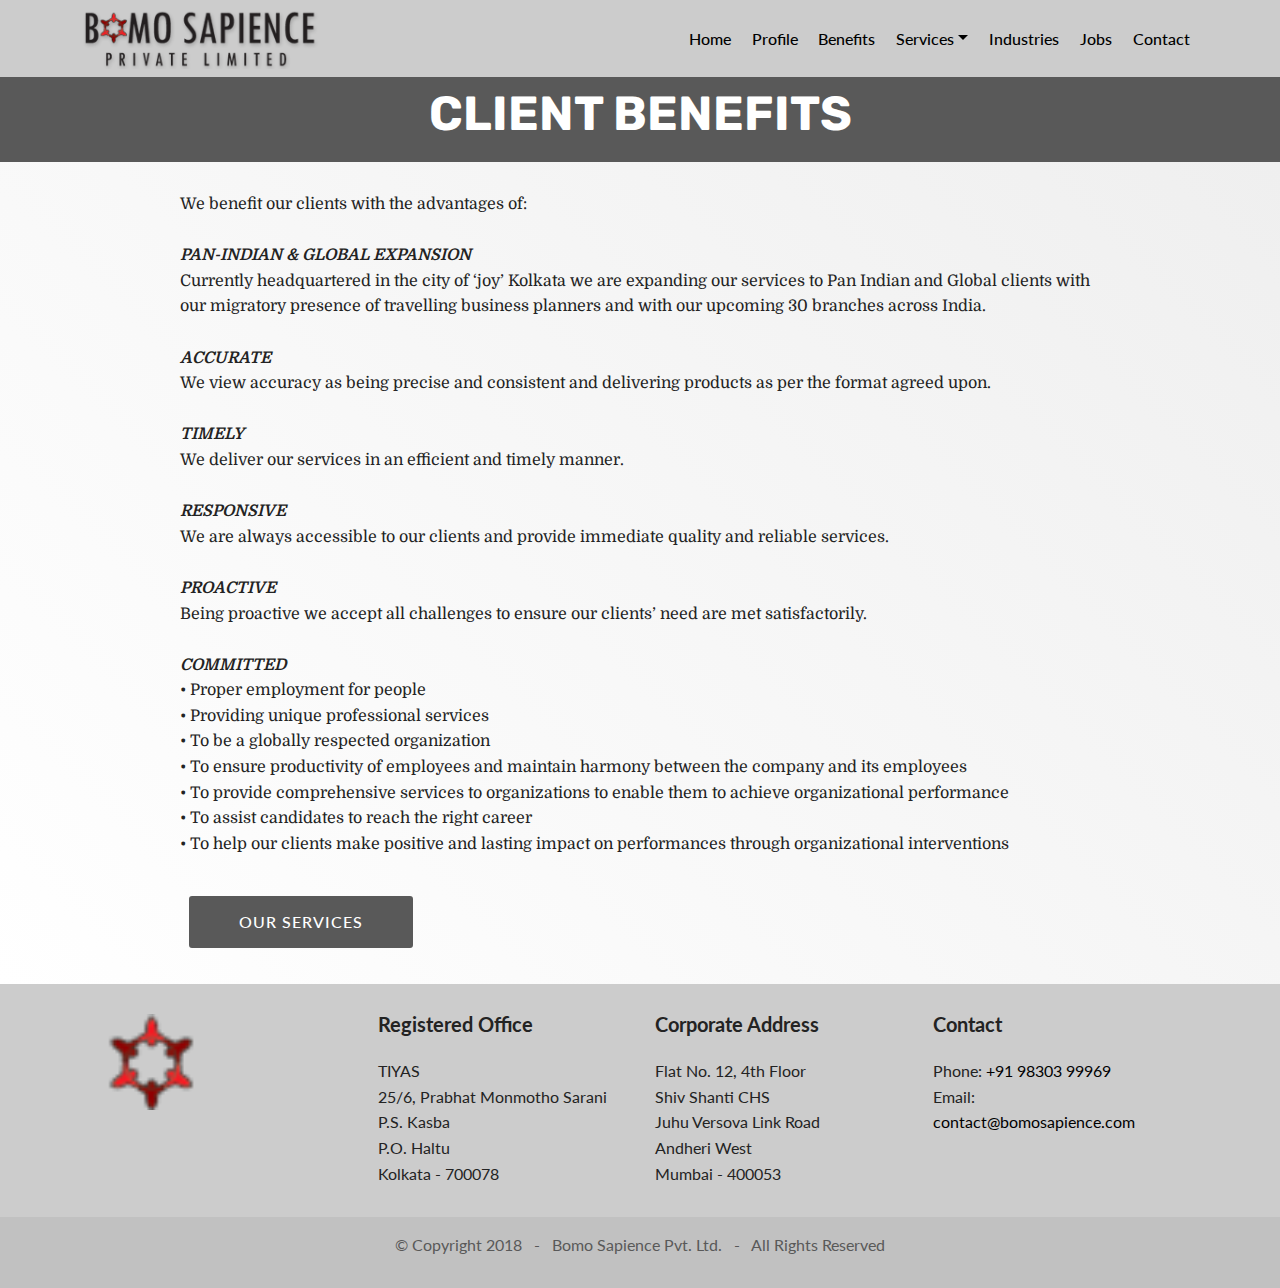
==== commit de6ba113: "create github pages" ====
--- a/benefits.html
+++ b/benefits.html
@@ -61,7 +61,7 @@
         </div>
          <div class="collapse navbar-collapse" id="navbarSupportedContent">
             <ul class="navbar-nav nav-dropdown nav-right" data-app-modern-menu="true"><li class="nav-item"><a class="nav-link link text-black display-4" href="index.html" aria-expanded="false">Home</a></li><li class="nav-item"><a class="nav-link link text-black display-4" href="profile.html" aria-expanded="false">Profile</a></li><li class="nav-item"><a class="nav-link link text-black display-4" href="benefits.html" aria-expanded="false">Benefits</a></li>
-                <li class="nav-item dropdown"><a class="nav-link link dropdown-toggle text-black display-4" href="#" data-toggle="dropdown-submenu" aria-expanded="false">Services</a><div class="dropdown-menu"><a class="dropdown-item text-black display-4" href="perm.html">BOMO Perm</a><a class="dropdown-item text-black display-4" href="temp.html">BOMO Temp</a><a class="dropdown-item text-black display-4" href="solutions.html">BOMO Solutions</a></div></li>
+                <li class="nav-item dropdown open"><a class="nav-link link dropdown-toggle text-black display-4" href="services.html" data-toggle="dropdown-submenu" aria-expanded="true">Services</a><div class="dropdown-menu"><a class="dropdown-item text-black display-4" href="perm.html">BOMO Perm</a><a class="dropdown-item text-black display-4" href="temp.html">BOMO Temp</a><a class="dropdown-item text-black display-4" href="solutions.html">BOMO Solutions</a></div></li>
                 
                 <li class="nav-item"><a class="nav-link link text-black display-4" href="industries.html" aria-expanded="false">Industries</a></li><li class="nav-item"><a class="nav-link link text-black display-4" href="jobs.html" aria-expanded="false">Jobs</a></li><li class="nav-item"><a class="nav-link link text-black display-4" href="contact.html" aria-expanded="false">Contact</a></li></ul>
             
@@ -69,7 +69,25 @@
     </nav>
 </section>
 
-<section class="engine"><a href="https://mobirise.ws/j">design your own website</a></section><section class="header5 cid-qM0yNabaiE" id="header5-13">
+<section class="engine"><a href="https://mobirise.ws/h">make own website</a></section><section class="mbr-section content5 cid-qMb96n3ZqF" id="content5-2p">
+
+    
+
+    
+
+    <div class="container">
+        <div class="media-container-row">
+            <div class="title col-12 col-md-8">
+                <h2 class="align-center mbr-bold mbr-white pb-3 mbr-fonts-style display-1">CLIENT BENEFITS</h2>
+                
+                
+                
+            </div>
+        </div>
+    </div>
+</section>
+
+<section class="header5 cid-qM0yNabaiE" id="header5-13">
 
     
 
@@ -77,7 +95,7 @@
     <div class="container">
         <div class="row justify-content-center">
             <div class="mbr-white col-md-10">
-                <h1 class="mbr-section-title align-center pb-3 mbr-fonts-style display-1">Client Benefits</h1>
+                
                 <p class="mbr-text align-center display-5 pb-3 mbr-fonts-style">We benefit our clients with the advantages of:
 <br>
 <br><strong><em>PAN-INDIAN &amp; GLOBAL EXPANSION<br></em></strong>Currently headquartered in the city of ‘joy’ Kolkata we are expanding our services to Pan Indian and Global clients with our migratory presence of travelling business planners and with our upcoming 30 branches across India. 
@@ -90,7 +108,7 @@
 <br>
 <br><em><strong>PROACTIVE</strong></em><br>Being proactive we accept all challenges to ensure our clients’ need are met satisfactorily.
 <br>
-<br><em><strong>COMMITTED</strong></em><br>•	Proper employment for people<br>•	Providing unique professional services<br>•	To be a globally respected organization<br>•	To ensure productivity of employees and maintain harmony between the company and its employees<br>•	To provide comprehensive services to organizations to enable them to achieve organizational performance<br>•	To assist candidates to reach the right career<br>•	To help our clients make positive and lasting impact on performances through organizational interventions<br>&nbsp;<br></p>
+<br><em><strong>COMMITTED</strong></em><br>•	Proper employment for people<br>•	Providing unique professional services<br>•	To be a globally respected organization<br>•	To ensure productivity of employees and maintain harmony between the company and its employees<br>•	To provide comprehensive services to organizations to enable them to achieve organizational performance<br>•	To assist candidates to reach the right career<br>•	To help our clients make positive and lasting impact on performances through organizational interventions<br></p>
                 <div class="mbr-section-btn align-center"><a class="btn btn-md btn-secondary display-4" href="services.html">OUR SERVICES</a></div>
             </div>
         </div>
@@ -151,8 +169,7 @@
         <div class="media-container-row align-center mbr-white">
             <div class="col-12">
                 <p class="mbr-text mb-0 mbr-fonts-style display-7">
-                    © Copyright 2018 &nbsp; - &nbsp; Bomo Sapience Pvt. Ltd. &nbsp; - &nbsp; All Rights Reserved
-                </p>
+                    © Copyright 2018 &nbsp; - &nbsp; Bomo Sapience Pvt. Ltd. &nbsp; - &nbsp; All Rights Reserved</p>
             </div>
         </div>
     </div>
--- a/assets/mobirise/css/mbr-additional.css
+++ b/assets/mobirise/css/mbr-additional.css
@@ -1666,8 +1666,8 @@
   }
 }
 .cid-qM0c1WsCc4 {
-  padding-top: 90px;
-  padding-bottom: 90px;
+  padding-top: 105px;
+  padding-bottom: 30px;
   background-image: url("../../../assets/images/background2.jpg");
 }
 .cid-qM0c1WsCc4 .mbr-section-subtitle {
@@ -1680,13 +1680,17 @@
 }
 .cid-qM0c1WsCc4 H1 {
   color: #efefef;
+  text-align: left;
 }
 .cid-qM0c1WsCc4 B {
   color: #efefef;
 }
+.cid-qM0c1WsCc4 H3 {
+  text-align: left;
+}
 .cid-qM0kzVrKbW {
-  padding-top: 90px;
-  padding-bottom: 90px;
+  padding-top: 30px;
+  padding-bottom: 30px;
   background-color: #efefef;
 }
 .cid-qM0kzVrKbW .card-box {
@@ -1725,8 +1729,8 @@
   transition: box-shadow 0.3s;
 }
 .cid-qM0hECX9B0 {
-  padding-top: 90px;
-  padding-bottom: 90px;
+  padding-top: 30px;
+  padding-bottom: 30px;
   background-color: #ffffff;
 }
 .cid-qM0hECX9B0 .mbr-iconfont {
@@ -2278,10 +2282,15 @@
     flex-shrink: 0;
   }
 }
+.cid-qMb6gzoTMW {
+  padding-top: 90px;
+  padding-bottom: 0px;
+  background-color: #595959;
+}
 .cid-qM0wDEZIIz {
-  padding-top: 90px;
-  padding-bottom: 90px;
-  background: linear-gradient(45deg, #efefef, #c1c1c1);
+  padding-top: 30px;
+  padding-bottom: 30px;
+  background: linear-gradient(45deg, #efefef, #efefef);
 }
 .cid-qM0wDEZIIz .mbr-text,
 .cid-qM0wDEZIIz .mbr-section-btn {
@@ -2755,10 +2764,15 @@
     flex-shrink: 0;
   }
 }
+.cid-qMb96n3ZqF {
+  padding-top: 90px;
+  padding-bottom: 0px;
+  background-color: #595959;
+}
 .cid-qM0yNabaiE {
-  padding-top: 90px;
-  padding-bottom: 90px;
-  background: linear-gradient(45deg, #ffffff, #c1c1c1);
+  padding-top: 30px;
+  padding-bottom: 30px;
+  background: linear-gradient(45deg, #ffffff, #efefef);
 }
 .cid-qM0yNabaiE .mbr-text,
 .cid-qM0yNabaiE .mbr-section-btn {
@@ -3232,9 +3246,14 @@
     flex-shrink: 0;
   }
 }
+.cid-qMb9mpQP0s {
+  padding-top: 90px;
+  padding-bottom: 0px;
+  background-color: #595959;
+}
 .cid-qM0HMp3UTt {
-  padding-top: 90px;
-  padding-bottom: 90px;
+  padding-top: 30px;
+  padding-bottom: 30px;
   background-color: #efefef;
 }
 .cid-qM0HMp3UTt .card-box {
@@ -3734,7 +3753,7 @@
 }
 .cid-qM0JvgPbac {
   padding-top: 90px;
-  padding-bottom: 15px;
+  padding-bottom: 0px;
   background-color: #595959;
 }
 .cid-qM0Jlm5rRF {
@@ -3773,6 +3792,11 @@
   height: 40px;
   border-radius: 50%;
 }
+.cid-qMbdKuMraI {
+  padding-top: 0px;
+  padding-bottom: 30px;
+  background-color: #ffffff;
+}
 .cid-qM0AFhGyEi {
   padding-top: 30px;
   padding-bottom: 15px;
@@ -4235,17 +4259,22 @@
 }
 .cid-qM0Lw4Y5Pi {
   padding-top: 90px;
-  padding-bottom: 15px;
+  padding-bottom: 0px;
   background-color: #595959;
 }
 .cid-qM0LFNZxg0 {
-  padding-top: 60px;
-  padding-bottom: 60px;
+  padding-top: 30px;
+  padding-bottom: 30px;
   background-color: #ffffff;
 }
 .cid-qM0LFNZxg0 .mbr-text,
 .cid-qM0LFNZxg0 blockquote {
   color: #767676;
+}
+.cid-qMbemR73Y5 {
+  padding-top: 0px;
+  padding-bottom: 30px;
+  background-color: #ffffff;
 }
 .cid-qM0AR9NfTd {
   padding-top: 30px;
@@ -4709,17 +4738,22 @@
 }
 .cid-qM0LSBULpO {
   padding-top: 90px;
-  padding-bottom: 15px;
+  padding-bottom: 0px;
   background-color: #595959;
 }
 .cid-qM0NB52h7o {
-  padding-top: 60px;
-  padding-bottom: 60px;
+  padding-top: 30px;
+  padding-bottom: 30px;
   background-color: #ffffff;
 }
 .cid-qM0NB52h7o .mbr-text,
 .cid-qM0NB52h7o blockquote {
   color: #767676;
+}
+.cid-qMbeDlJ44p {
+  padding-top: 0px;
+  padding-bottom: 30px;
+  background-color: #ffffff;
 }
 .cid-qM0AXvVeyb {
   padding-top: 30px;
@@ -5188,7 +5222,7 @@
 }
 .cid-qM9zPtsZdV {
   padding-top: 30px;
-  padding-bottom: 60px;
+  padding-bottom: 30px;
   background-color: #ffffff;
 }
 .cid-qM9zPtsZdV .mbr-text {
@@ -5201,8 +5235,8 @@
   text-align: left;
 }
 .cid-qM0Sba0YUL {
-  padding-top: 30px;
-  padding-bottom: 30px;
+  padding-top: 15px;
+  padding-bottom: 15px;
   background-color: #efefef;
 }
 .cid-qM0Sba0YUL .mbr-text,
@@ -5672,9 +5706,14 @@
     flex-shrink: 0;
   }
 }
+.cid-qMbbt4J1ib {
+  padding-top: 90px;
+  padding-bottom: 0px;
+  background-color: #595959;
+}
 .cid-qM0POfSH6v {
-  padding-top: 120px;
-  padding-bottom: 90px;
+  padding-top: 30px;
+  padding-bottom: 30px;
   background-color: #ffffff;
 }
 .cid-qM0POfSH6v .mbr-iconfont {
@@ -6228,12 +6267,12 @@
 }
 .cid-qM1ej7rqFD {
   padding-top: 90px;
-  padding-bottom: 15px;
+  padding-bottom: 0px;
   background-color: #595959;
 }
 .cid-qM1eT7yKf1 {
   padding-top: 30px;
-  padding-bottom: 45px;
+  padding-bottom: 30px;
   background-color: #ffffff;
 }
 .cid-qM1eT7yKf1 .counter-container {
